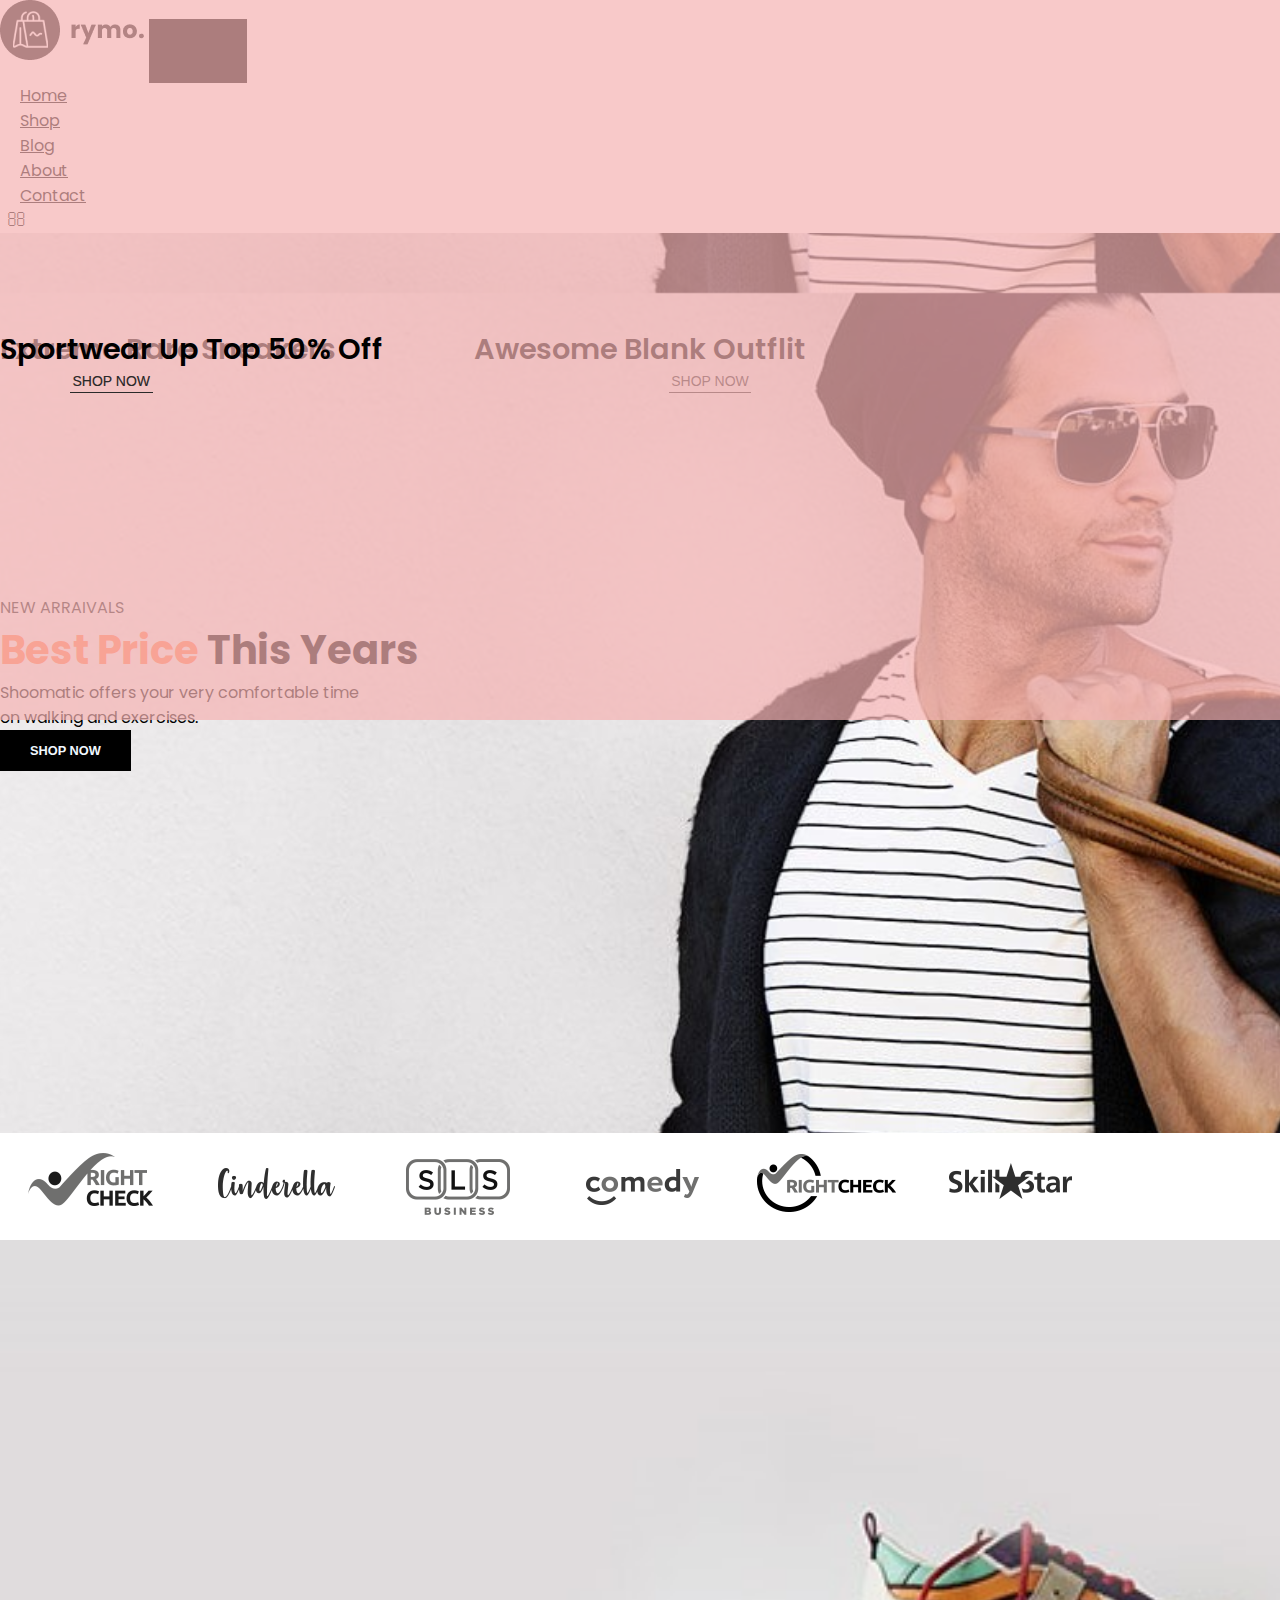
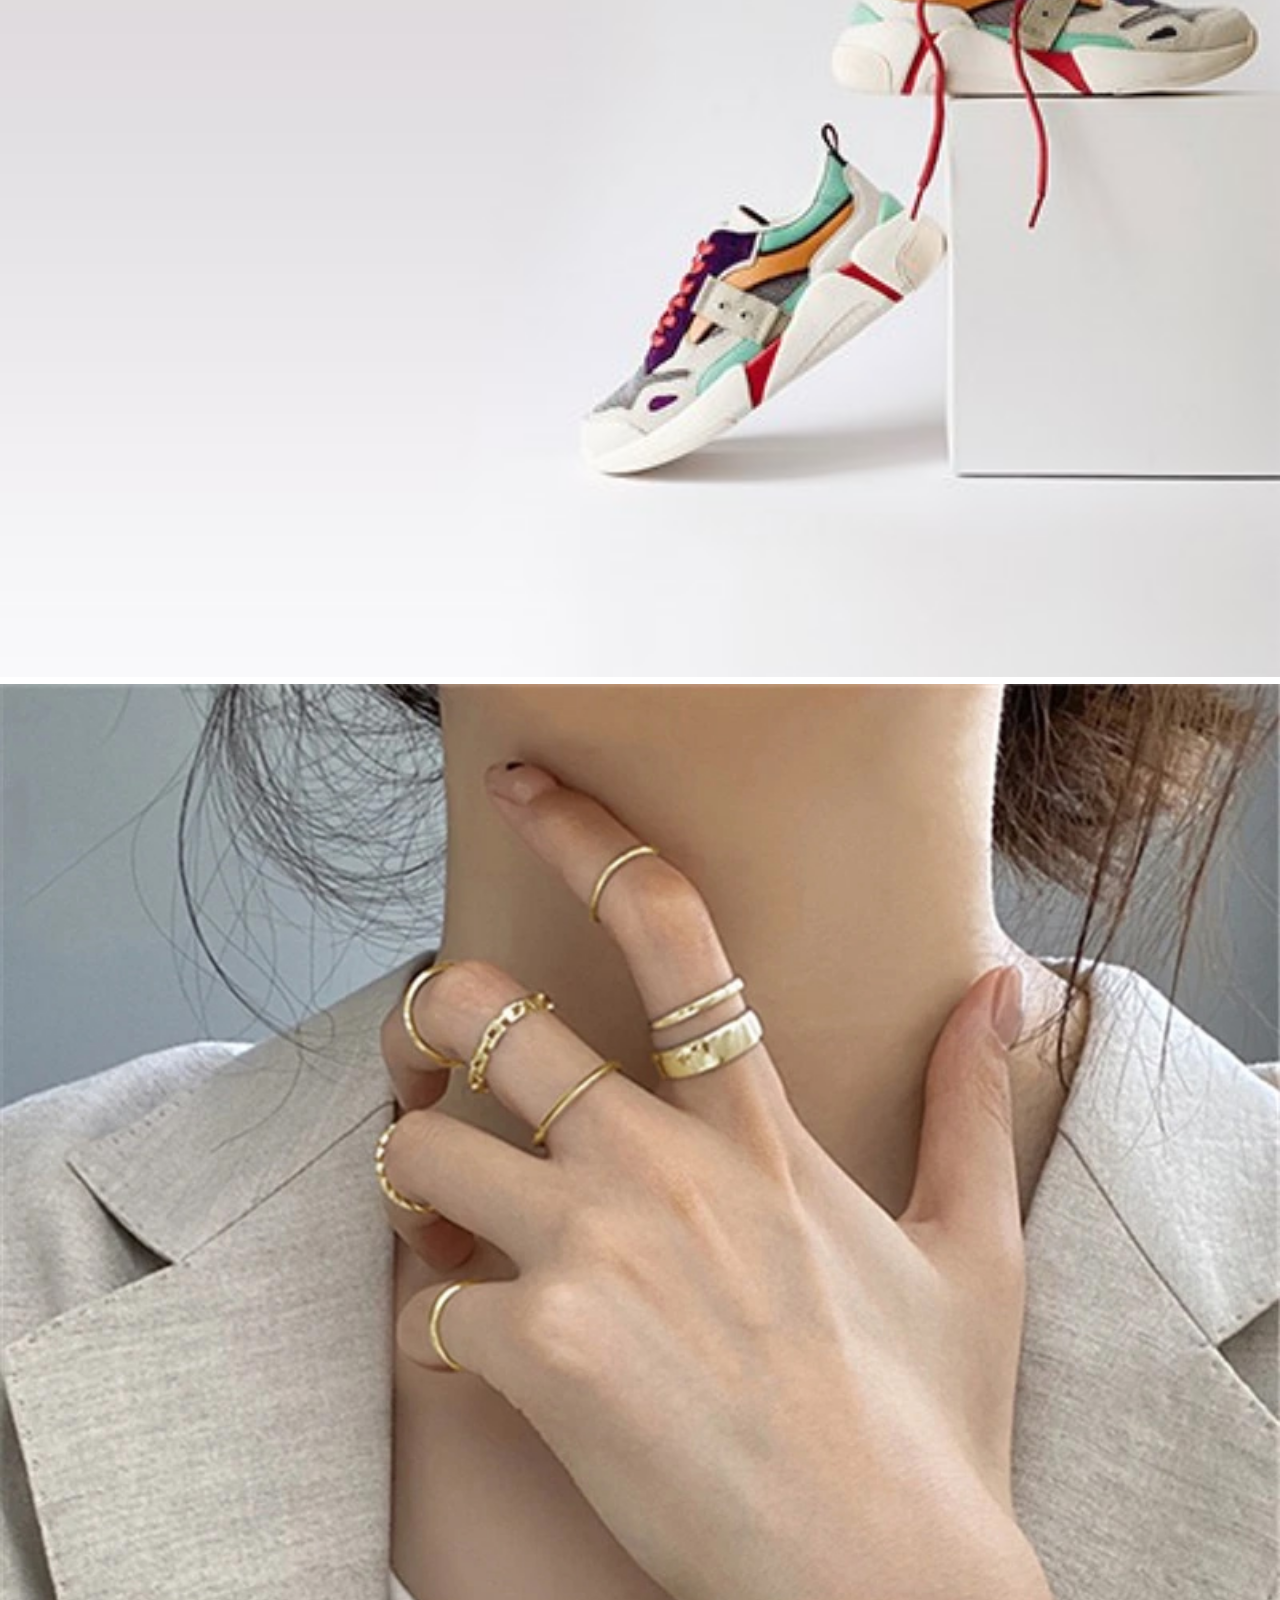
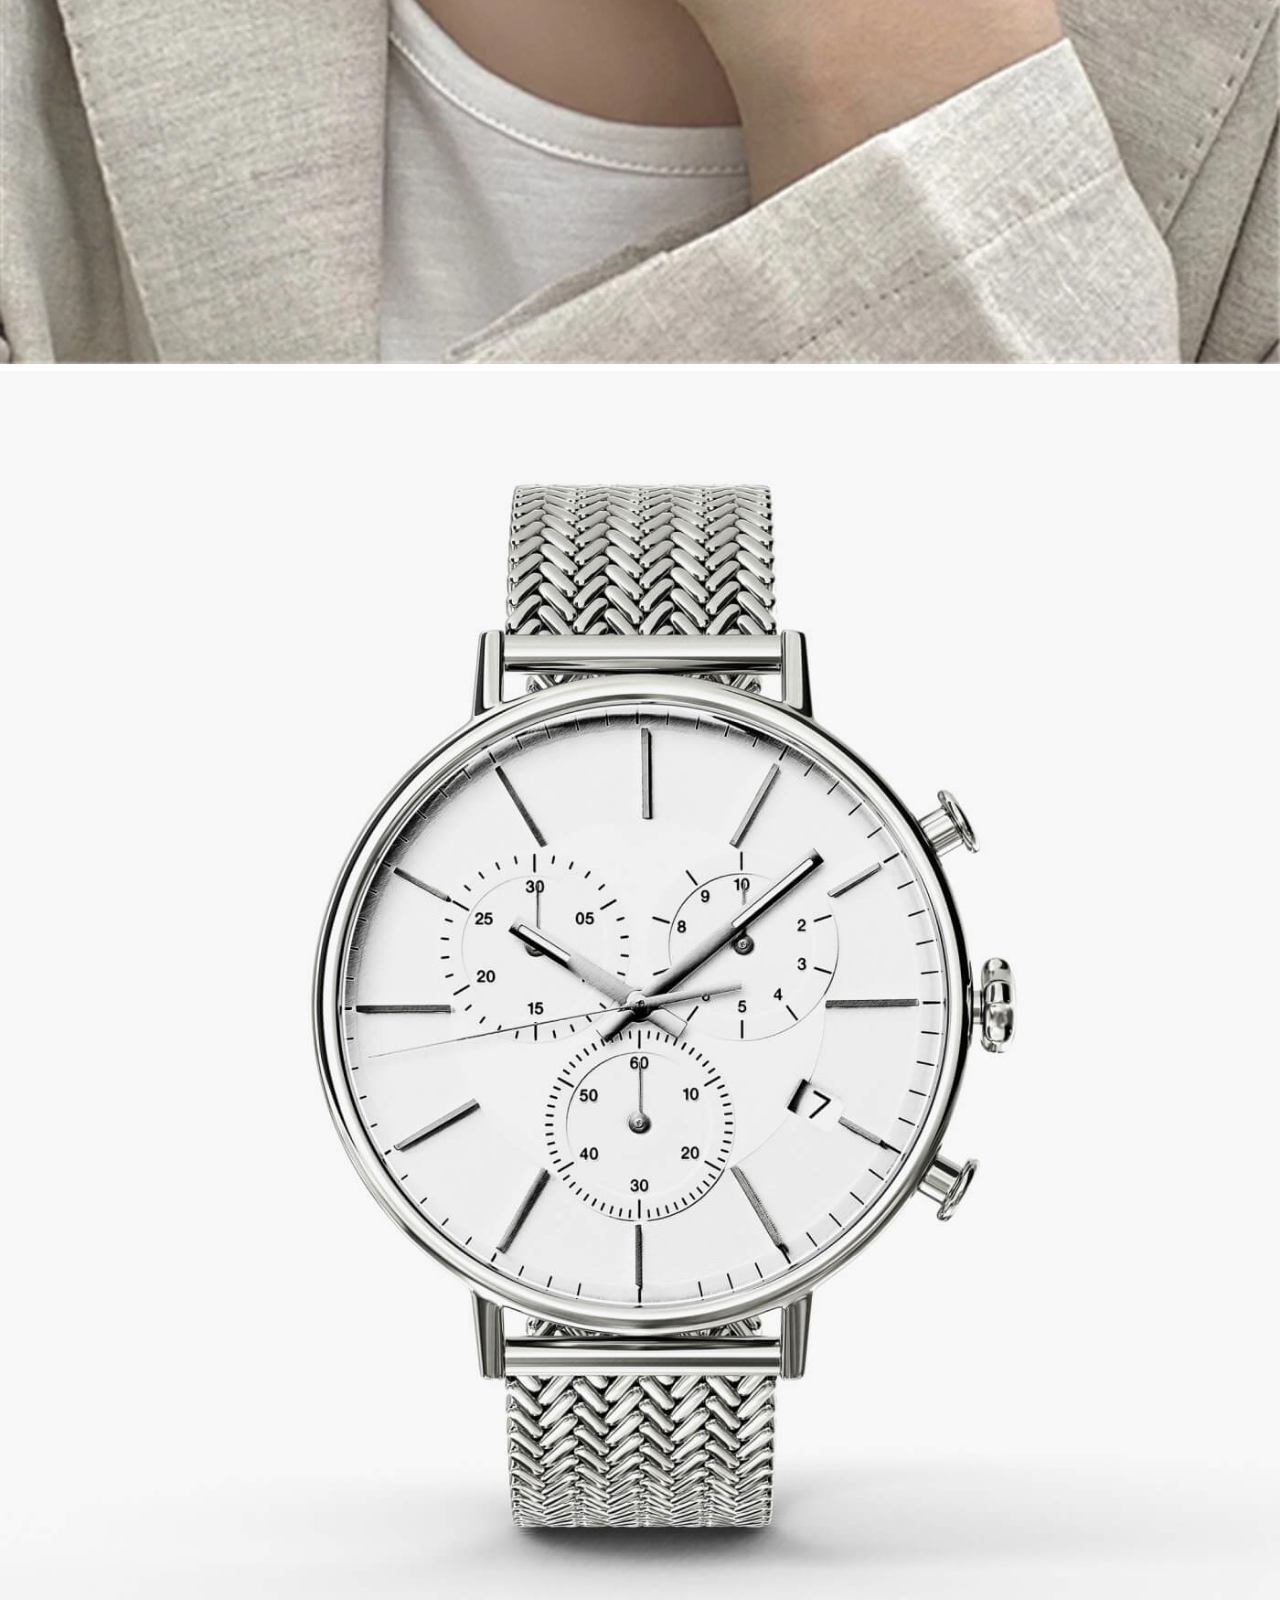
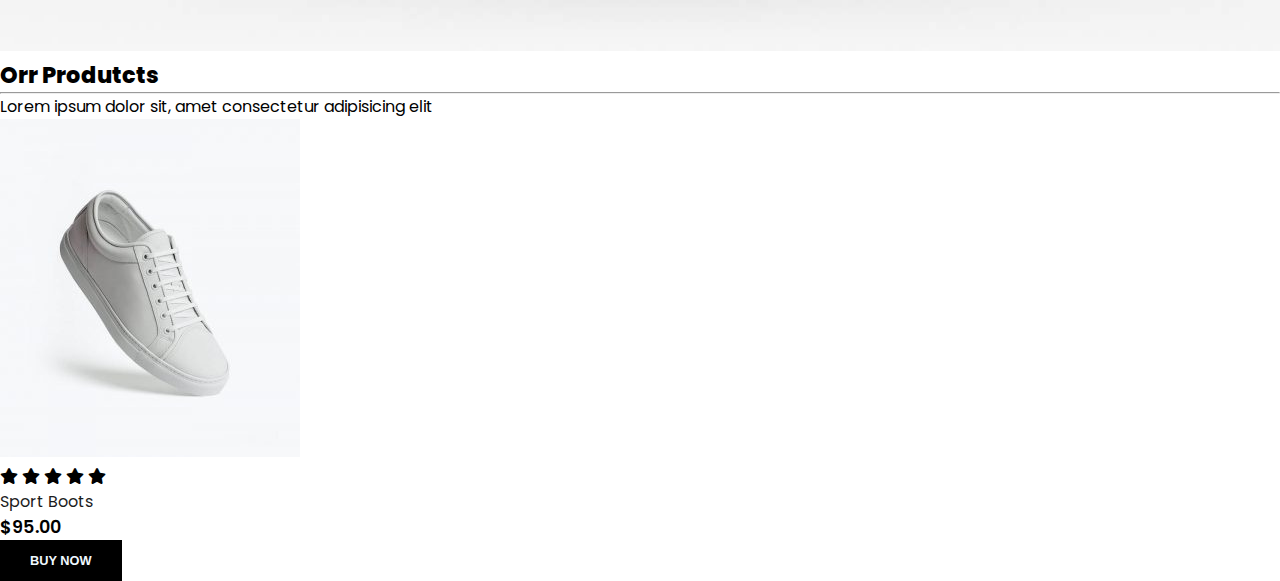
==== index.html @ a353704d "commit" ====
<!DOCTYPE html>
<html lang="en">
<head>
    <meta charset="UTF-8">
    <meta http-equiv="X-UA-Compatible" content="IE=edge">
    <meta name="viewport" content="width=device-width, initial-scale=1.0">
    <title>Bluse</title>

    <link rel="stylesheet" href="https://cdn.jsdelivr.net/npm/bootstrap@4.1.3/dist/css/bootstrap.min.css" 
    integrity="sha384-MCw98/SFnGE8fJT3GXwEOngsV7Zt27NXFoaoApmYm81iuXoPkFOJwJ8ERdknLPMO" 
    crossorigin="anonymous">

        <link rel="stylesheet" href="https://pro.fontawesome.com/releases/v5.10.0/css/all.css" />

        <link rel="stylesheet" href="style.css">

</head>
<body>

    <!-- #Navigation --> 
    <nav class="navbar navbar-expand-lg navbar-light bg-light py-3 fixed-top">
      <div class ="container">
        <img src="imagens/logo1.png" alt="">
        <button class="navbar-toggler" type="button" 
         data-toggle="collapse"
         data-target="#navbarSupportedContent" aria-controls="navbarSupportedContent" 
         aria-expanded="false" aria-label="Toggle navigation">
          <span><i id="bar" class="fa fa-bars"></i></span>
        </button>
      
        <div class="collapse navbar-collapse"
         id="navbarSupportedContent">
          <ul class="navbar-nav ml-auto">
                
                        <li class="nav-item">
                          <a class="nav-link" href="#">Home</a>
                        </li>
                        <li class="nav-item">
                            <a class="nav-link" href="#">Shop</a>
                        </li>
                          <li class="nav-item">
                            <a class="nav-link" href="#">Blog</a>
                          </li>
                          <li class="nav-item">
                            <a class="nav-link" href="#">About</a>
                          </li>
                          <li class="nav-item">
                            <a class="nav-link" href="#">Contact</a>
                          </li>

                          <li class="nav-item">
                            <i class="fa fa-search"></i>
                            <i class="fa fa-shopping-bag"></i>
                          </li>             
          </ul>
        </div>
      </div>
      </nav>

      <section id="home">
        <div class="container">
              <h5>NEW ARRAIVALS</h5>
                <h1> <span>Best Price</span> This Years</h1>
                  <p>Shoomatic offers your very comfortable time <br> on walking and exercises.</p>
                  <button>Shop Now</button>
        </div>

      </section>

      <section id="brand" class="container">
         <div class="row" m-0 py-5>
              <img class="img-fluid col-lg-2 col-md-4 col-6" src="imagens/brand/1.png" alt="">
              <img class="img-fluid col-lg-2 col-md-4 col-6" src="imagens/brand/2.png" alt="">
              <img class="img-fluid col-lg-2 col-md-4 col-6" src="imagens/brand/3.png" alt="">
              <img class="img-fluid col-lg-2 col-md-4 col-6" src="imagens/brand/4.png" alt="">
              <img class="img-fluid col-lg-2 col-md-4 col-6" src="imagens/brand/5.png" alt="">
              <img class="img-fluid col-lg-2 col-md-4 col-6" src="imagens/brand/6.png" alt="">
         </div>
      </section>

      <section id="new" class="w-100">
        <div class="row p-0 m-0">
          <div class="one col-lg-4 col-md-12 col-12 p-0">
            <img class="img-fluid"  src="imagens/new/1.jpg" alt="">
            <div  class="details">
                  <h2>Extreme Rare Sneakers</h2>
                  <button class="text-uppercase" >Shop Now</button>
            </div>
          </div>

          <div class="one col-lg-4 col-md-12 col-12 p-0">
            <img class="img-fluid"  src="imagens/new/5.jpg" alt="">
            <div  class="details">
                  <h2>Awesome Blank Outflit</h2>
                  <button class="text-uppercase" >Shop Now</button>
            </div>
          </div>

          <div class="one col-lg-4 col-md-12 col-12 p-0">
            <img class="img-fluid"  src="imagens/new/3.jpg" alt="">
            <div  class="details">
                  <h2>Sportwear Up Top 50% Off</h2>
                  <button class="text-uppercase" >Shop Now</button>
            </div>
          </div>

        </div>
      </section>


      <section id="featured" class="my-5 pb-5">
            <div class="container text-center py-5">
              <h3>Orr Produtcts</h3>
              <hr>
              <p>
                Lorem ipsum dolor sit, amet consectetur adipisicing elit</p>
            </div>
            <div class="row mx-auto container-fluid">
              <div class="product text-center">
                <img class="img-fluid" src="imagens/featured/1.jpg" alt="">
                <div class="star">
                  <i class="fas fa-star"></i>
                  <i class="fas fa-star"></i>
                  <i class="fas fa-star"></i>
                  <i class="fas fa-star"></i>
                  <i class="fas fa-star"></i>
                </div>
                <h5 class="p-name">Sport Boots</h5>
                <h4 class="p-price">$95.00</h4>
                <button class="buy-btn">Buy Now</button>
              </div>
            </div>
      </section>


    <!-- JavaScript (Opcional) -->
    <!-- jQuery primeiro, depois Popper.js, depois Bootstrap JS -->
    <script src="https://cdn.jsdelivr.net/npm/@popperjs/core@2.9.1/dist/umd/popper.min.js"
    integrity="sha384-SR1sx49pcuLnqZUnnPwx6FCym0wLsk5JZuNx2bPPENzswTNFaQU1RDvt3wT4gWFG"
    crossorigin="anonymous"></script>
<script src="https://cdn.jsdelivr.net/npm/bootstrap@5.0.0-beta3/dist/js/bootstrap.min.js"
    integrity="sha384-j0CNLUeiqtyaRmlzUHCPZ+Gy5fQu0dQ6eZ/xAww941Ai1SxSY+0EQqNXNE6DZiVc"
    crossorigin="anonymous"></script>
    
</body>
</html>
---- style.css ----
@charset "UTF-8";

@import url("https://fonts.googleapis.com/css2?family=Poppins:wght@100;200;300;400;500;600;700;800;900&display=swap");
* {
  margin: 0;
  padding: 0;
  box-sizing: border-box;
}

body {
  font-family: "Poppins", sans-serif;
}

h1 {
  font-size: 2.5rem;
  font-weight: 700;
}

h2 {
  font-size: 1.8rem;
  font-weight: 600;
}

h3 {
  font-size: 1.4rem;
  font-weight: 800;
}

h4 {
  font-size: 1.1rem;
  font-weight: 600;
}

h5 {
  font-size: 1rem;
  font-weight: 400;
  color: #1d1d1d;
}

h6 {
  color: #d8d8d8;
}
/* 
hr {
  width: 30px;
  height: 2px;
  background-color: #fb774b;
} */

button {
  font-size: 0.8rem;
  font-weight: 700;
  outline: none;
  border: none;
  background-color: black;
  color: aliceblue;
  padding: 13px 30px;
  cursor: pointer;
  text-transform: uppercase;
  transition: 0,3s ease;
}

button:hover {
  background-color: rgb(93, 71, 71);
}

.navbar {
    font-size:  16px;
    /* padding-right:70px; */
    top: 0;
    left: 0;
}
.navbar > img {
   padding-left:160px;
}

.navbar-light .navbar-nav .nav-link {
    padding: 0 20px;
    color: black;
    transition: 0.3s ease;
}

.navbar-light .navbar-nav .nav-link:hover, 
.navbar i:hover,
.navbar-light .navbar-nav .nav-link.active,
 .navbar i.active{
    color: #fb774b;
} 

.navbar i {
    font-size: 1.2rem;
    padding:  0 7px;
    cursor: pointer;
    font-weight: 500;
    transition: 0.3s ease;
}

#bar{
  font-size: 1.5rem;
  padding: 7px;
  cursor: pointer;
  font-weight: 500;
  transition: 0.3s ease;
  color: black;
}

#bar:hover,
#bar.active{
  color: #fff;
}

/* Mobile Now */

@media only screen and (max-width: 991px){
  body > nav > div > button:hover,
  body > nav > div > button:focus {
    background-color: #fb774b;
  }

  body > nav > div > button:hover #bar,
  body > nav > div > button:focus #bar{
    color: #fff;
  }

  #navbarSupportedContent > .navbar-light {
    margin: 1rem;
    justify-content: flex-end;
    align-items: flex-end;
    display: block;
    text-align: right;
  }

  #navbarSupportedContent > ul > li:nth-child(n) > a {
    padding: 10px 0;
  }
   
}


#home {
  background-image: url("imagens/back.jpg");
  width: 100%;
  height: 100vh;
  background-size: cover;
  background-position: top 60px center;
  display: flex;
  flex-direction: column;
  justify-content: center;
  align-items: flex-start;
}

#home span {
  color: coral;
}


#new .one img{
  width: 100%;
  height: 80%;
  background-position: center center;
  background-repeat: no-repeat;
  background-size: cover;
  position: relative;
}

#new .one .details {
  position: absolute;
  width: 100%;
  height: 80%;
  top: 0;
  left: 0px;
  transition: 0.3s ease;
}

#new .one:hover .details {
    cursor: pointer;
    background-color: rgba(245, 178, 178, 0.7);
}

#new .one .details button {
  display: inline-block;
  font-size: 14px;
  font-weight: 500;
  color: #2a2a2a;
  background: none;
  text-transform: uppercase;
  border-bottom: 1px solid #2a2a2a;
  padding: 2.5px;
  transform: translate(70px);
  transition: 0.3s ease;
}

#new .one .details button:hover{
  color: #fff;
  border-bottom: 1px solid #fff;
}

#new .one:nth-child(1) .details {
   display: flex;
   justify-content: center;
   flex-direction: column;
   align-items: flex-start;
   text-align: start;
}


#new .one:nth-child(2) .details {
  display: flex;
  justify-content: center;
  flex-direction: column;
  align-items: center;
  text-align: center;
}

#new .one:nth-child(3) .details {
  display: flex;
  justify-content: center;
  flex-direction: column;
  align-items: flex-start;
  text-align: right;
}
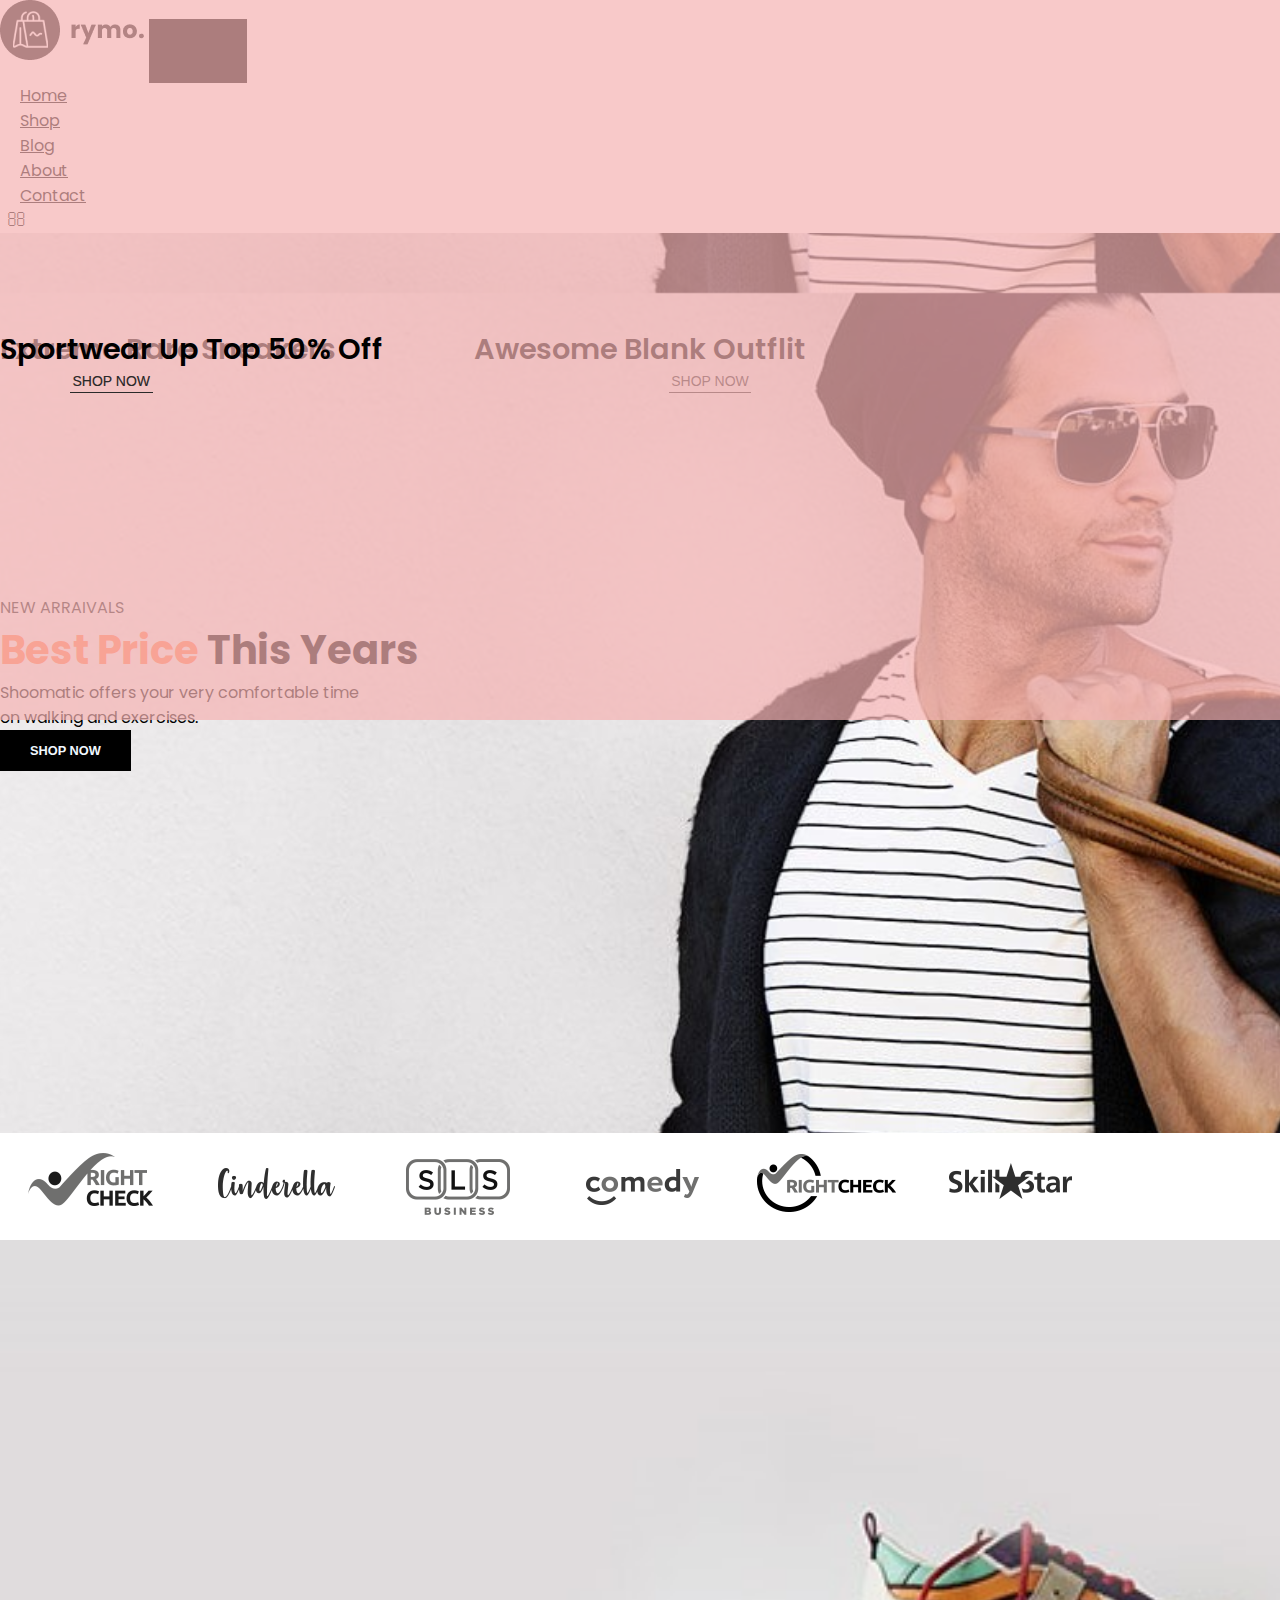
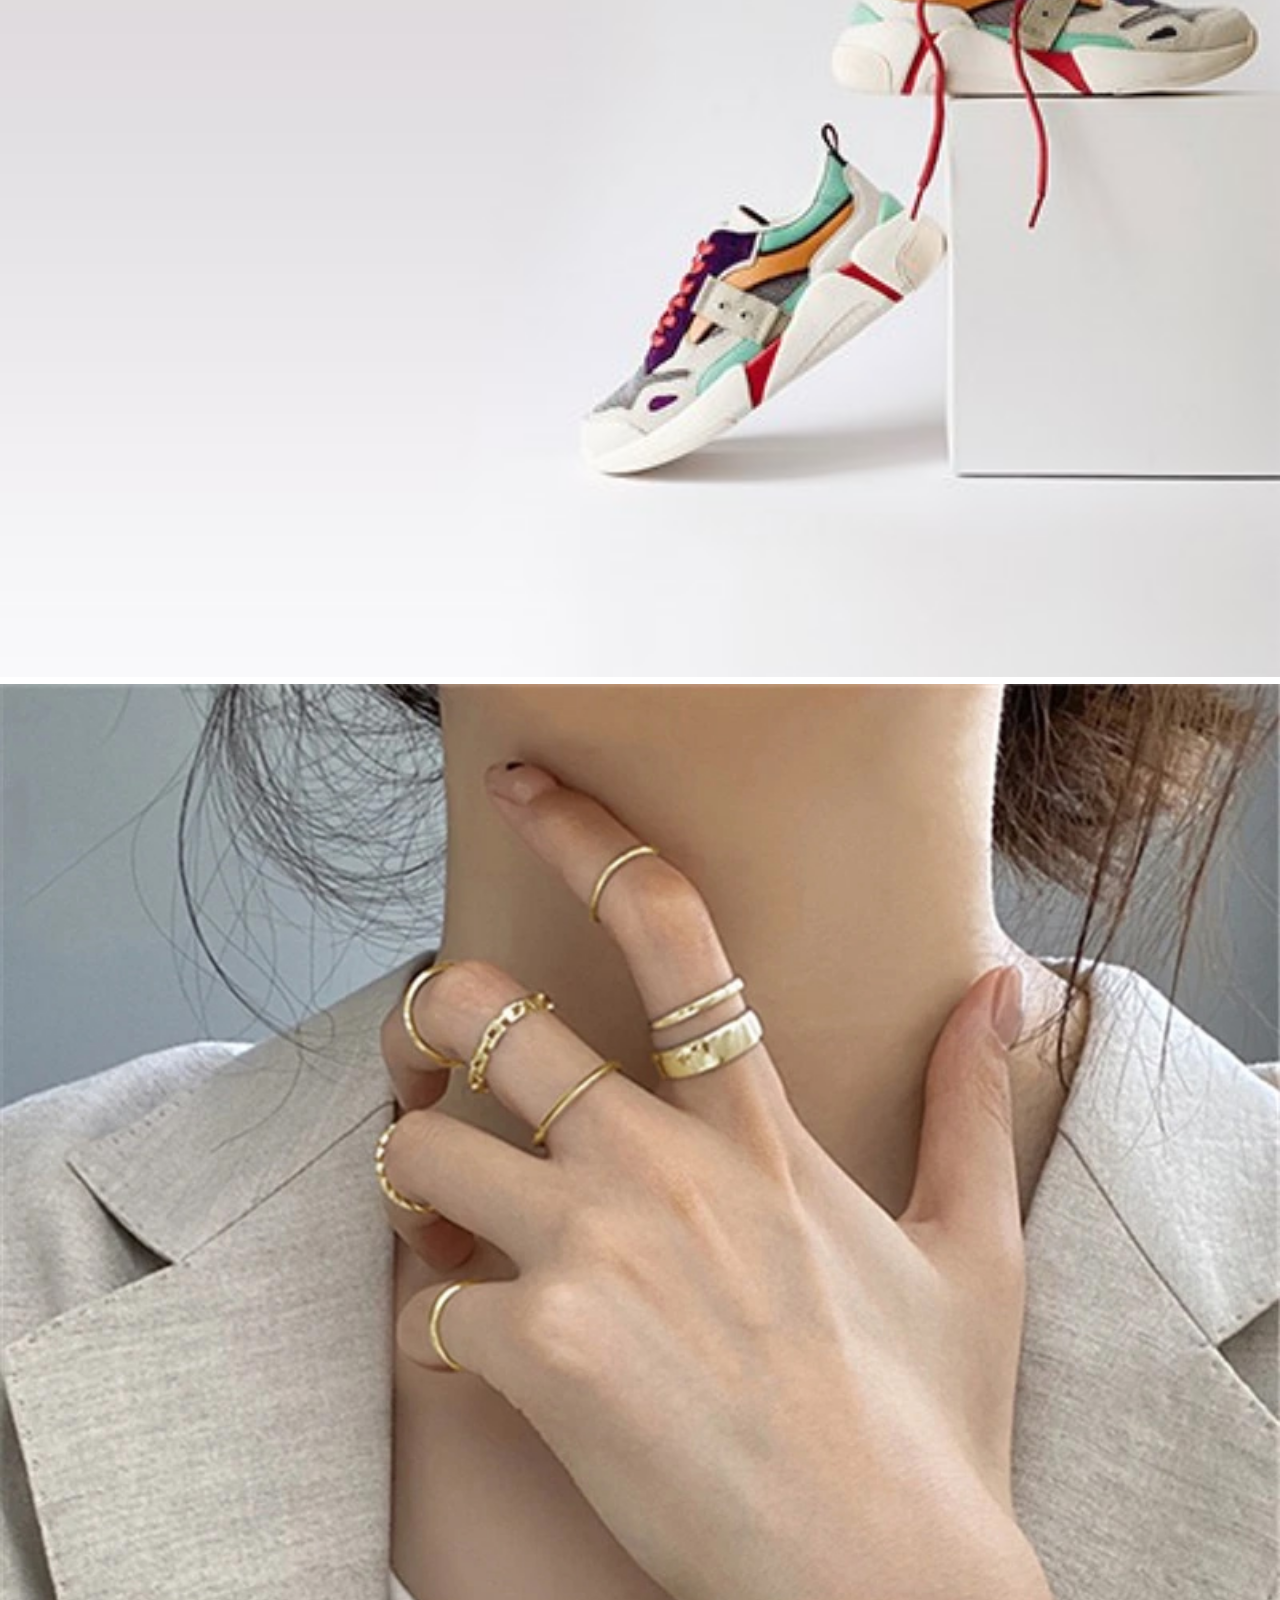
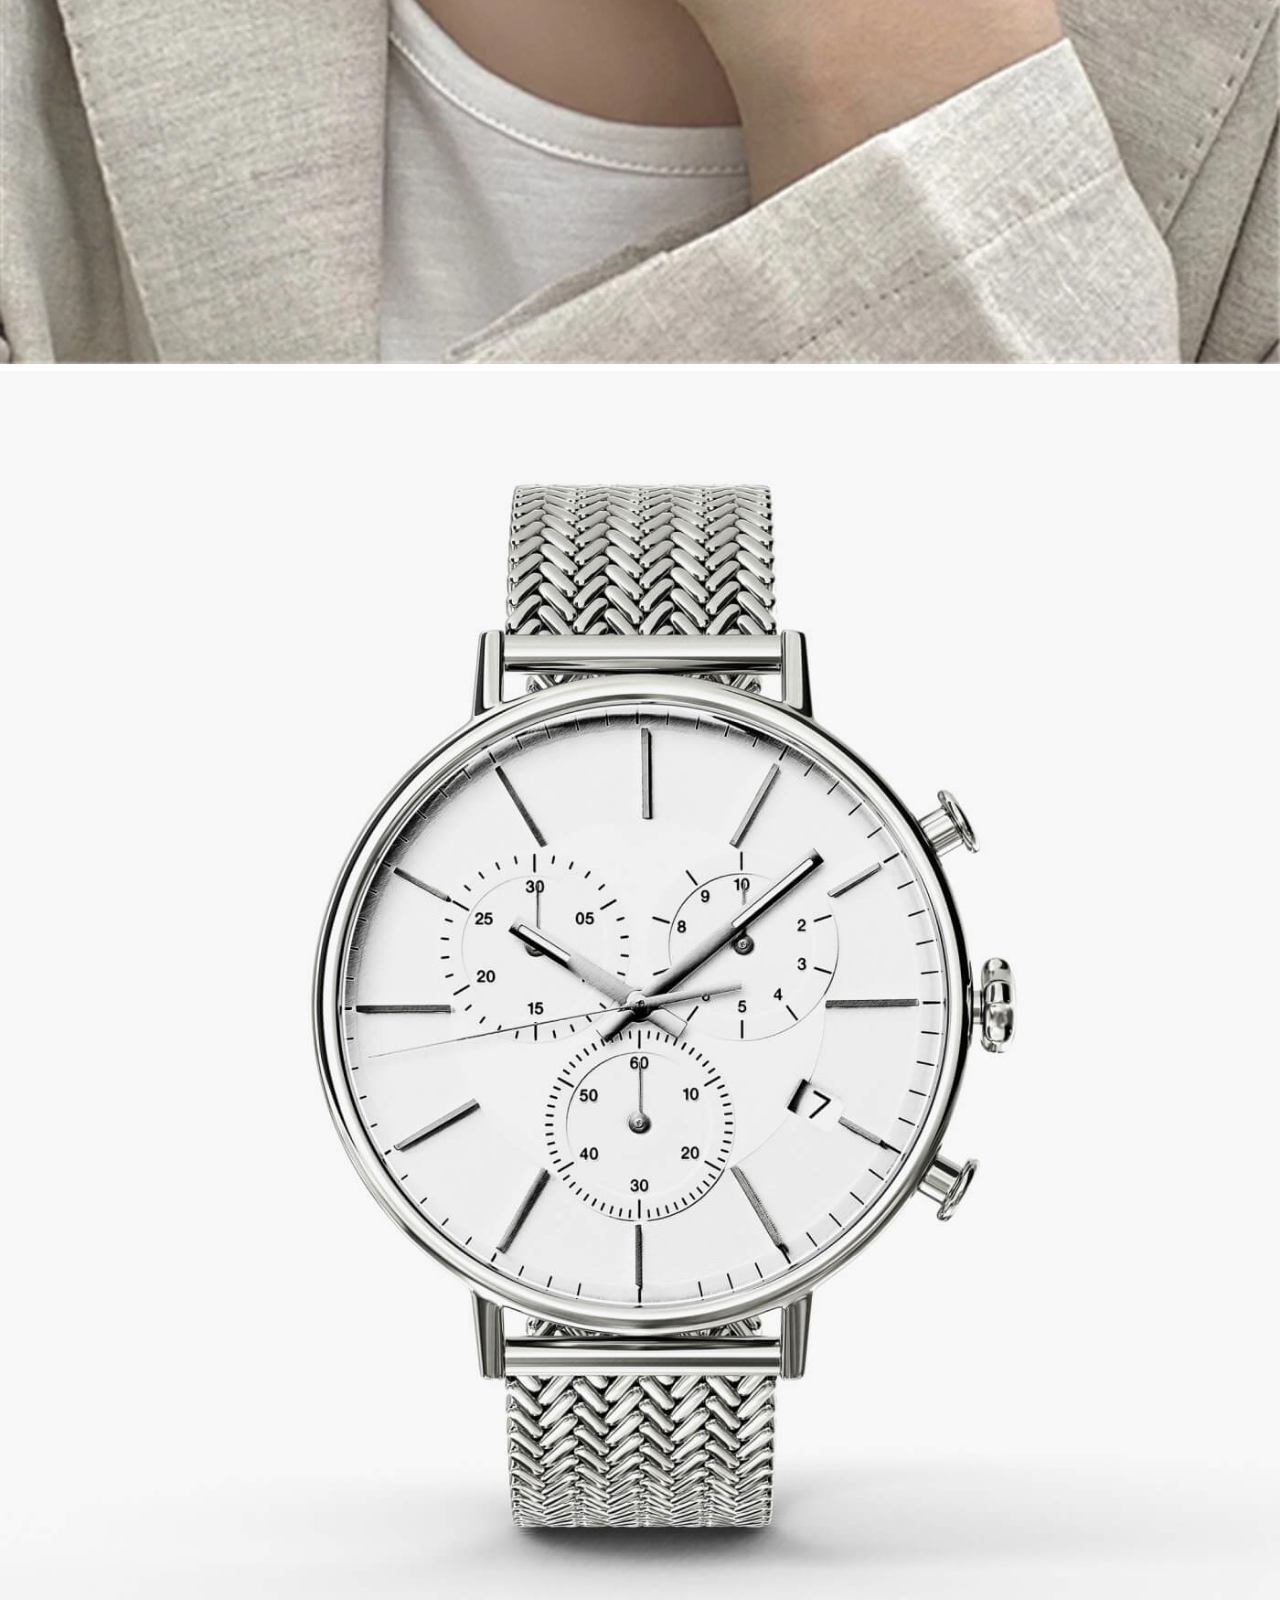
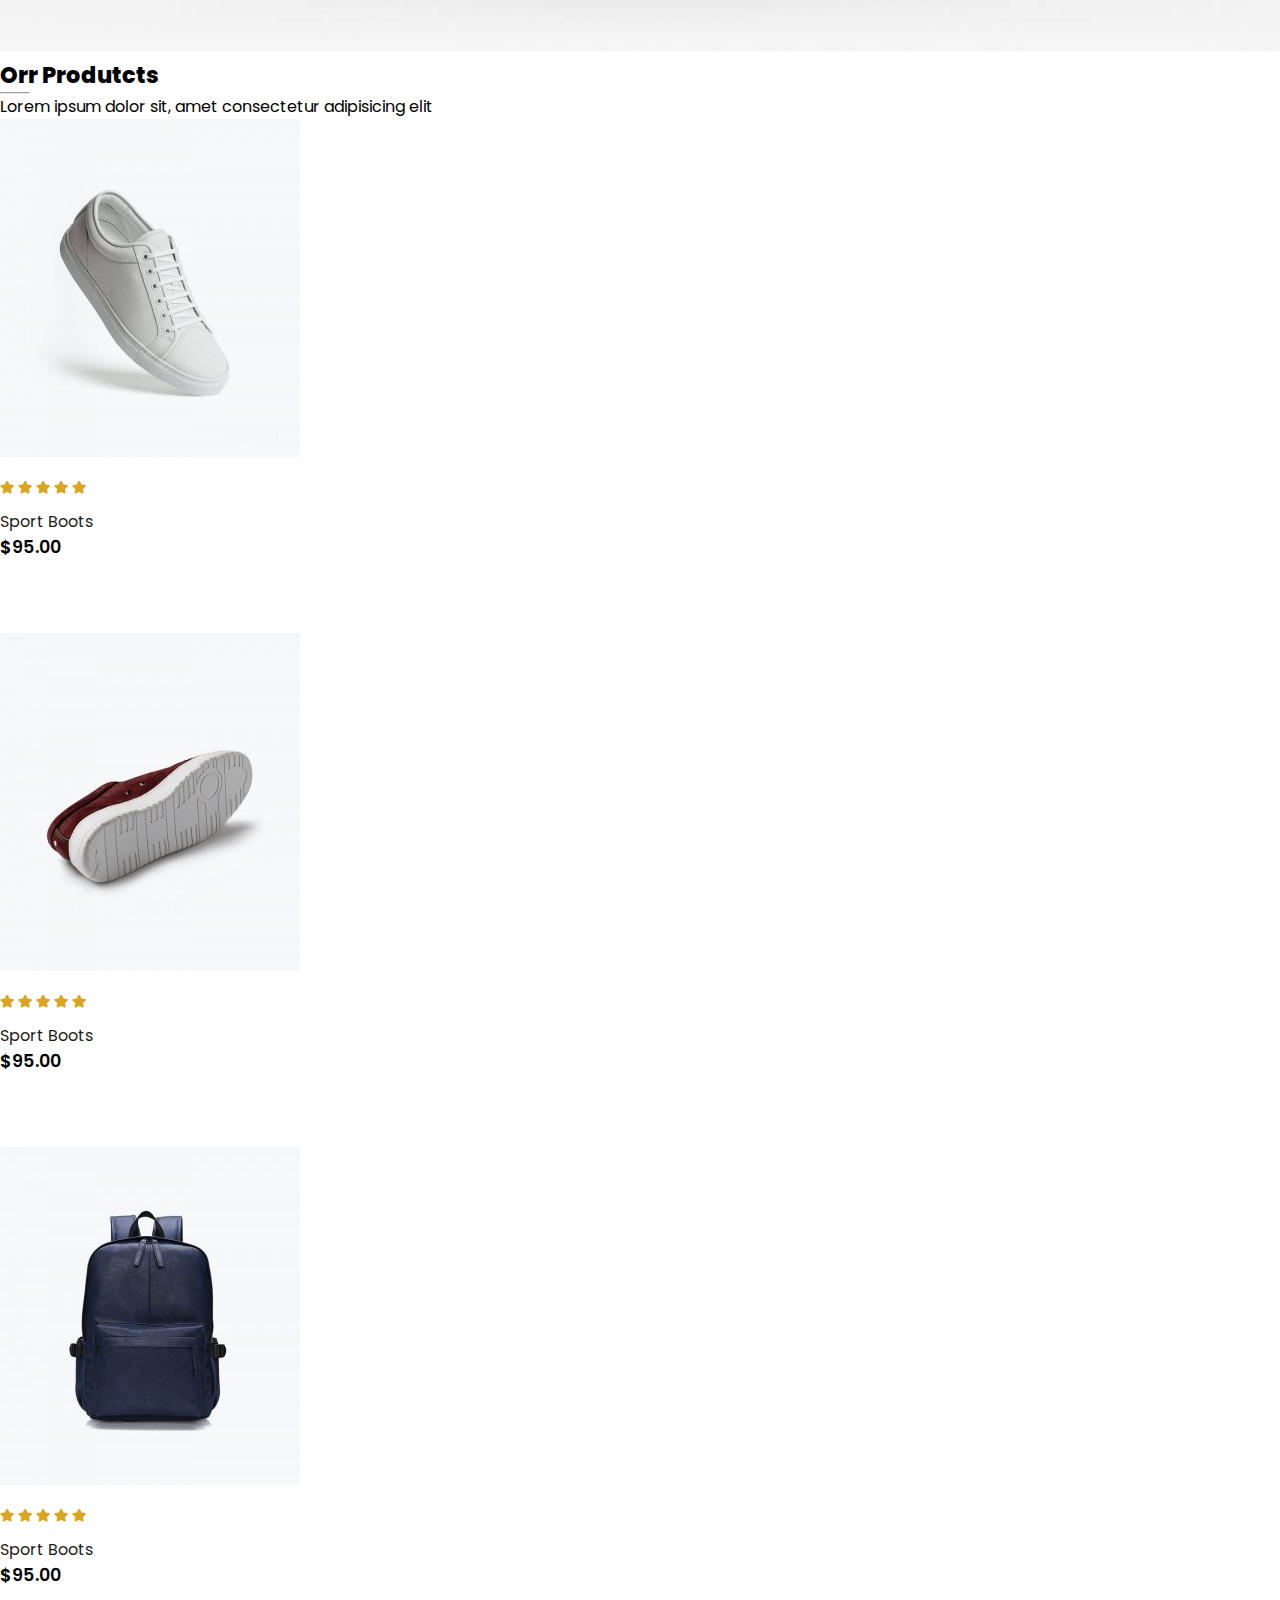
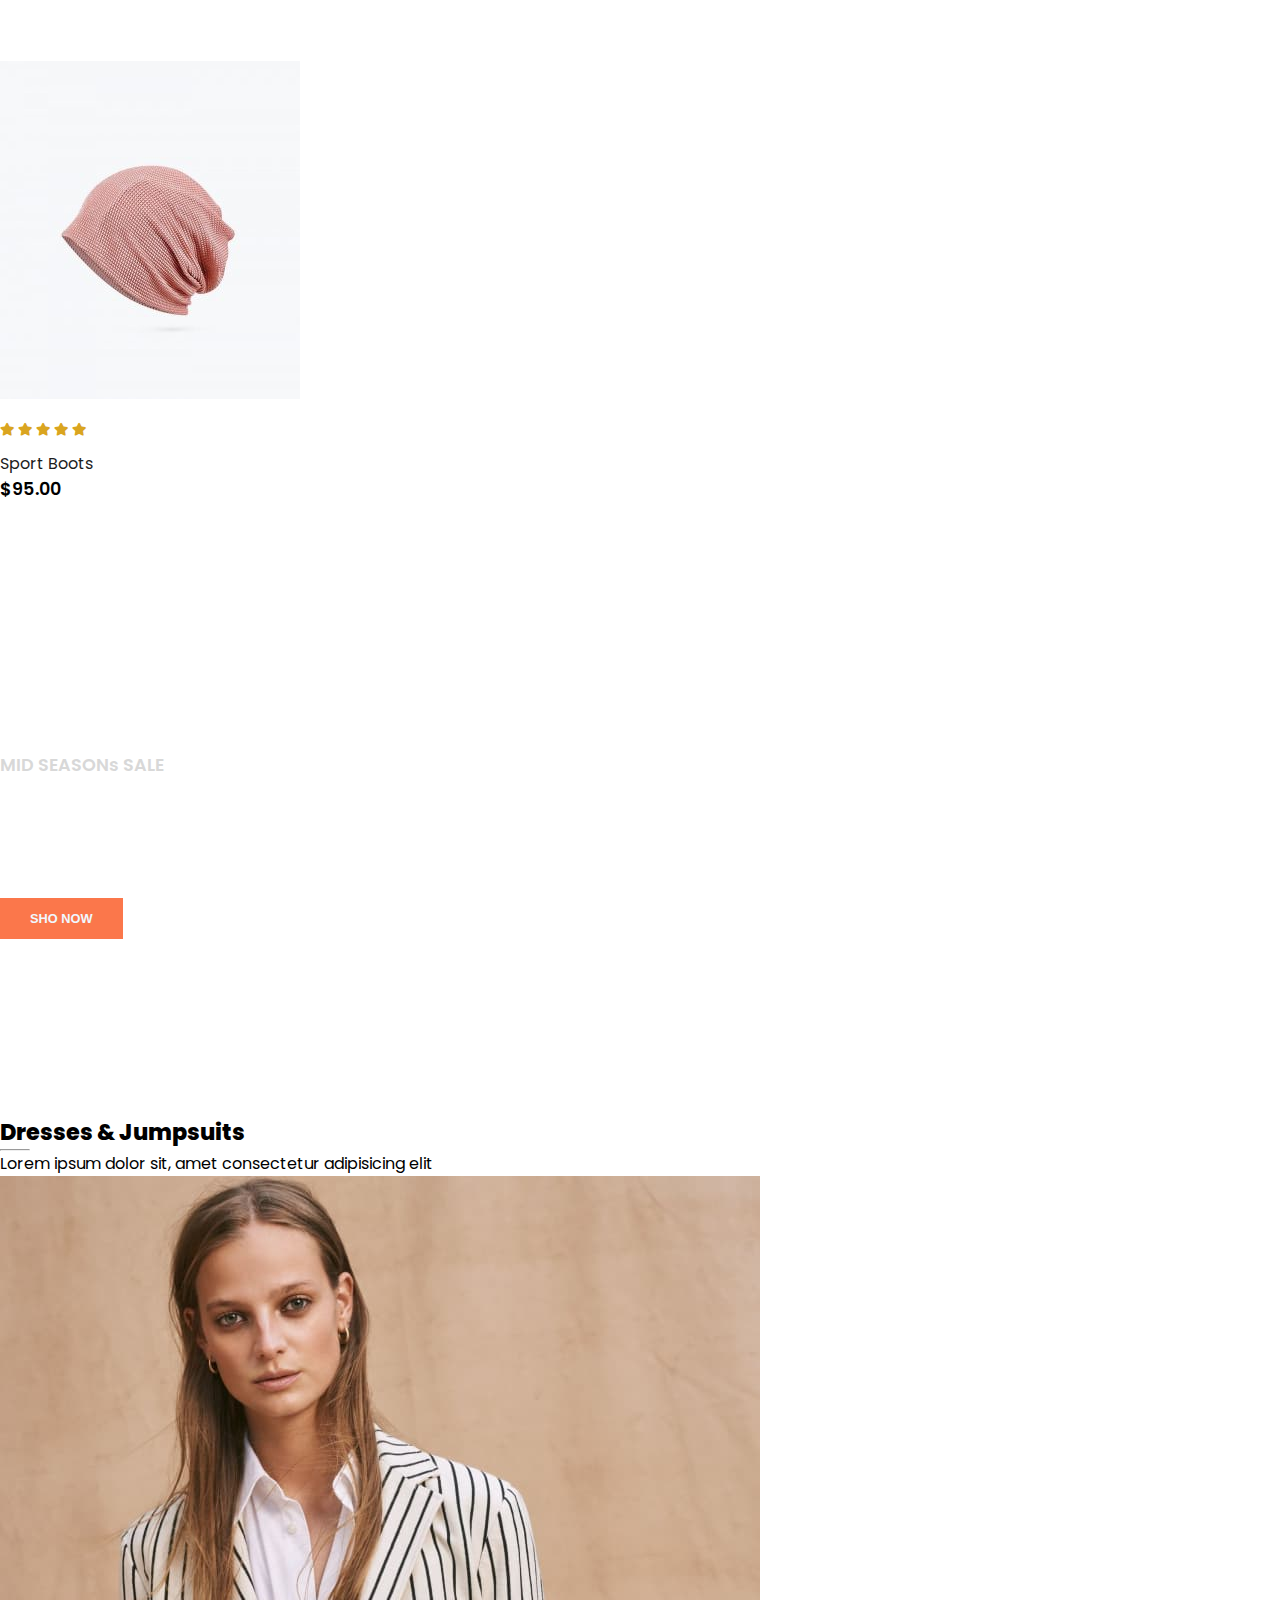
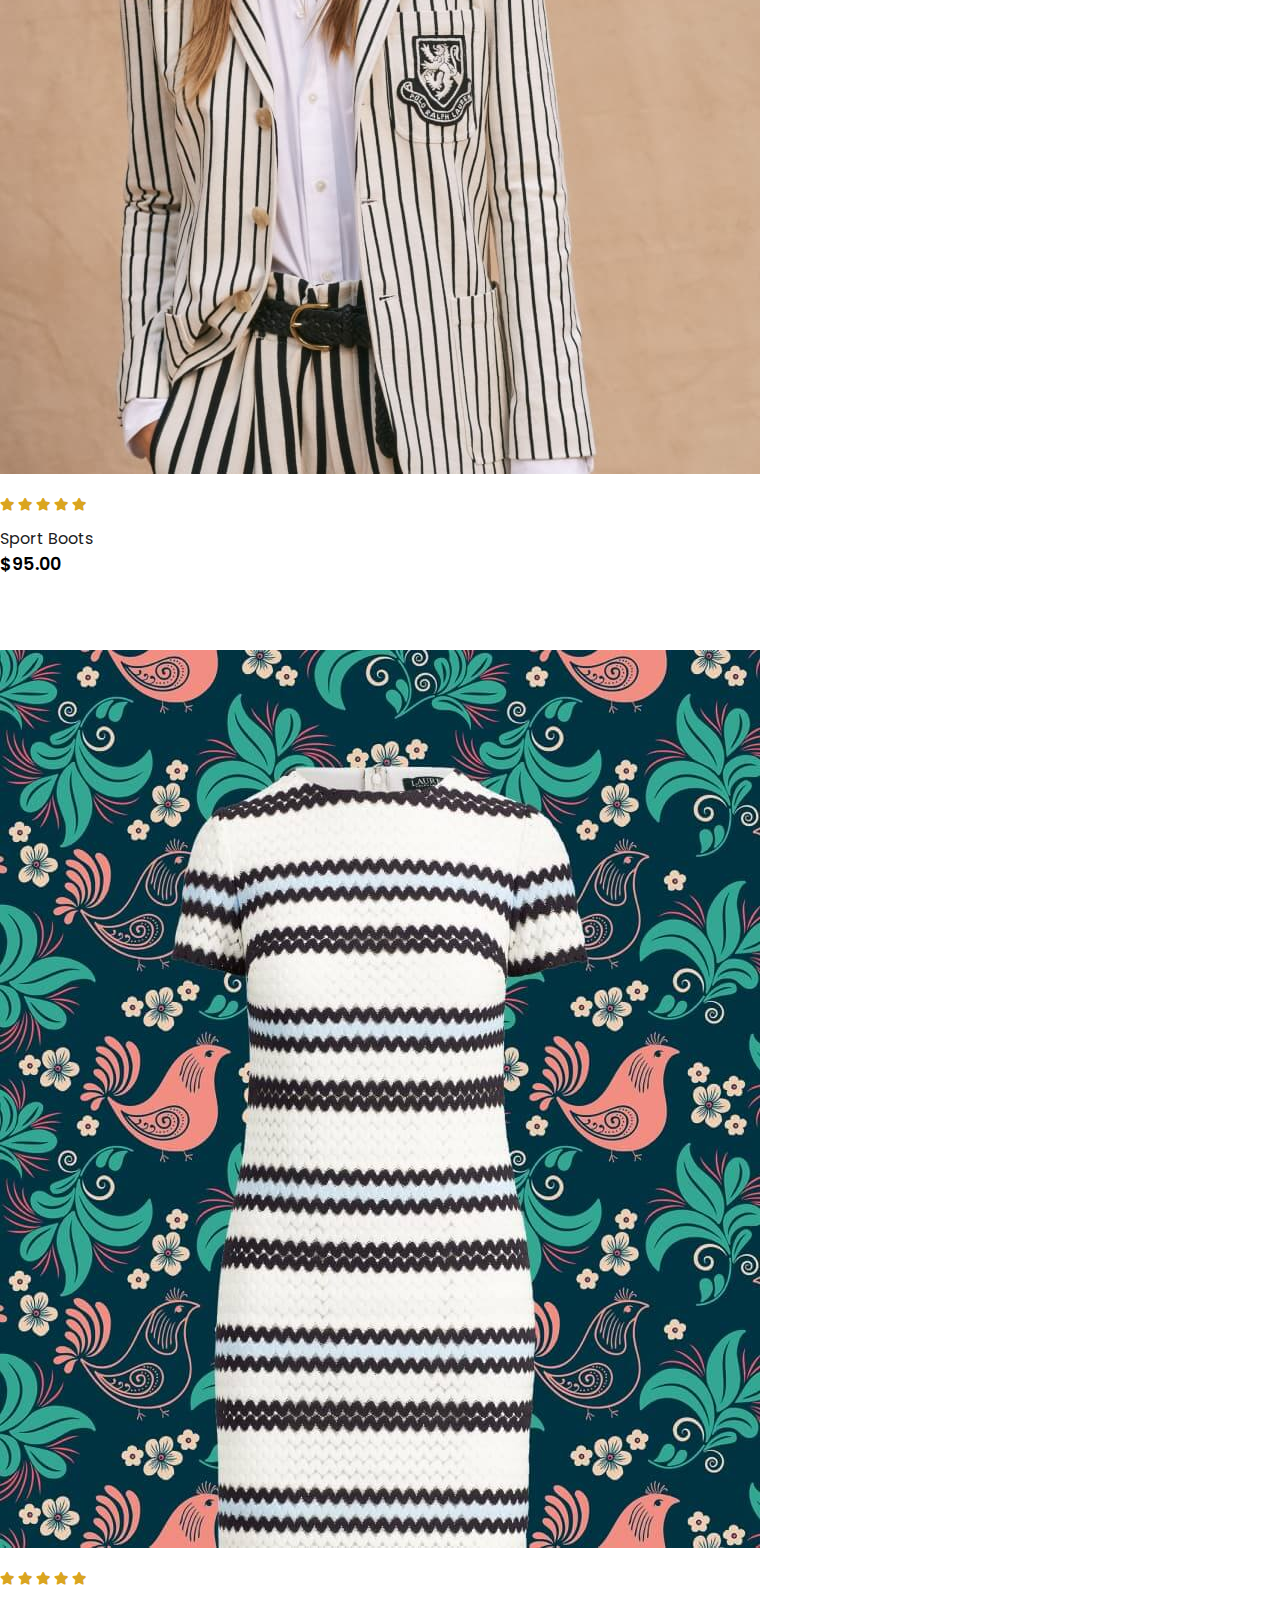
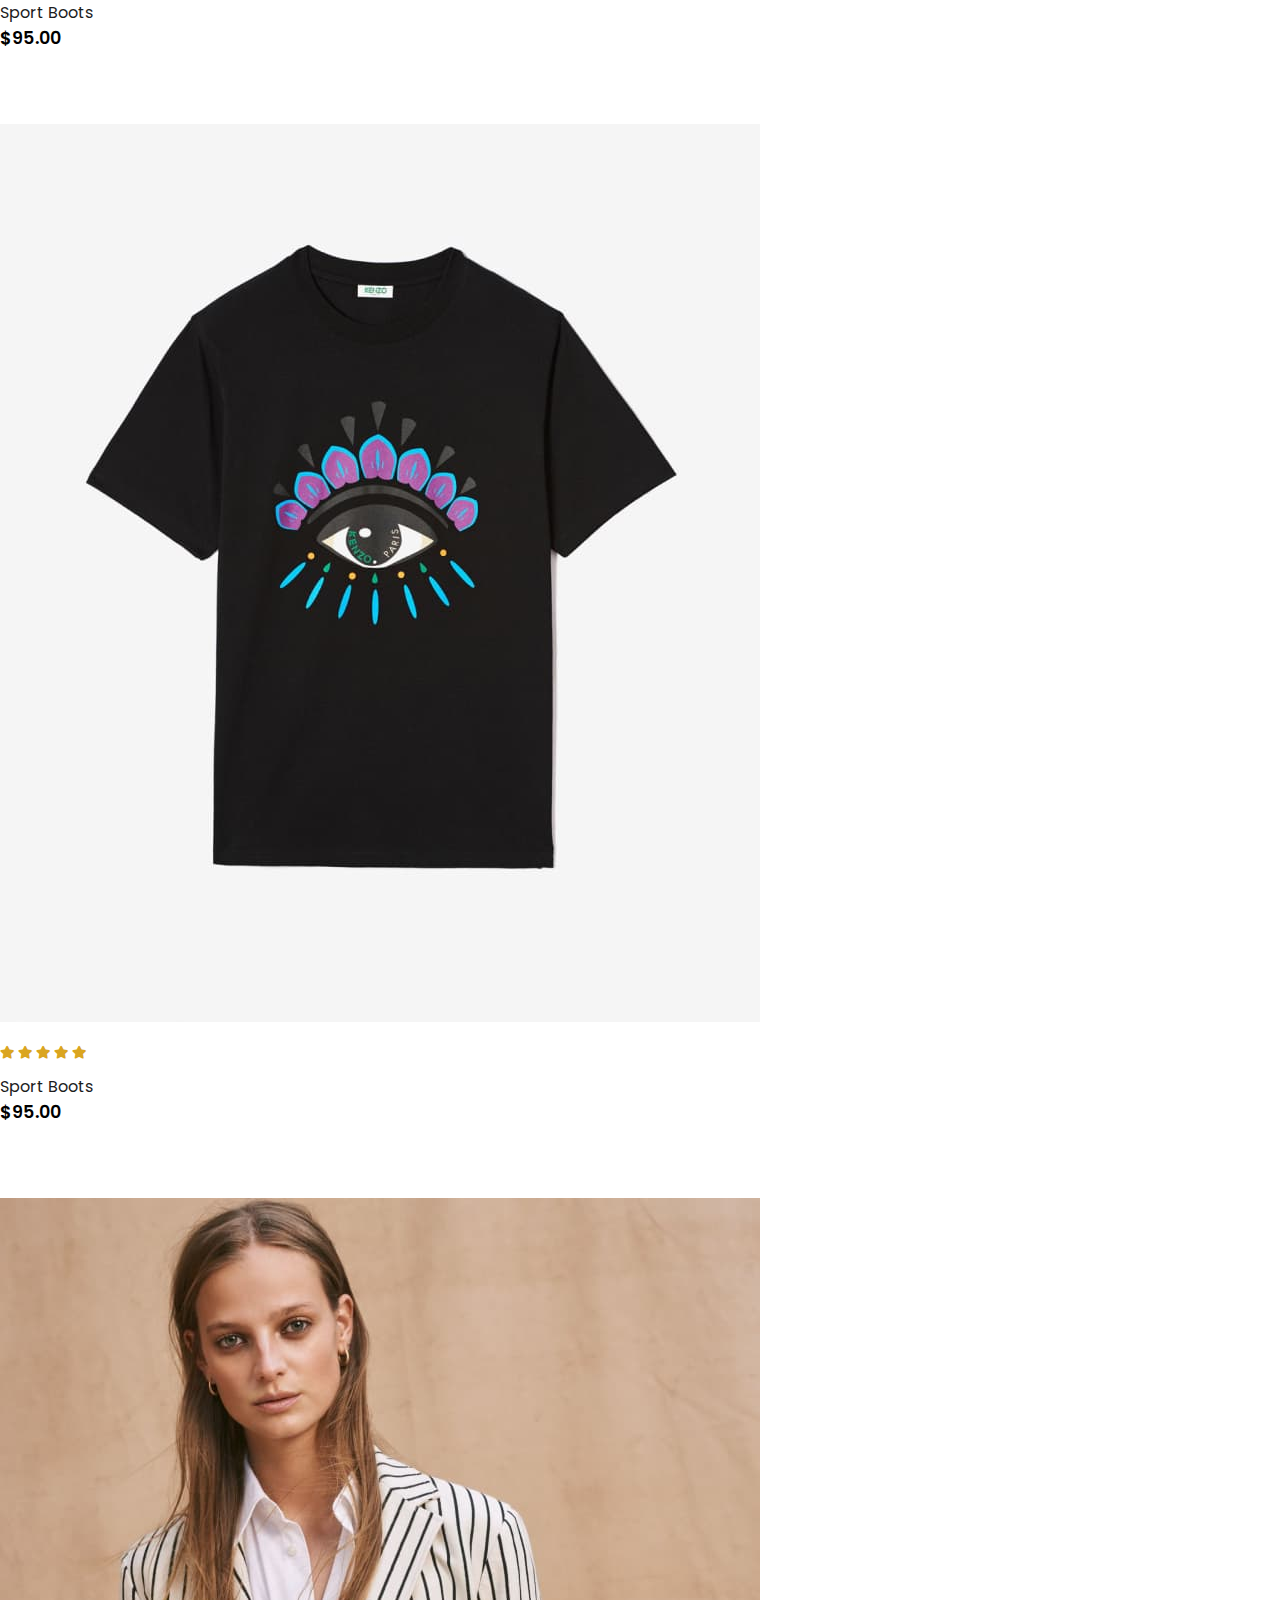
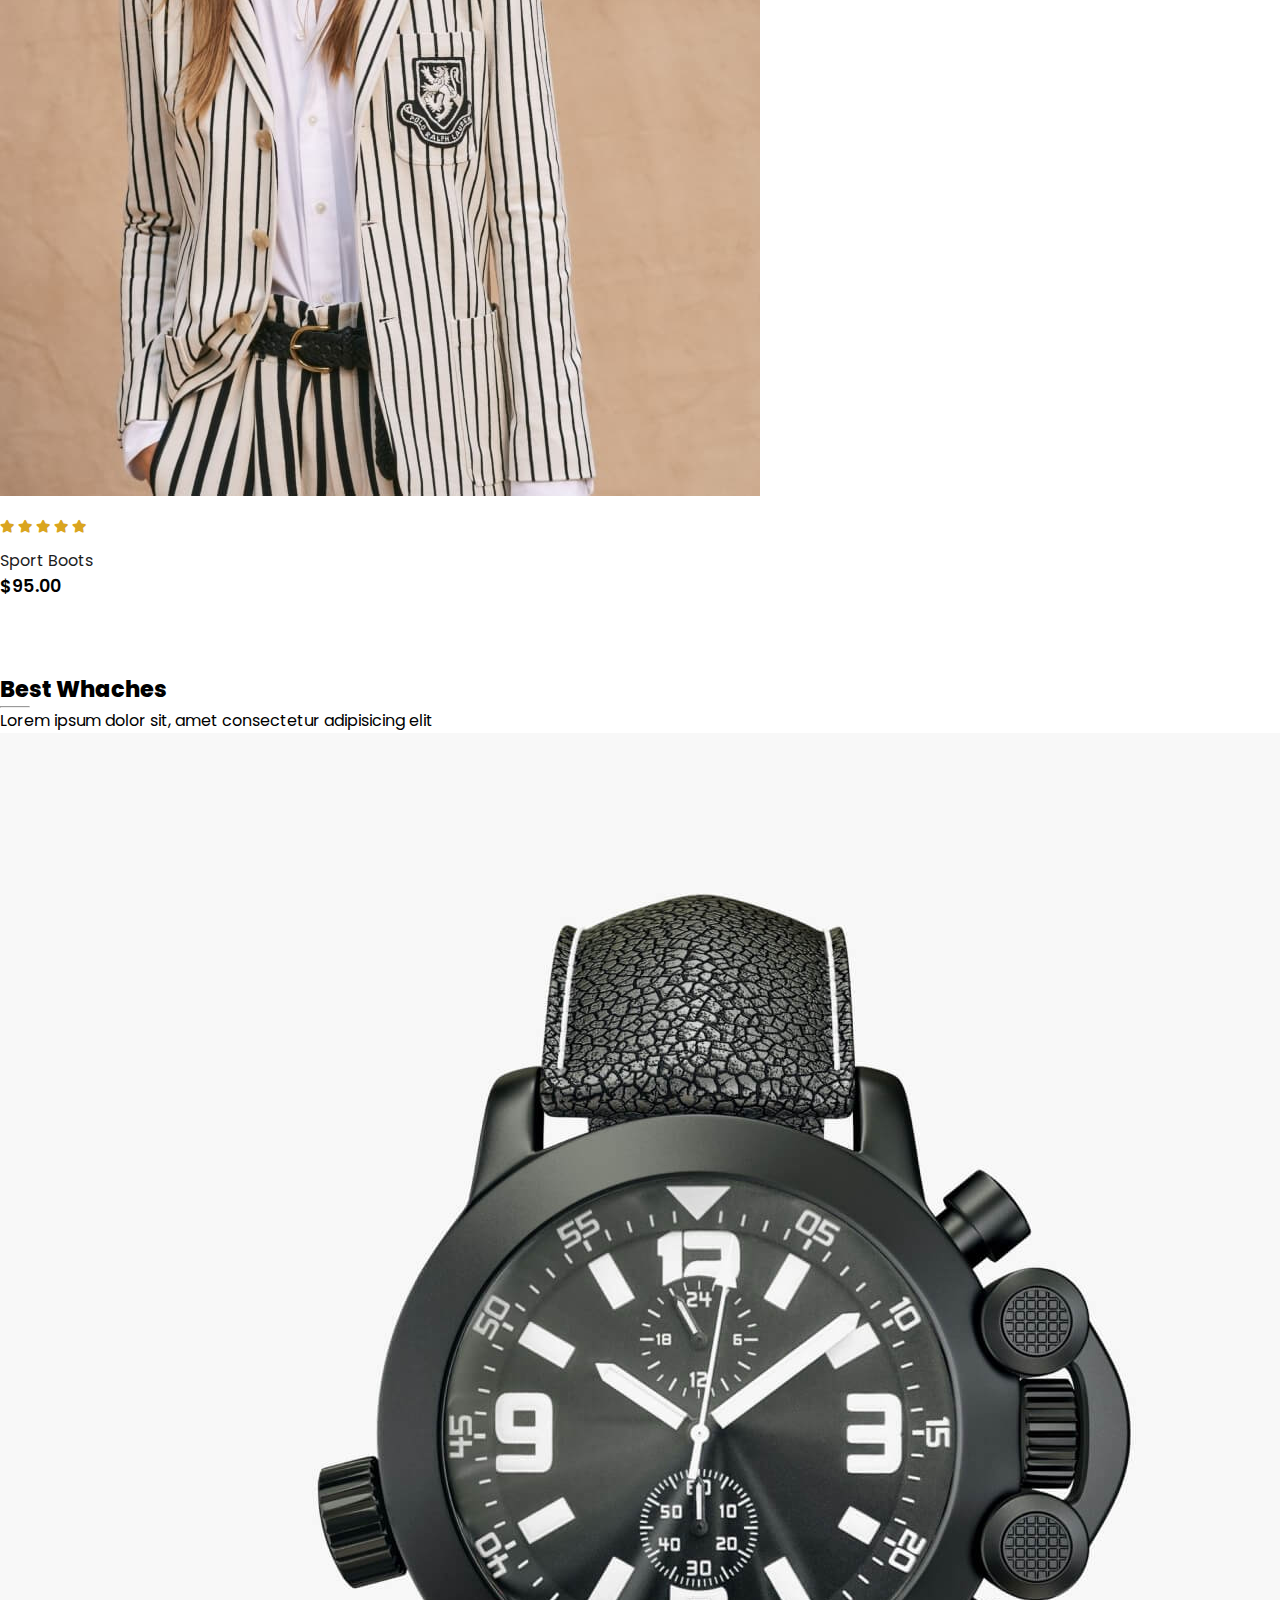
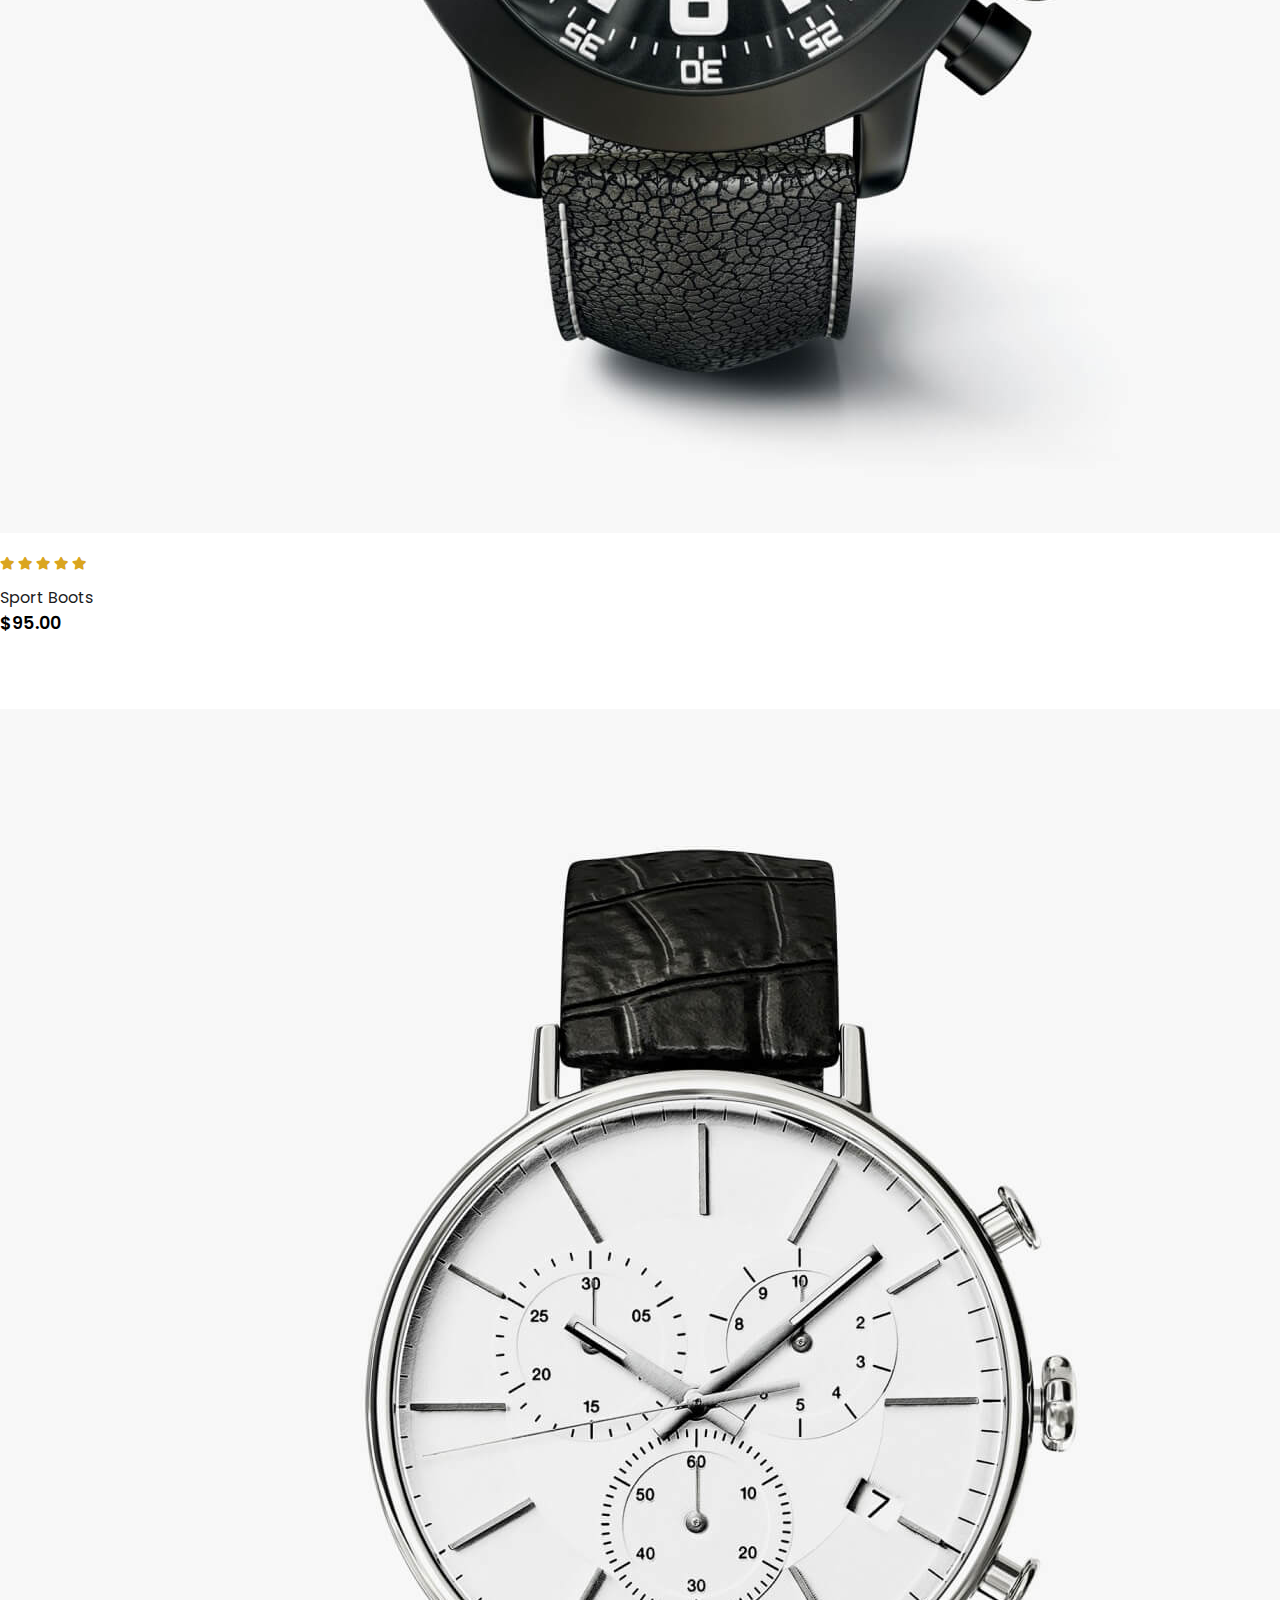
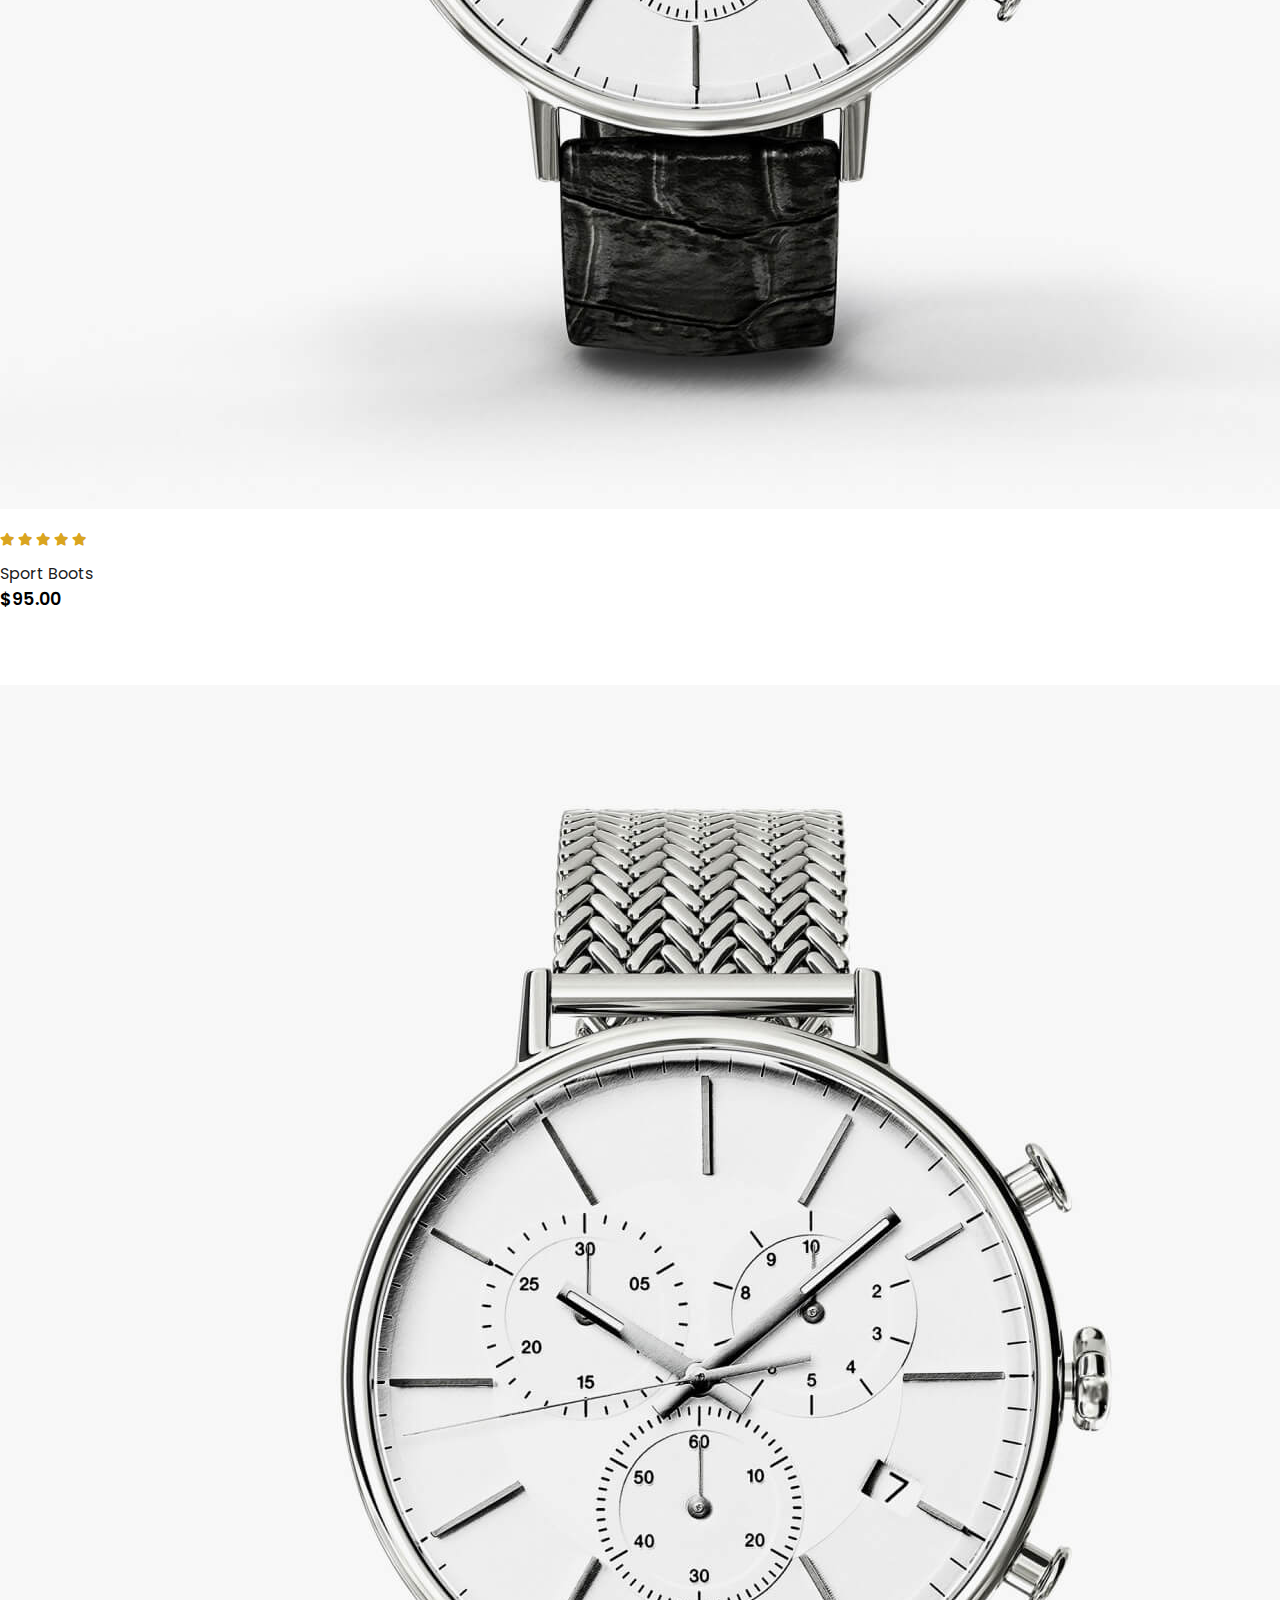
==== commit e152b9c8: "produtos" ====
--- a/index.html
+++ b/index.html
@@ -108,16 +108,16 @@
       </section>
 
 
-      <section id="featured" class="my-5 pb-5">
+      <section id="featured" class="my-50 py-5">
             <div class="container text-center py-5">
               <h3>Orr Produtcts</h3>
-              <hr>
+              <hr class="mx-auto">
               <p>
                 Lorem ipsum dolor sit, amet consectetur adipisicing elit</p>
             </div>
             <div class="row mx-auto container-fluid">
-              <div class="product text-center">
-                <img class="img-fluid" src="imagens/featured/1.jpg" alt="">
+              <div class="product text-center col-lg-3 col-md-4 col-12">
+                <img class="img-fluid mb-3" src="imagens/featured/1.jpg" alt="">
                 <div class="star">
                   <i class="fas fa-star"></i>
                   <i class="fas fa-star"></i>
@@ -129,8 +129,253 @@
                 <h4 class="p-price">$95.00</h4>
                 <button class="buy-btn">Buy Now</button>
               </div>
-            </div>
-      </section>
+
+              <div class="product text-center col-lg-3 col-md-4 col-12">
+                <img class="img-fluid mb-3" src="imagens/featured/2.jpg" alt="">
+                <div class="star">
+                  <i class="fas fa-star"></i>
+                  <i class="fas fa-star"></i>
+                  <i class="fas fa-star"></i>
+                  <i class="fas fa-star"></i>
+                  <i class="fas fa-star"></i>
+                </div>
+                <h5 class="p-name">Sport Boots</h5>
+                <h4 class="p-price">$95.00</h4>
+                <button class="buy-btn">Buy Now</button>
+            </div>
+
+            <div class="product text-center col-lg-3 col-md-4 col-12">
+              <img class="img-fluid mb-3" src="imagens/featured/3.jpg" alt="">
+              <div class="star">
+                <i class="fas fa-star"></i>
+                <i class="fas fa-star"></i>
+                <i class="fas fa-star"></i>
+                <i class="fas fa-star"></i>
+                <i class="fas fa-star"></i>
+              </div>
+              <h5 class="p-name">Sport Boots</h5>
+              <h4 class="p-price">$95.00</h4>
+              <button class="buy-btn">Buy Now</button>
+            </div>
+
+            <div class="product text-center col-lg-3 col-md-4 col-12">
+              <img class="img-fluid mb-3" src="imagens/featured/4.jpg" alt="">
+              <div class="star">
+                <i class="fas fa-star"></i>
+                <i class="fas fa-star"></i>
+                <i class="fas fa-star"></i>
+                <i class="fas fa-star"></i>
+                <i class="fas fa-star"></i>
+              </div>
+              <h5 class="p-name">Sport Boots</h5>
+              <h4 class="p-price">$95.00</h4>
+              <button class="buy-btn">Buy Now</button>
+            </div>
+      </section>
+
+      <section id="banner" class="my-5 py-5">
+        <div class="container">
+          <h4>MID SEASONs SALE</h4>
+          <h1>Autum Collection <br>UP TO 20% OFF</h1>
+          <button class="text-uppercase">Sho Now</button>
+        </div>
+
+      </section>
+
+      <section id="clothes" class="my-5 py-5">
+        <div class="container text-center py-5">
+          <h3>Dresses & Jumpsuits</h3>
+          <hr class="mx-auto">
+          <p>
+            Lorem ipsum dolor sit, amet consectetur adipisicing elit</p>
+        </div>
+        <div class="row mx-auto container-fluid">
+          <div class="product text-center col-lg-3 col-md-4 col-12">
+            <img class="img-fluid mb-3" src="imagens/clothes/1.jpg" alt="">
+            <div class="star">
+              <i class="fas fa-star"></i>
+              <i class="fas fa-star"></i>
+              <i class="fas fa-star"></i>
+              <i class="fas fa-star"></i>
+              <i class="fas fa-star"></i>
+            </div>
+            <h5 class="p-name">Sport Boots</h5>
+            <h4 class="p-price">$95.00</h4>
+            <button class="buy-btn">Buy Now</button>
+          </div>
+
+          <div class="product text-center col-lg-3 col-md-4 col-12">
+            <img class="img-fluid mb-3" src="imagens/clothes/2.jpg" alt="">
+            <div class="star">
+              <i class="fas fa-star"></i>
+              <i class="fas fa-star"></i>
+              <i class="fas fa-star"></i>
+              <i class="fas fa-star"></i>
+              <i class="fas fa-star"></i>
+            </div>
+            <h5 class="p-name">Sport Boots</h5>
+            <h4 class="p-price">$95.00</h4>
+            <button class="buy-btn">Buy Now</button>
+        </div>
+
+        <div class="product text-center col-lg-3 col-md-4 col-12">
+          <img class="img-fluid mb-3" src="imagens/clothes/3.jpg" alt="">
+          <div class="star">
+            <i class="fas fa-star"></i>
+            <i class="fas fa-star"></i>
+            <i class="fas fa-star"></i>
+            <i class="fas fa-star"></i>
+            <i class="fas fa-star"></i>
+          </div>
+          <h5 class="p-name">Sport Boots</h5>
+          <h4 class="p-price">$95.00</h4>
+          <button class="buy-btn">Buy Now</button>
+        </div>
+
+        <div class="product text-center col-lg-3 col-md-4 col-12">
+          <img class="img-fluid mb-3" src="imagens/clothes/1.jpg" alt="">
+          <div class="star">
+            <i class="fas fa-star"></i>
+            <i class="fas fa-star"></i>
+            <i class="fas fa-star"></i>
+            <i class="fas fa-star"></i>
+            <i class="fas fa-star"></i>
+          </div>
+          <h5 class="p-name">Sport Boots</h5>
+          <h4 class="p-price">$95.00</h4>
+          <button class="buy-btn">Buy Now</button>
+        </div>
+  </section>
+
+  <section id="whaches" class="my-5 py-5">
+    <div class="container text-center py-5">
+      <h3>Best Whaches</h3>
+      <hr class="mx-auto">
+      <p>
+        Lorem ipsum dolor sit, amet consectetur adipisicing elit</p>
+    </div>
+    <div class="row mx-auto container-fluid">
+      <div class="product text-center col-lg-3 col-md-4 col-12">
+        <img class="img-fluid mb-3" src="imagens/watches/1.jpg" alt="">
+        <div class="star">
+          <i class="fas fa-star"></i>
+          <i class="fas fa-star"></i>
+          <i class="fas fa-star"></i>
+          <i class="fas fa-star"></i>
+          <i class="fas fa-star"></i>
+        </div>
+        <h5 class="p-name">Sport Boots</h5>
+        <h4 class="p-price">$95.00</h4>
+        <button class="buy-btn">Buy Now</button>
+      </div>
+
+      <div class="product text-center col-lg-3 col-md-4 col-12">
+        <img class="img-fluid mb-3" src="imagens/watches/2.jpg"" alt="">
+        <div class="star">
+          <i class="fas fa-star"></i>
+          <i class="fas fa-star"></i>
+          <i class="fas fa-star"></i>
+          <i class="fas fa-star"></i>
+          <i class="fas fa-star"></i>
+        </div>
+        <h5 class="p-name">Sport Boots</h5>
+        <h4 class="p-price">$95.00</h4>
+        <button class="buy-btn">Buy Now</button>
+    </div>
+
+    <div class="product text-center col-lg-3 col-md-4 col-12">
+      <img class="img-fluid mb-3" src="imagens/watches/3.jpg"alt="">
+      <div class="star">
+        <i class="fas fa-star"></i>
+        <i class="fas fa-star"></i>
+        <i class="fas fa-star"></i>
+        <i class="fas fa-star"></i>
+        <i class="fas fa-star"></i>
+      </div>
+      <h5 class="p-name">Sport Boots</h5>
+      <h4 class="p-price">$95.00</h4>
+      <button class="buy-btn">Buy Now</button>
+    </div>
+
+    <div class="product text-center col-lg-3 col-md-4 col-12">
+      <img class="img-fluid mb-3" src="imagens/watches/4.jpg"alt="">
+      <div class="star">
+        <i class="fas fa-star"></i>
+        <i class="fas fa-star"></i>
+        <i class="fas fa-star"></i>
+        <i class="fas fa-star"></i>
+        <i class="fas fa-star"></i>
+      </div>
+      <h5 class="p-name">Sport Boots</h5>
+      <h4 class="p-price">$95.00</h4>
+      <button class="buy-btn">Buy Now</button>
+    </div>
+</section>
+
+<section id="shoes" class="my-5 pb-5">
+  <div class="container text-center mt-5 py-5">
+    <h3>Renning Shoes</h3>
+    <hr class="mx-auto">
+    <p>
+      Lorem ipsum dolor sit, amet consectetur adipisicing elit</p>
+  </div>
+  <div class="row mx-auto container-fluid">
+    <div class="product text-center col-lg-3 col-md-4 col-12">
+      <img class="img-fluid mb-3" src="imagens/shoes/1.jpg" alt="">
+      <div class="star">
+        <i class="fas fa-star"></i>
+        <i class="fas fa-star"></i>
+        <i class="fas fa-star"></i>
+        <i class="fas fa-star"></i>
+        <i class="fas fa-star"></i>
+      </div>
+      <h5 class="p-name">Sport Boots</h5>
+      <h4 class="p-price">$95.00</h4>
+      <button class="buy-btn">Buy Now</button>
+    </div>
+
+    <div class="product text-center col-lg-3 col-md-4 col-12">
+      <img class="img-fluid mb-3" src="imagens/shoes/2.jpg"" alt="">
+      <div class="star">
+        <i class="fas fa-star"></i>
+        <i class="fas fa-star"></i>
+        <i class="fas fa-star"></i>
+        <i class="fas fa-star"></i>
+        <i class="fas fa-star"></i>
+      </div>
+      <h5 class="p-name">Sport Boots</h5>
+      <h4 class="p-price">$95.00</h4>
+      <button class="buy-btn">Buy Now</button>
+  </div>
+
+  <div class="product text-center col-lg-3 col-md-4 col-12">
+    <img class="img-fluid mb-3" src="imagens/shoes/3.jpg"alt="">
+    <div class="star">
+      <i class="fas fa-star"></i>
+      <i class="fas fa-star"></i>
+      <i class="fas fa-star"></i>
+      <i class="fas fa-star"></i>
+      <i class="fas fa-star"></i>
+    </div>
+    <h5 class="p-name">Sport Boots</h5>
+    <h4 class="p-price">$95.00</h4>
+    <button class="buy-btn">Buy Now</button>
+  </div>
+
+  <div class="product text-center col-lg-3 col-md-4 col-12">
+    <img class="img-fluid mb-3" src="imagens/shoes/4.jpg"alt="">
+    <div class="star">
+      <i class="fas fa-star"></i>
+      <i class="fas fa-star"></i>
+      <i class="fas fa-star"></i>
+      <i class="fas fa-star"></i>
+      <i class="fas fa-star"></i>
+    </div>
+    <h5 class="p-name">Sport Boots</h5>
+    <h4 class="p-price">$95.00</h4>
+    <button class="buy-btn">Buy Now</button>
+  </div>
+</section>
 
 
     <!-- JavaScript (Opcional) -->
--- a/style.css
+++ b/style.css
@@ -64,6 +64,20 @@
   background-color: rgb(93, 71, 71);
 }
 
+hr {
+  width: 30px;
+  height: 2px;
+  background-color: #fb774b;
+}
+.star {
+  padding: 10px 0;
+}
+
+.star i {
+  font-size: 0.8rem;
+  color: goldenrod;
+}
+
 .navbar {
     font-size:  16px;
     /* padding-right:70px; */
@@ -220,3 +234,59 @@
   text-align: right;
 }
 
+/*Product*/
+
+.product {
+  cursor: pointer;
+  margin-bottom: 2rem;
+}
+
+.product img {
+   transition:  0.3s all;
+}
+
+.product:hover img {
+   opacity: 0.7;
+}
+
+.product .buy-btn {
+  background: #fb774b;
+  transform: translateY(20p);
+  opacity: 0;
+  transition: 0.3s all;
+}
+
+.product:hover .buy-btn {
+  transform: translateY(0);
+  opacity: 1;
+}
+
+
+#banner {
+  background-image: url("imagens/banner/2.jpg");
+  width: 100%;
+  height: 60vh;
+  background-size: cover;
+  background-position: top 70px center;
+  background-repeat: no-repeat;
+  background-attachment: fixed;
+  display: flex;
+  flex-direction: column;
+  justify-content: center;
+  align-items: flex-start;
+}
+
+#banner h4 {
+  color: #d8d8d8;
+}
+
+#banner h1 {
+  color: #fff;
+}
+
+#banner button {
+  background-color: #fb774b;
+}
+
+
+
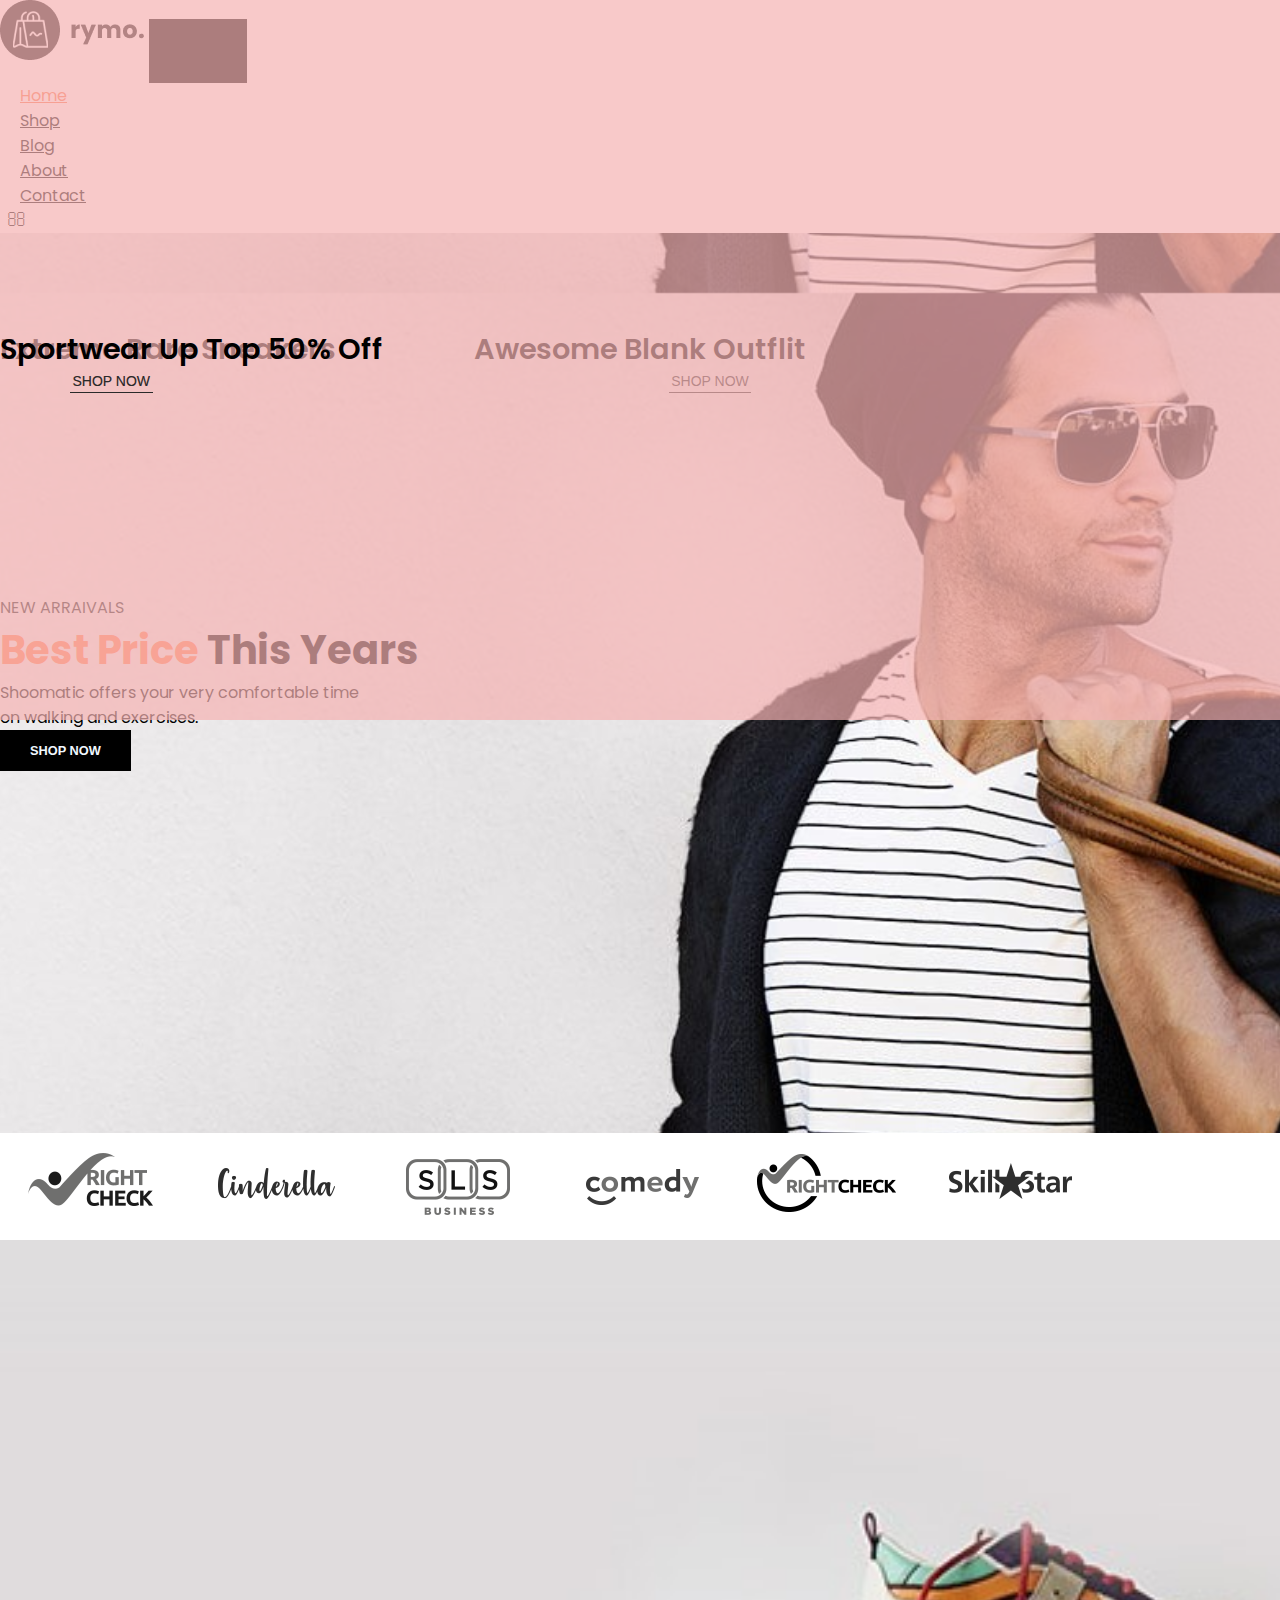
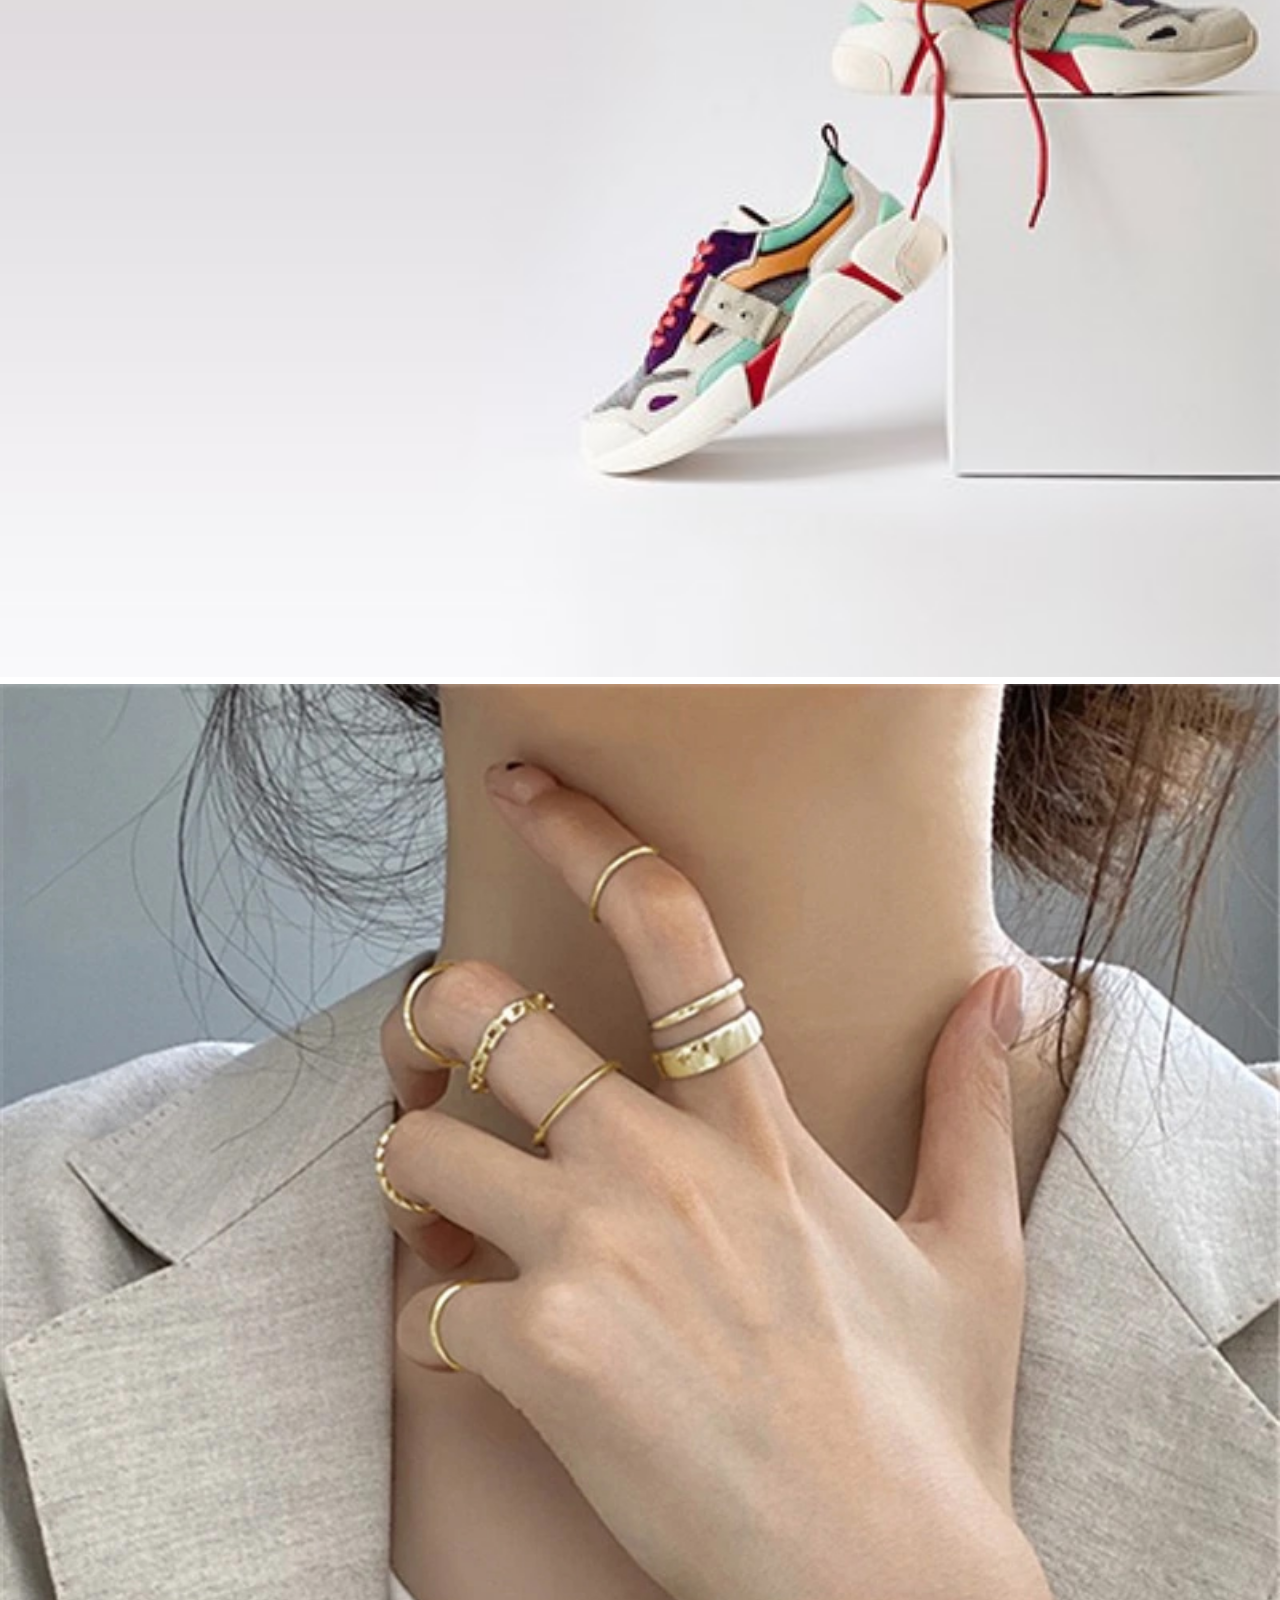
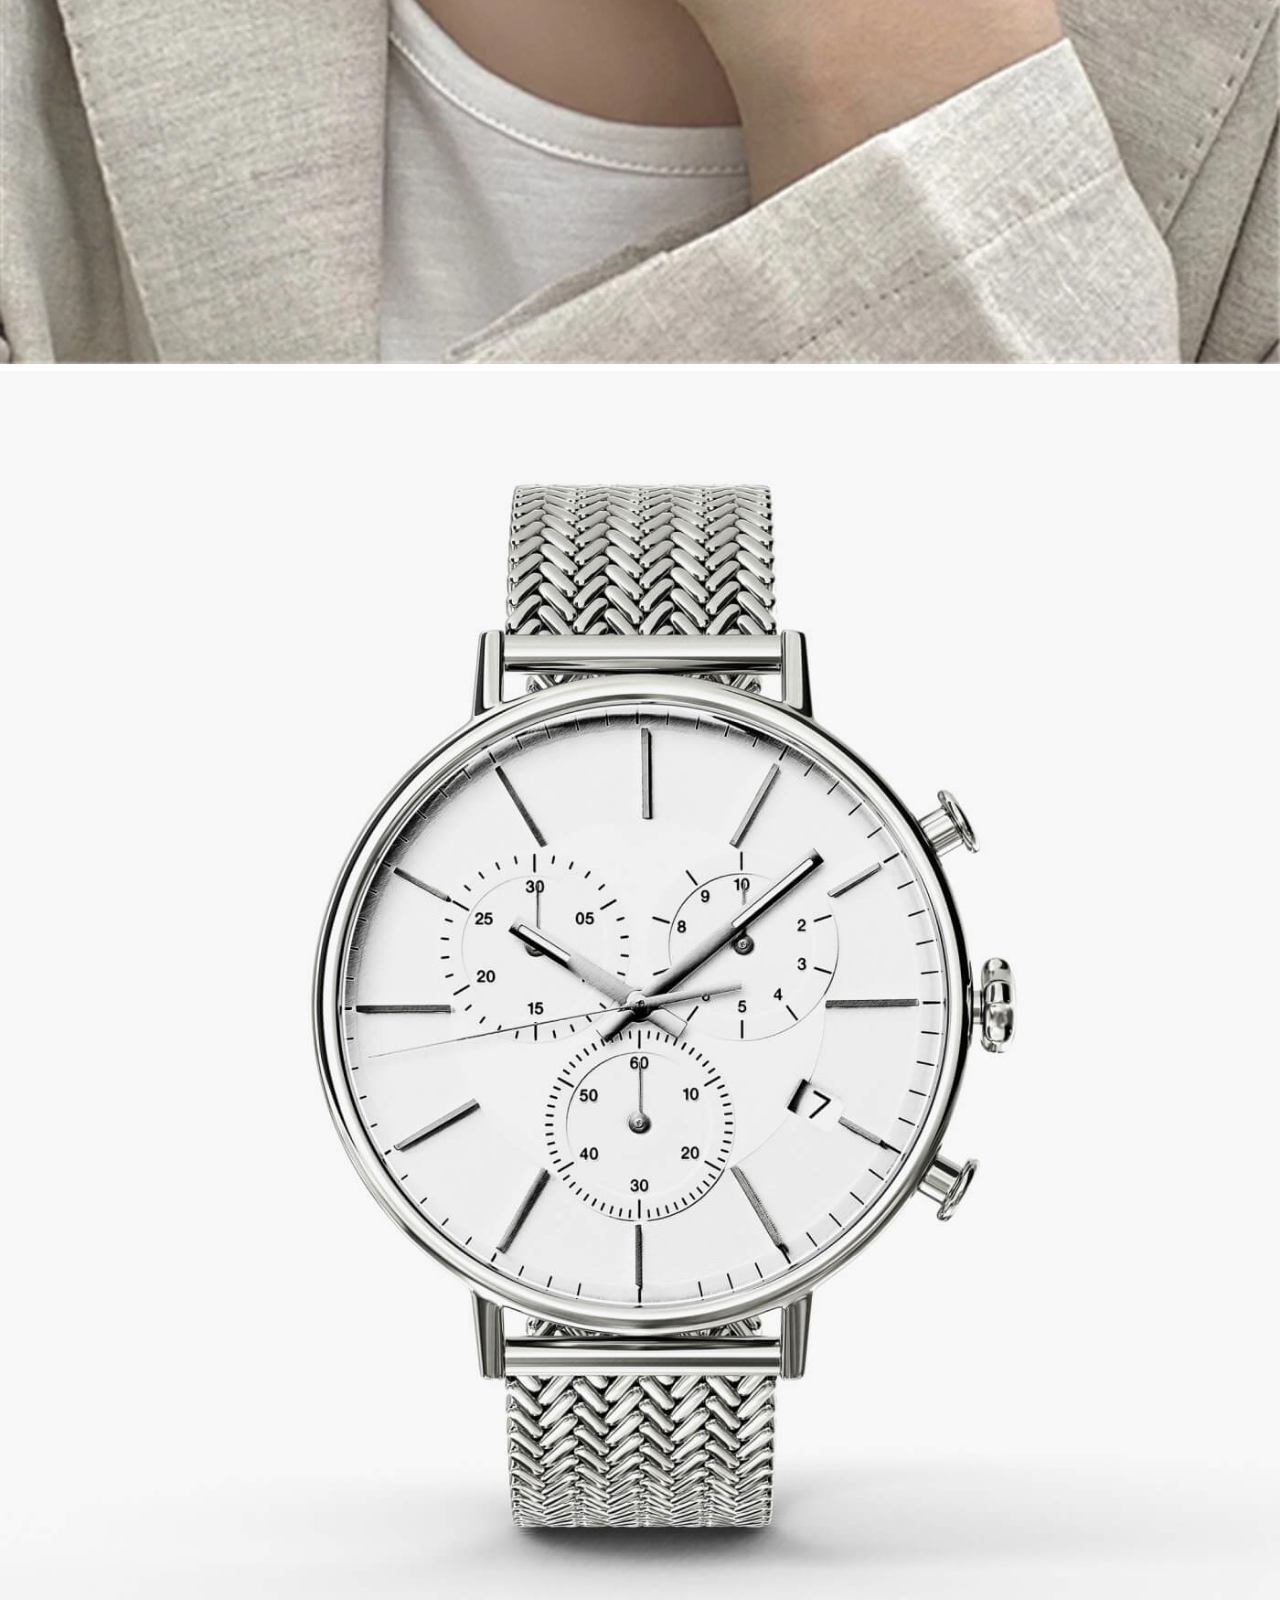
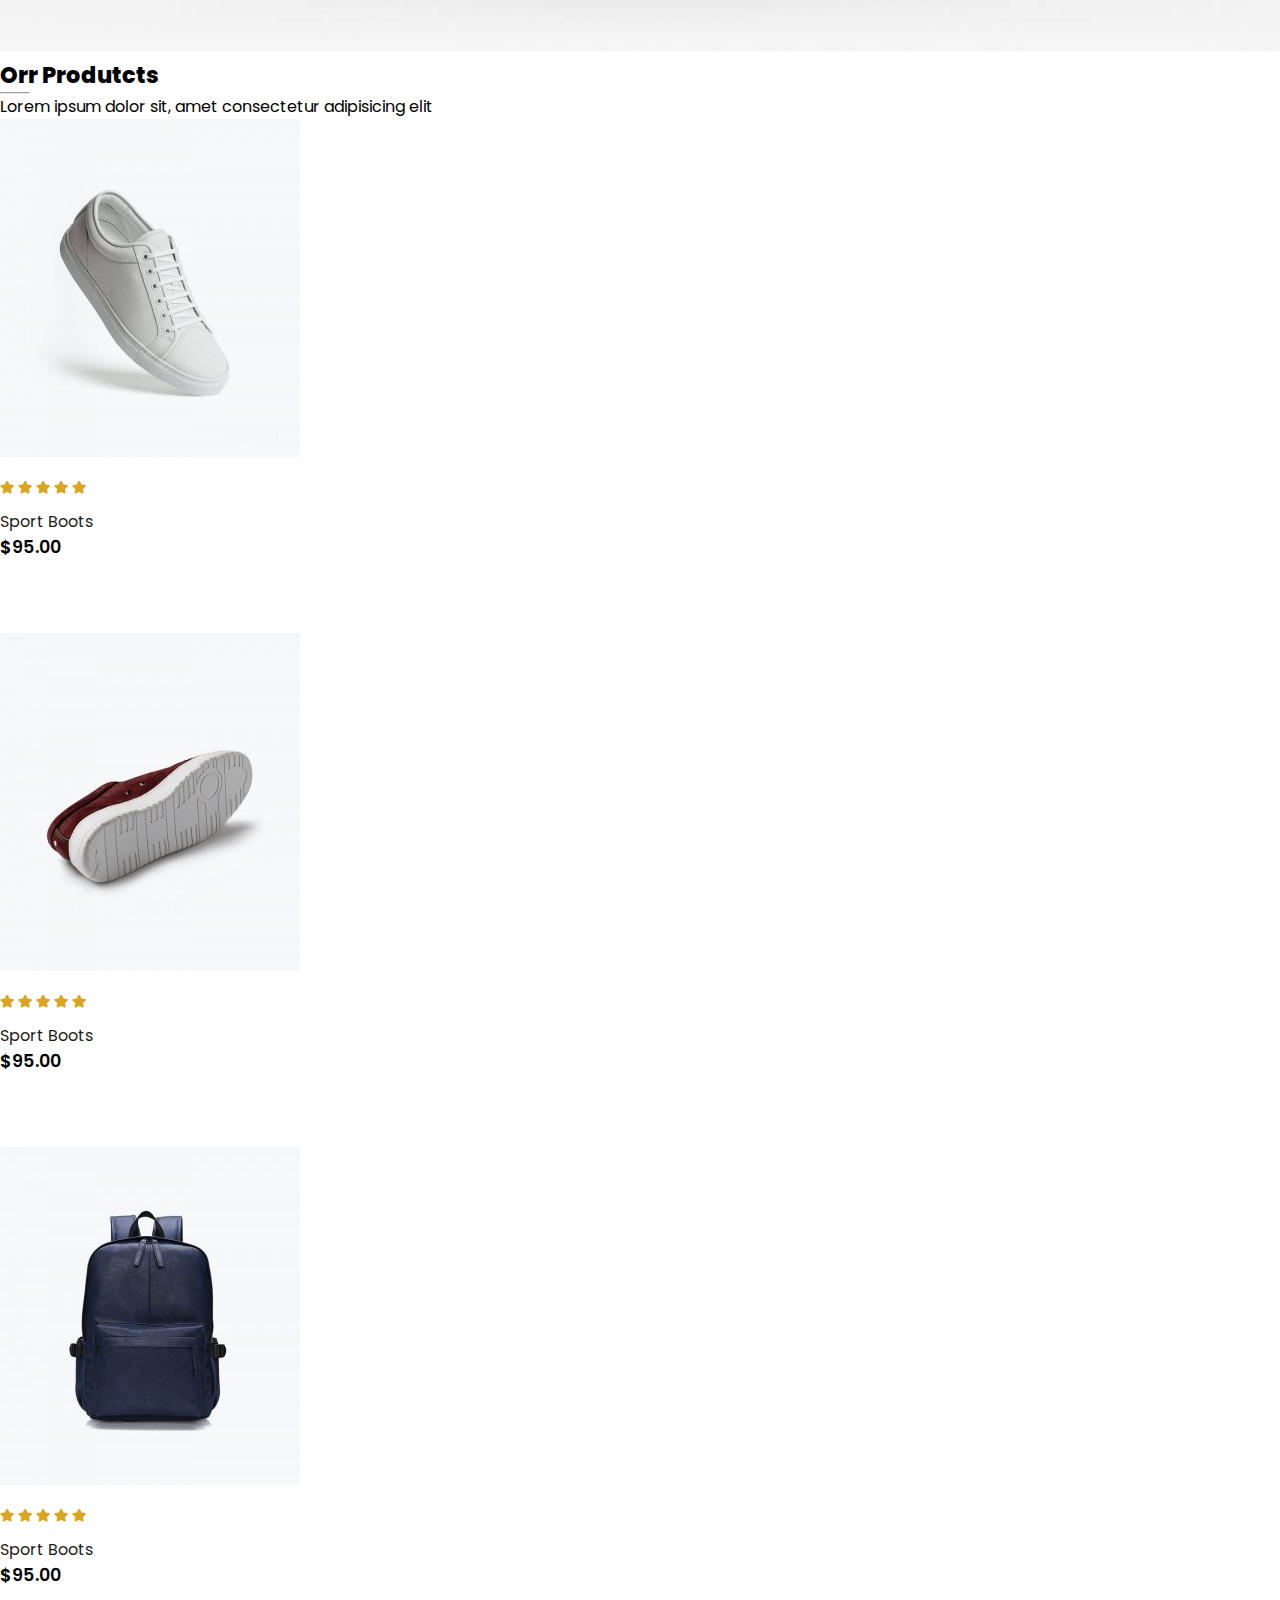
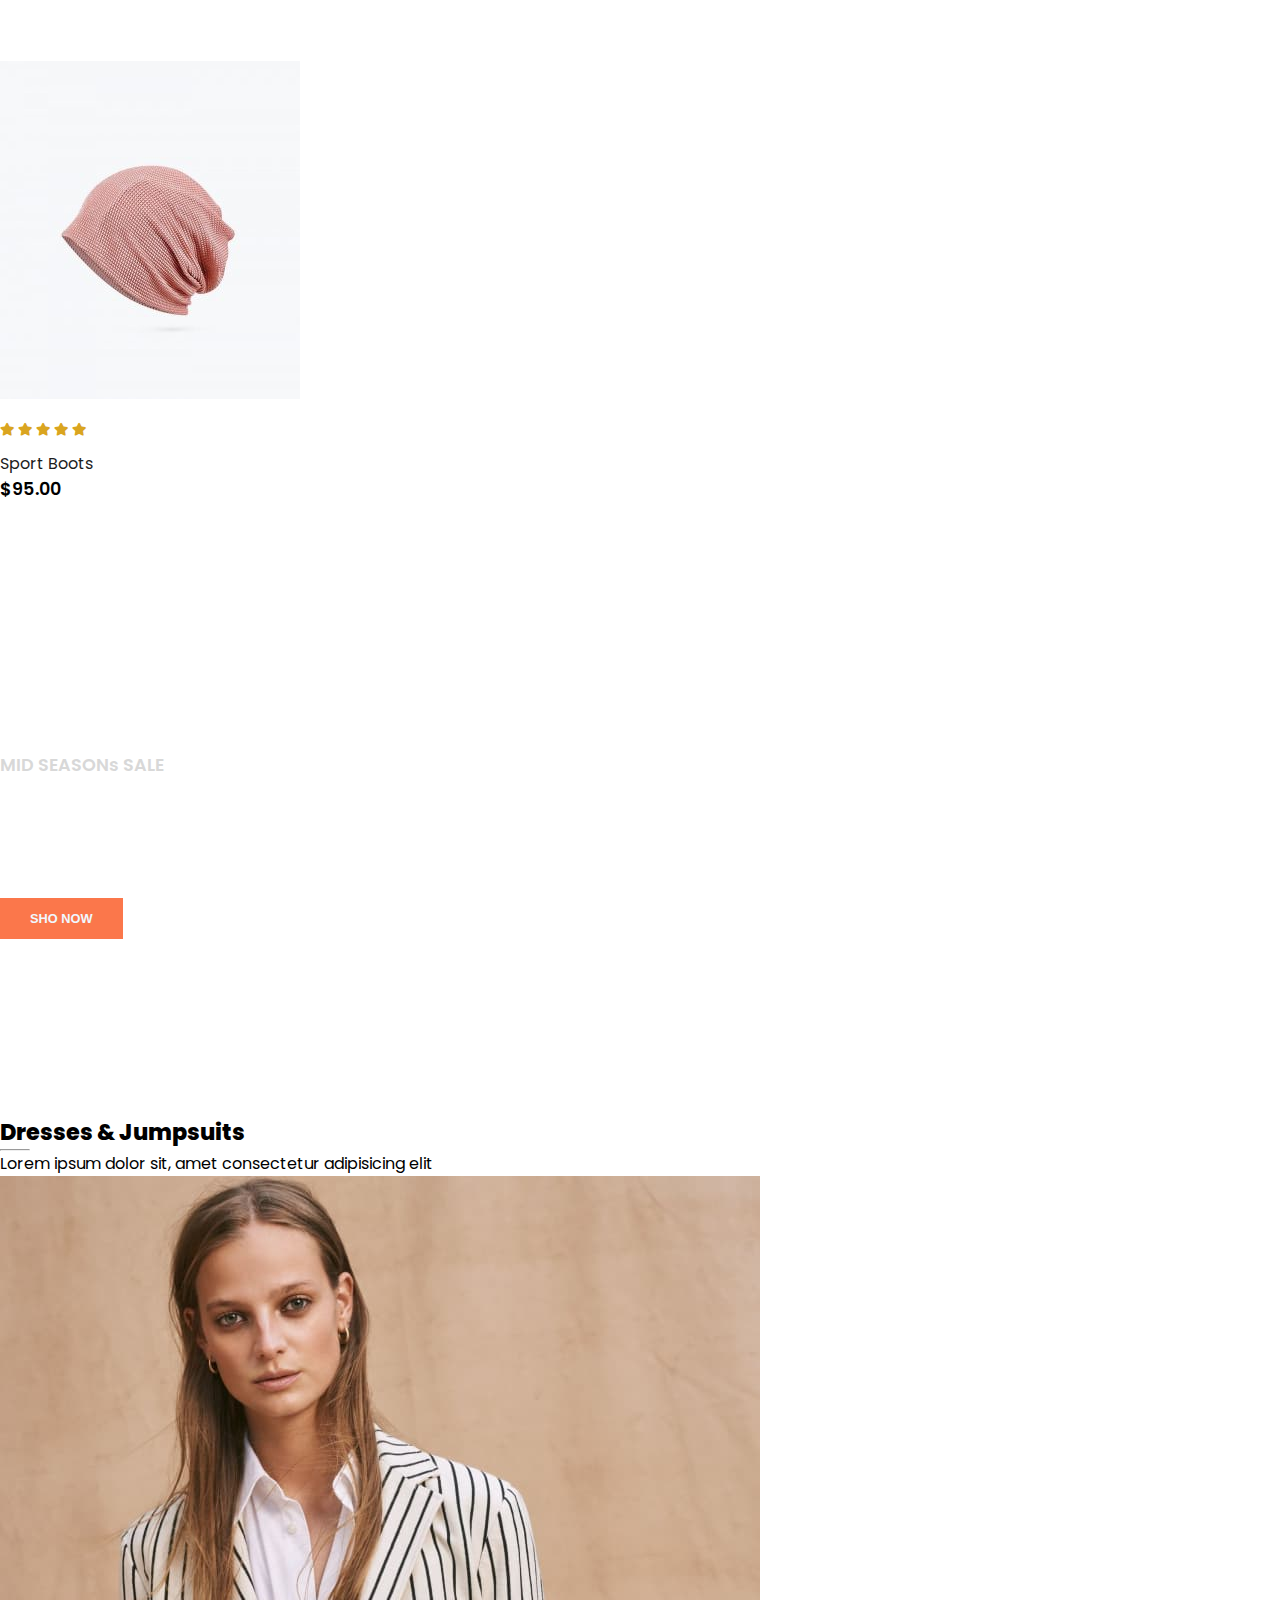
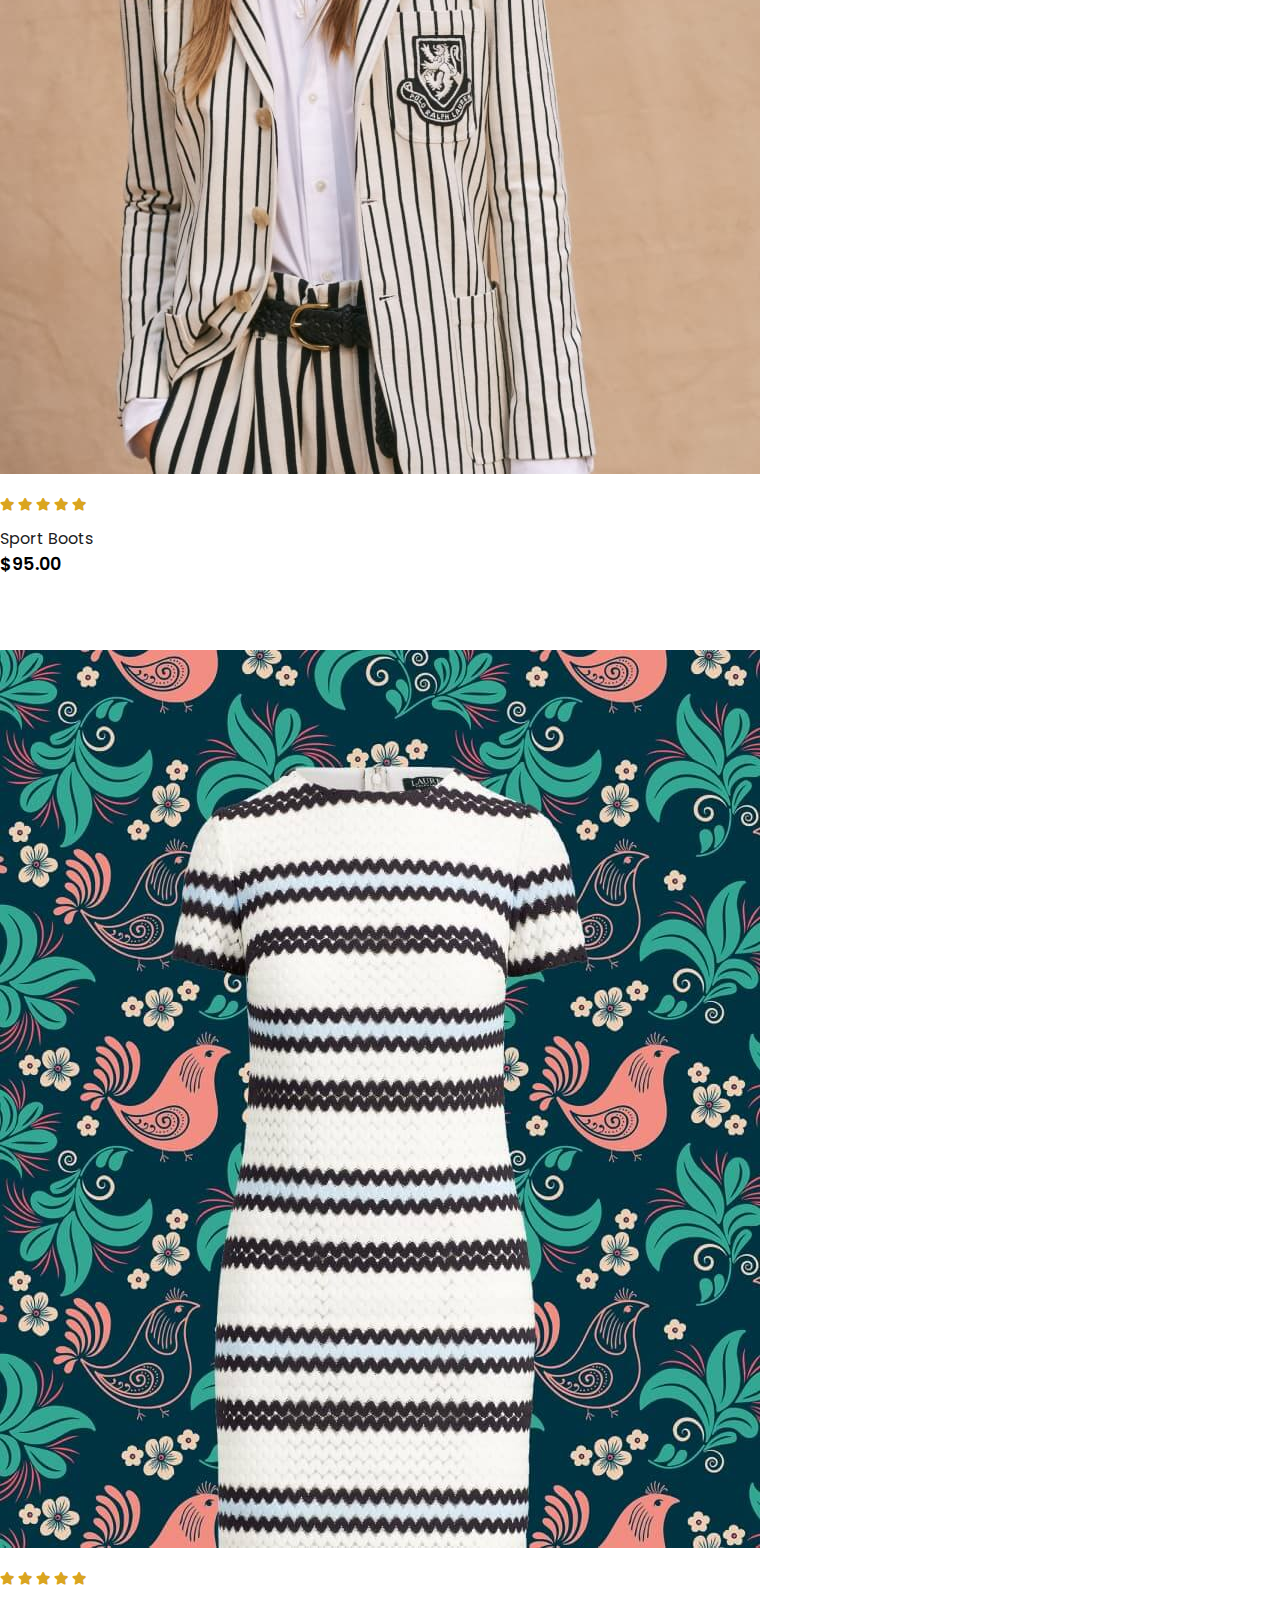
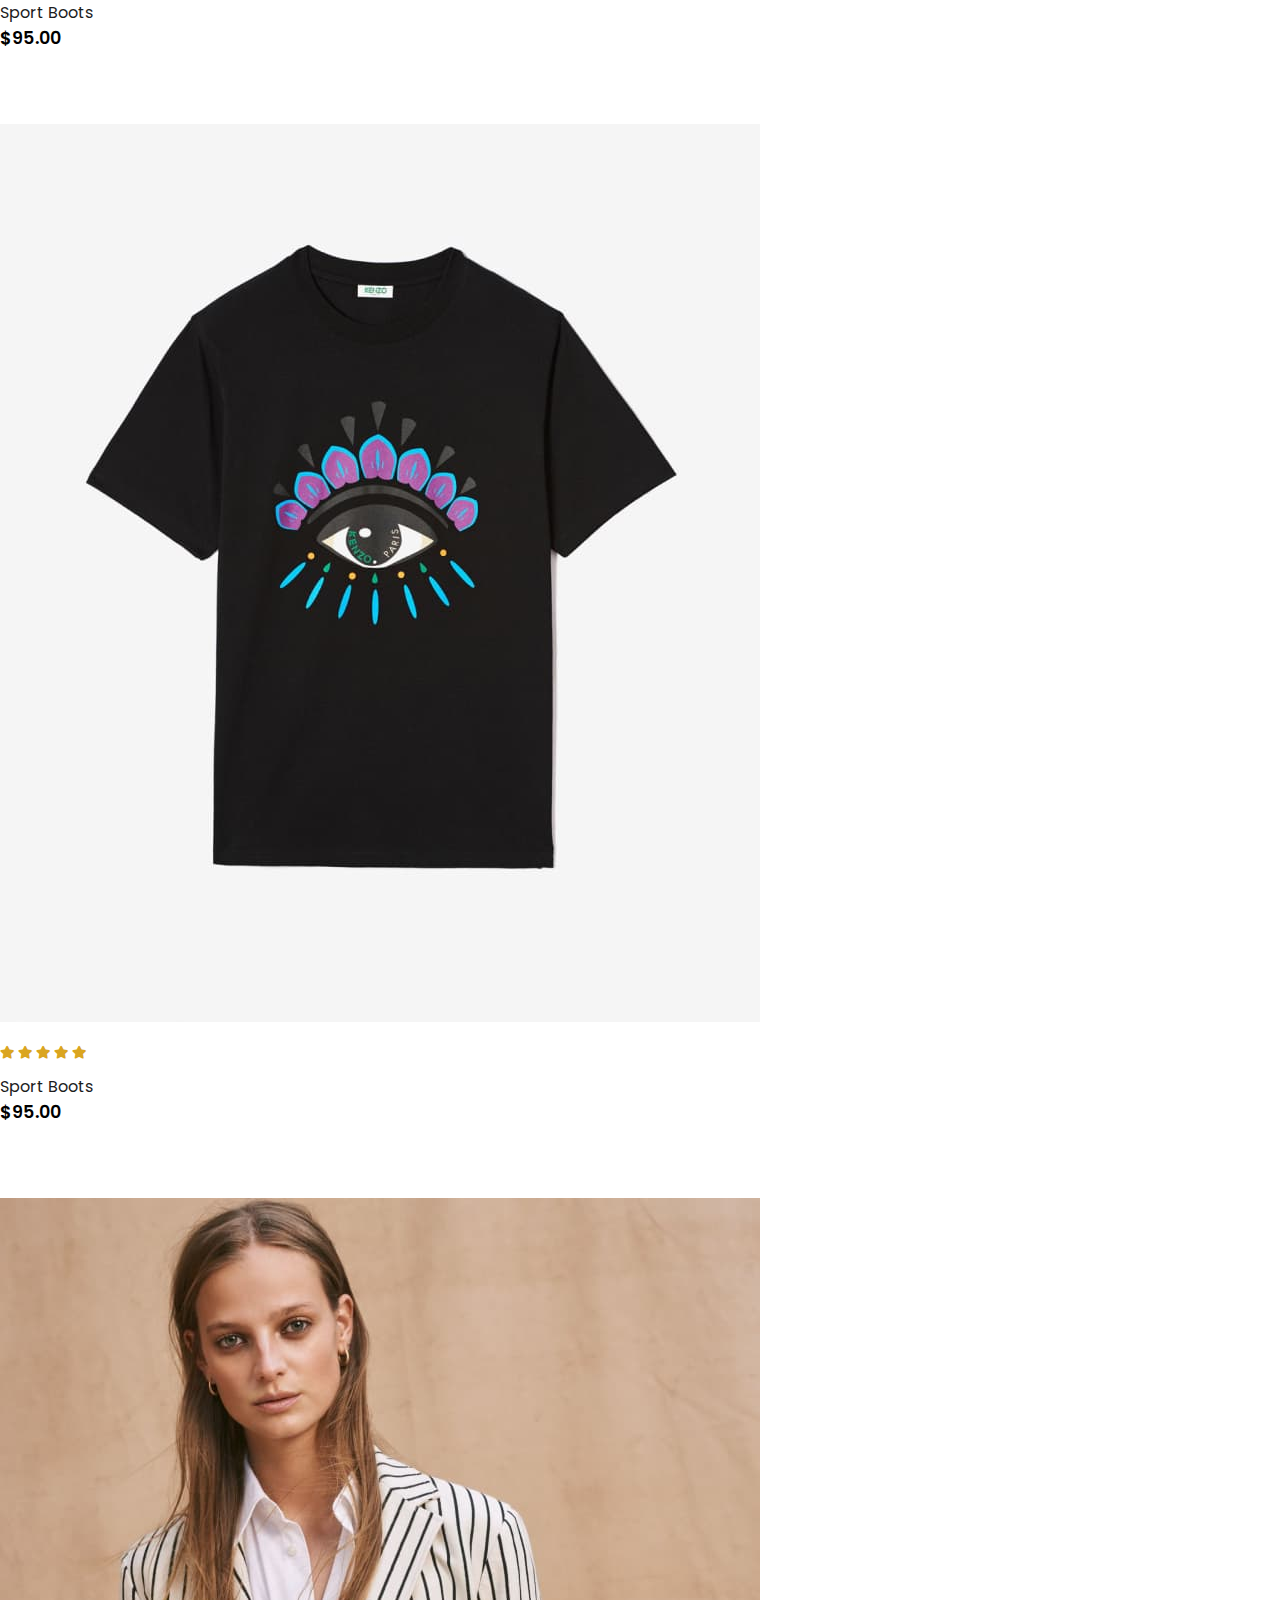
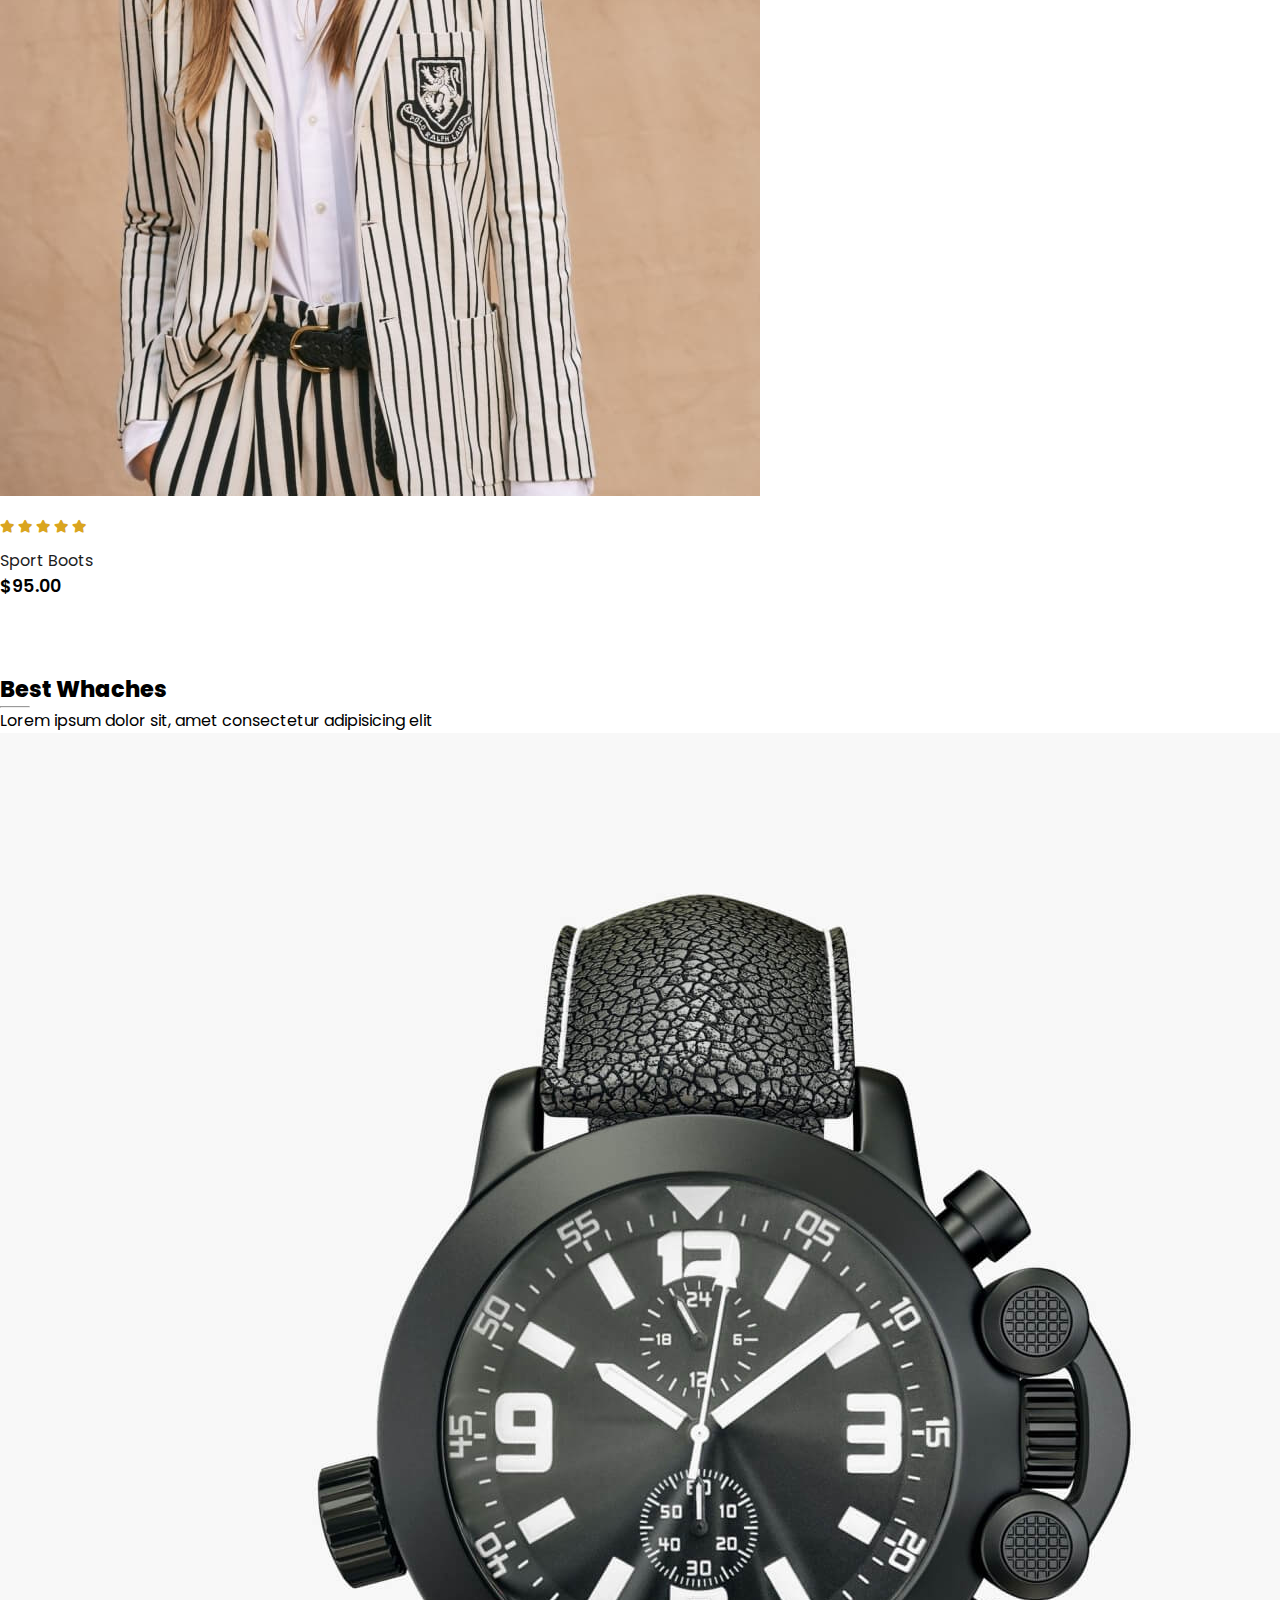
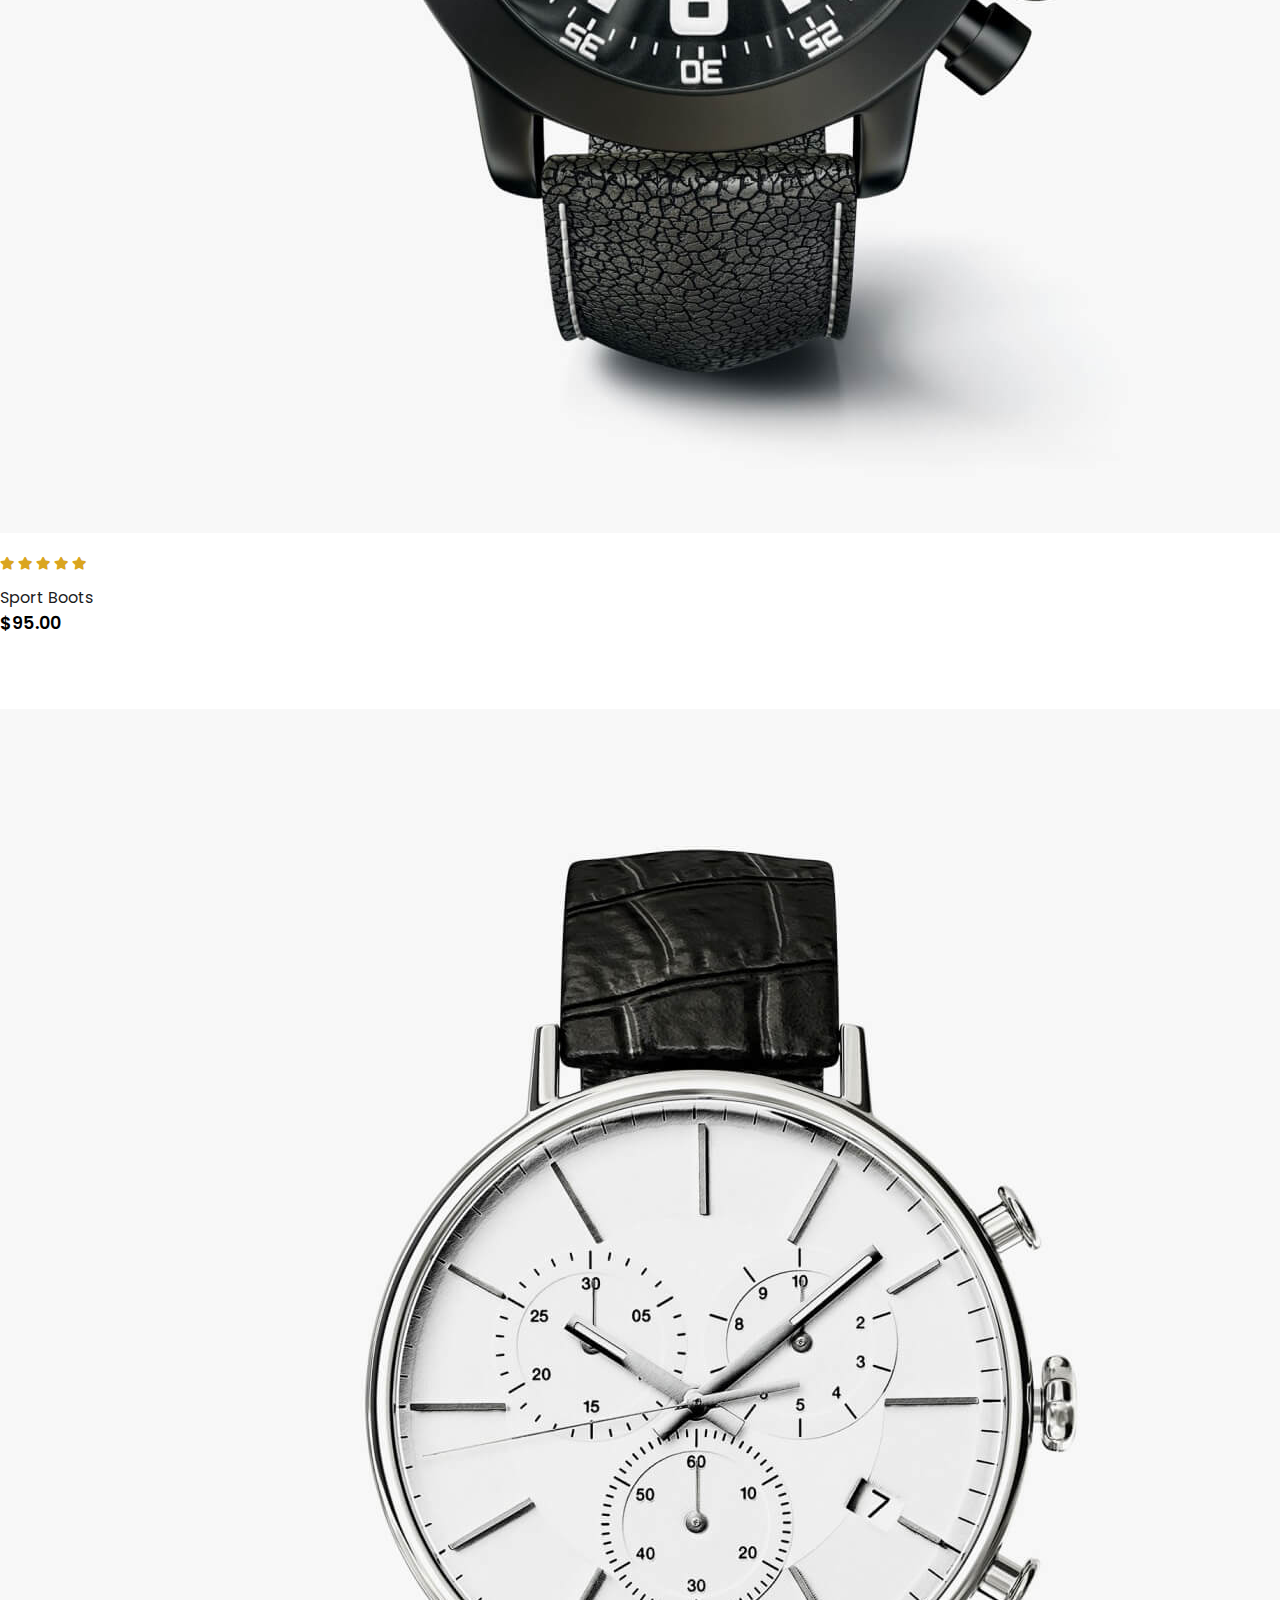
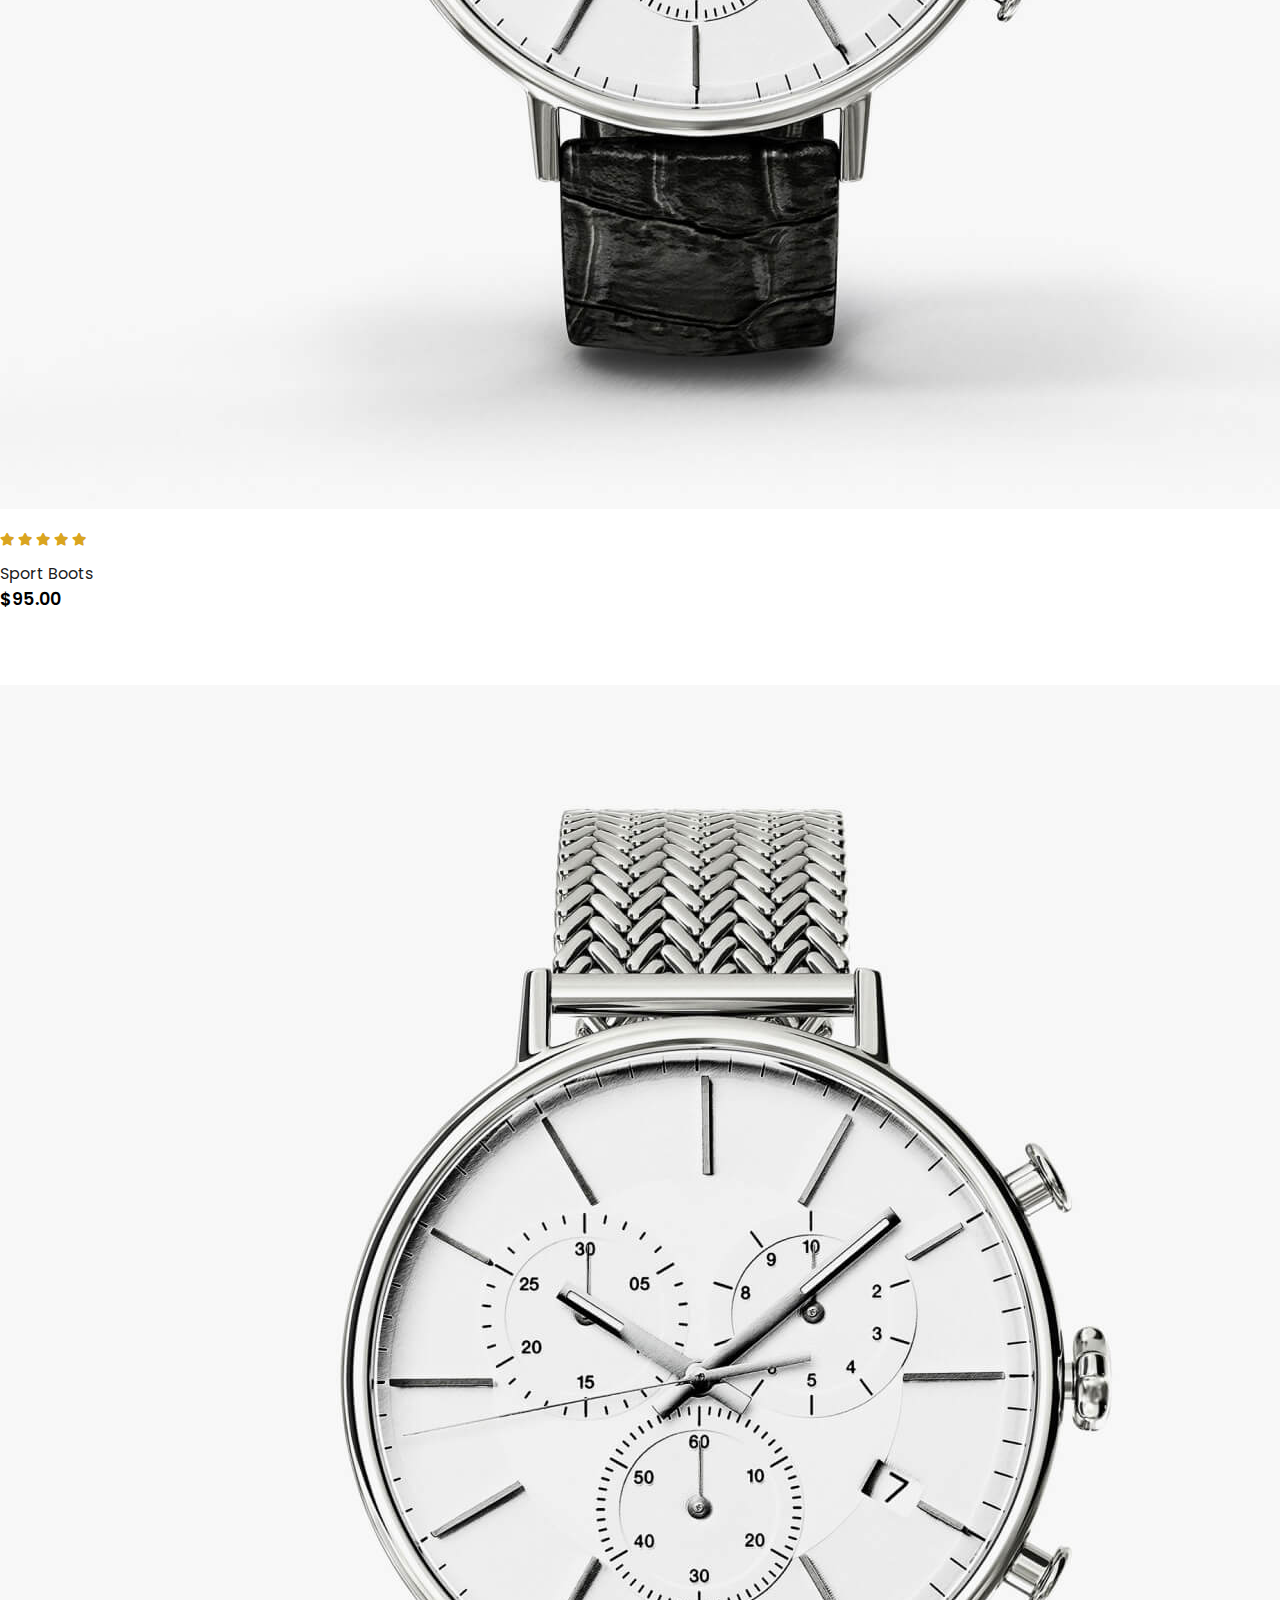
==== commit 4816ab52: "Testes" ====
--- a/index.html
+++ b/index.html
@@ -1,5 +1,5 @@
 <!DOCTYPE html>
-<html lang="en">
+<html lang="pt-br">
 <head>
     <meta charset="UTF-8">
     <meta http-equiv="X-UA-Compatible" content="IE=edge">
@@ -10,7 +10,7 @@
     integrity="sha384-MCw98/SFnGE8fJT3GXwEOngsV7Zt27NXFoaoApmYm81iuXoPkFOJwJ8ERdknLPMO" 
     crossorigin="anonymous">
 
-        <link rel="stylesheet" href="https://pro.fontawesome.com/releases/v5.10.0/css/all.css" />
+        <link rel="stylesheet" href="https://pro.fontawesome.com/releases/v5.10.0/css/all.css"/>
 
         <link rel="stylesheet" href="style.css">
 
@@ -18,7 +18,7 @@
 <body>
 
     <!-- #Navigation --> 
-    <nav class="navbar navbar-expand-lg navbar-light bg-light py-3 fixed-top">
+    <nav class="navbar navbar-expand-lg navbar-light bg-white py-3 fixed-top">
       <div class ="container">
         <img src="imagens/logo1.png" alt="">
         <button class="navbar-toggler" type="button" 
@@ -33,13 +33,14 @@
           <ul class="navbar-nav ml-auto">
                 
                         <li class="nav-item">
-                          <a class="nav-link" href="#">Home</a>
+                          <a class="nav-link active" href="#">Home</a>
                         </li>
                         <li class="nav-item">
-                            <a class="nav-link" href="#">Shop</a>
+                            <a class="nav-link" href="shopping.html">Shop</a>
                         </li>
-                          <li class="nav-item">
-                            <a class="nav-link" href="#">Blog</a>
+                          <li class="nav-item"> 
+                            
+                            <a class="nav-link" href="">Blog</a>
                           </li>
                           <li class="nav-item">
                             <a class="nav-link" href="#">About</a>
@@ -52,72 +53,211 @@
                             <i class="fa fa-search"></i>
                             <i class="fa fa-shopping-bag"></i>
                           </li>             
-          </ul>
+           </ul>
         </div>
       </div>
-      </nav>
-
-      <section id="home">
-        <div class="container">
-              <h5>NEW ARRAIVALS</h5>
-                <h1> <span>Best Price</span> This Years</h1>
-                  <p>Shoomatic offers your very comfortable time <br> on walking and exercises.</p>
-                  <button>Shop Now</button>
-        </div>
-
-      </section>
-
-      <section id="brand" class="container">
-         <div class="row" m-0 py-5>
-              <img class="img-fluid col-lg-2 col-md-4 col-6" src="imagens/brand/1.png" alt="">
-              <img class="img-fluid col-lg-2 col-md-4 col-6" src="imagens/brand/2.png" alt="">
-              <img class="img-fluid col-lg-2 col-md-4 col-6" src="imagens/brand/3.png" alt="">
-              <img class="img-fluid col-lg-2 col-md-4 col-6" src="imagens/brand/4.png" alt="">
-              <img class="img-fluid col-lg-2 col-md-4 col-6" src="imagens/brand/5.png" alt="">
-              <img class="img-fluid col-lg-2 col-md-4 col-6" src="imagens/brand/6.png" alt="">
-         </div>
-      </section>
-
-      <section id="new" class="w-100">
-        <div class="row p-0 m-0">
-          <div class="one col-lg-4 col-md-12 col-12 p-0">
-            <img class="img-fluid"  src="imagens/new/1.jpg" alt="">
-            <div  class="details">
-                  <h2>Extreme Rare Sneakers</h2>
-                  <button class="text-uppercase" >Shop Now</button>
-            </div>
-          </div>
-
-          <div class="one col-lg-4 col-md-12 col-12 p-0">
-            <img class="img-fluid"  src="imagens/new/5.jpg" alt="">
-            <div  class="details">
-                  <h2>Awesome Blank Outflit</h2>
-                  <button class="text-uppercase" >Shop Now</button>
-            </div>
-          </div>
-
-          <div class="one col-lg-4 col-md-12 col-12 p-0">
-            <img class="img-fluid"  src="imagens/new/3.jpg" alt="">
-            <div  class="details">
-                  <h2>Sportwear Up Top 50% Off</h2>
-                  <button class="text-uppercase" >Shop Now</button>
-            </div>
-          </div>
-
-        </div>
-      </section>
-
-
-      <section id="featured" class="my-50 py-5">
+    </nav>
+
+            <section id="home">
+              <div class="container">
+                    <h5>NEW ARRAIVALS</h5>
+                      <h1> <span>Best Price</span> This Years</h1>
+                        <p>Shoomatic offers your very comfortable time <br> on walking and exercises.</p>
+                        <button>Shop Now</button>
+              </div>
+
+            </section>
+
+                <section id="brand" class="container">
+                  <div class="row" m-0 py-5>
+                        <img class="img-fluid col-lg-2 col-md-4 col-6" src="imagens/brand/1.png" alt="">
+                        <img class="img-fluid col-lg-2 col-md-4 col-6" src="imagens/brand/2.png" alt="">
+                        <img class="img-fluid col-lg-2 col-md-4 col-6" src="imagens/brand/3.png" alt="">
+                        <img class="img-fluid col-lg-2 col-md-4 col-6" src="imagens/brand/4.png" alt="">
+                        <img class="img-fluid col-lg-2 col-md-4 col-6" src="imagens/brand/5.png" alt="">
+                        <img class="img-fluid col-lg-2 col-md-4 col-6" src="imagens/brand/6.png" alt="">
+                  </div>
+                </section>
+
+                <section id="new" class="w-100">
+                  <div class="row p-0 m-0">
+                    <div class="one col-lg-4 col-md-12 col-12 p-0">
+                      <img class="img-fluid"  src="imagens/new/1.jpg" alt="">
+                      <div  class="details">
+                            <h2>Extreme Rare Sneakers</h2>
+                            <button class="text-uppercase" >Shop Now</button>
+                      </div>
+                    </div>
+
+                    <div class="one col-lg-4 col-md-12 col-12 p-0">
+                      <img class="img-fluid"  src="imagens/new/5.jpg" alt="">
+                      <div  class="details">
+                            <h2>Awesome Blank Outflit</h2>
+                            <button class="text-uppercase" >Shop Now</button>
+                      </div>
+                    </div>
+
+                    <div class="one col-lg-4 col-md-12 col-12 p-0">
+                      <img class="img-fluid"  src="imagens/new/3.jpg" alt="">
+                      <div  class="details">
+                            <h2>Sportwear Up Top 50% Off</h2>
+                            <button class="text-uppercase" >Shop Now</button>
+                      </div>
+                    </div>
+
+                  </div>
+                </section>
+
+
+                    <section id="featured" class="my-1 pb-5">
+                          <div class="container text-center py-5">
+                            <h3>Orr Produtcts</h3>
+                            <hr class="mx-auto">
+                            <p>
+                              Lorem ipsum dolor sit, amet consectetur adipisicing elit</p>
+                          </div>
+                          <div class="row mx-auto container-fluid">
+                            <div class="product text-center col-lg-3 col-md-4 col-12">
+                              <img class="img-fluid mb-3" src="imagens/featured/1.jpg" alt="">
+                              <div class="star">
+                                <i class="fas fa-star"></i>
+                                <i class="fas fa-star"></i>
+                                <i class="fas fa-star"></i>
+                                <i class="fas fa-star"></i>
+                                <i class="fas fa-star"></i>
+                              </div>
+                              <h5 class="p-name">Sport Boots</h5>
+                              <h4 class="p-price">$95.00</h4>
+                              <button class="buy-btn">Buy Now</button>
+                            </div>
+
+                            <div class="product text-center col-lg-3 col-md-4 col-12">
+                              <img class="img-fluid mb-3" src="imagens/featured/2.jpg" alt="">
+                              <div class="star">
+                                <i class="fas fa-star"></i>
+                                <i class="fas fa-star"></i>
+                                <i class="fas fa-star"></i>
+                                <i class="fas fa-star"></i>
+                                <i class="fas fa-star"></i>
+                              </div>
+                              <h5 class="p-name">Sport Boots</h5>
+                              <h4 class="p-price">$95.00</h4>
+                              <button class="buy-btn">Buy Now</button>
+                          </div>
+
+                          <div class="product text-center col-lg-3 col-md-4 col-12">
+                            <img class="img-fluid mb-3" src="imagens/featured/3.jpg" alt="">
+                            <div class="star">
+                              <i class="fas fa-star"></i>
+                              <i class="fas fa-star"></i>
+                              <i class="fas fa-star"></i>
+                              <i class="fas fa-star"></i>
+                              <i class="fas fa-star"></i>
+                            </div>
+                            <h5 class="p-name">Sport Boots</h5>
+                            <h4 class="p-price">$95.00</h4>
+                            <button class="buy-btn">Buy Now</button>
+                          </div>
+
+                          <div class="product text-center col-lg-3 col-md-4 col-12">
+                            <img class="img-fluid mb-3" src="imagens/featured/4.jpg" alt="">
+                            <div class="star">
+                              <i class="fas fa-star"></i>
+                              <i class="fas fa-star"></i>
+                              <i class="fas fa-star"></i>
+                              <i class="fas fa-star"></i>
+                              <i class="fas fa-star"></i>
+                            </div>
+                            <h5 class="p-name">Sport Boots</h5>
+                            <h4 class="p-price">$95.00</h4>
+                            <button class="buy-btn">Buy Now</button>
+                          </div>
+                    </section>
+
+                <section id="banner" class="my-5 py-1">
+                  <div class="container">
+                    <h4>MID SEASONs SALE</h4>
+                    <h1>Autum Collection <br>UP TO 20% OFF</h1>
+                    <button class="text-uppercase">Sho Now</button>
+                  </div>
+
+                </section>
+
+              <section id="clothes" class="my-5 py-1">
+                <div class="container text-center py-5">
+                  <h3>Dresses & Jumpsuits</h3>
+                  <hr class="mx-auto">
+                  <p>
+                    Lorem ipsum dolor sit, amet consectetur adipisicing elit</p>
+                </div>
+                <div class="row mx-auto container-fluid">
+                  <div class="product text-center col-lg-3 col-md-4 col-12">
+                    <img class="img-fluid mb-3" src="imagens/clothes/1.jpg" alt="">
+                    <div class="star">
+                      <i class="fas fa-star"></i>
+                      <i class="fas fa-star"></i>
+                      <i class="fas fa-star"></i>
+                      <i class="fas fa-star"></i>
+                      <i class="fas fa-star"></i>
+                    </div>
+                    <h5 class="p-name">Sport Boots</h5>
+                    <h4 class="p-price">$95.00</h4>
+                    <button class="buy-btn">Buy Now</button>
+                  </div>
+
+                  <div class="product text-center col-lg-3 col-md-4 col-12">
+                    <img class="img-fluid mb-3" src="imagens/clothes/2.jpg" alt="">
+                    <div class="star">
+                      <i class="fas fa-star"></i>
+                      <i class="fas fa-star"></i>
+                      <i class="fas fa-star"></i>
+                      <i class="fas fa-star"></i>
+                      <i class="fas fa-star"></i>
+                    </div>
+                    <h5 class="p-name">Sport Boots</h5>
+                    <h4 class="p-price">$95.00</h4>
+                    <button class="buy-btn">Buy Now</button>
+                </div>
+
+                <div class="product text-center col-lg-3 col-md-4 col-12">
+                  <img class="img-fluid mb-3" src="imagens/clothes/3.jpg" alt="">
+                  <div class="star">
+                    <i class="fas fa-star"></i>
+                    <i class="fas fa-star"></i>
+                    <i class="fas fa-star"></i>
+                    <i class="fas fa-star"></i>
+                    <i class="fas fa-star"></i>
+                  </div>
+                  <h5 class="p-name">Sport Boots</h5>
+                  <h4 class="p-price">$95.00</h4>
+                  <button class="buy-btn">Buy Now</button>
+                </div>
+
+                <div class="product text-center col-lg-3 col-md-4 col-12">
+                  <img class="img-fluid mb-3" src="imagens/clothes/1.jpg" alt="">
+                  <div class="star">
+                    <i class="fas fa-star"></i>
+                    <i class="fas fa-star"></i>
+                    <i class="fas fa-star"></i>
+                    <i class="fas fa-star"></i>
+                    <i class="fas fa-star"></i>
+                  </div>
+                  <h5 class="p-name">Sport Boots</h5>
+                  <h4 class="p-price">$95.00</h4>
+                  <button class="buy-btn">Buy Now</button>
+                </div>
+            </section>
+
+          <section id="whaches" class="my-3 py-1">
             <div class="container text-center py-5">
-              <h3>Orr Produtcts</h3>
+              <h3>Best Whaches</h3>
               <hr class="mx-auto">
               <p>
                 Lorem ipsum dolor sit, amet consectetur adipisicing elit</p>
             </div>
             <div class="row mx-auto container-fluid">
               <div class="product text-center col-lg-3 col-md-4 col-12">
-                <img class="img-fluid mb-3" src="imagens/featured/1.jpg" alt="">
+                <img class="img-fluid mb-3" src="imagens/watches/1.jpg" alt="">
                 <div class="star">
                   <i class="fas fa-star"></i>
                   <i class="fas fa-star"></i>
@@ -131,7 +271,7 @@
               </div>
 
               <div class="product text-center col-lg-3 col-md-4 col-12">
-                <img class="img-fluid mb-3" src="imagens/featured/2.jpg" alt="">
+                <img class="img-fluid mb-3" src="imagens/watches/2.jpg"" alt="">
                 <div class="star">
                   <i class="fas fa-star"></i>
                   <i class="fas fa-star"></i>
@@ -145,7 +285,7 @@
             </div>
 
             <div class="product text-center col-lg-3 col-md-4 col-12">
-              <img class="img-fluid mb-3" src="imagens/featured/3.jpg" alt="">
+              <img class="img-fluid mb-3" src="imagens/watches/3.jpg"alt="">
               <div class="star">
                 <i class="fas fa-star"></i>
                 <i class="fas fa-star"></i>
@@ -159,7 +299,7 @@
             </div>
 
             <div class="product text-center col-lg-3 col-md-4 col-12">
-              <img class="img-fluid mb-3" src="imagens/featured/4.jpg" alt="">
+              <img class="img-fluid mb-3" src="imagens/watches/4.jpg"alt="">
               <div class="star">
                 <i class="fas fa-star"></i>
                 <i class="fas fa-star"></i>
@@ -171,27 +311,18 @@
               <h4 class="p-price">$95.00</h4>
               <button class="buy-btn">Buy Now</button>
             </div>
-      </section>
-
-      <section id="banner" class="my-5 py-5">
-        <div class="container">
-          <h4>MID SEASONs SALE</h4>
-          <h1>Autum Collection <br>UP TO 20% OFF</h1>
-          <button class="text-uppercase">Sho Now</button>
-        </div>
-
-      </section>
-
-      <section id="clothes" class="my-5 py-5">
-        <div class="container text-center py-5">
-          <h3>Dresses & Jumpsuits</h3>
+        </section>
+
+      <section id="shoes" class="my-3 pb-1">
+        <div class="container text-center mt-3 py-1">
+          <h3>Renning Shoes</h3>
           <hr class="mx-auto">
           <p>
             Lorem ipsum dolor sit, amet consectetur adipisicing elit</p>
         </div>
         <div class="row mx-auto container-fluid">
           <div class="product text-center col-lg-3 col-md-4 col-12">
-            <img class="img-fluid mb-3" src="imagens/clothes/1.jpg" alt="">
+            <img class="img-fluid mb-3" src="imagens/shoes/5.jpg" alt="">
             <div class="star">
               <i class="fas fa-star"></i>
               <i class="fas fa-star"></i>
@@ -205,7 +336,7 @@
           </div>
 
           <div class="product text-center col-lg-3 col-md-4 col-12">
-            <img class="img-fluid mb-3" src="imagens/clothes/2.jpg" alt="">
+            <img class="img-fluid mb-3" src="imagens/shoes/6.jpg"" alt="">
             <div class="star">
               <i class="fas fa-star"></i>
               <i class="fas fa-star"></i>
@@ -219,7 +350,7 @@
         </div>
 
         <div class="product text-center col-lg-3 col-md-4 col-12">
-          <img class="img-fluid mb-3" src="imagens/clothes/3.jpg" alt="">
+          <img class="img-fluid mb-3" src="imagens/shoes/7.jpg"alt="">
           <div class="star">
             <i class="fas fa-star"></i>
             <i class="fas fa-star"></i>
@@ -233,7 +364,7 @@
         </div>
 
         <div class="product text-center col-lg-3 col-md-4 col-12">
-          <img class="img-fluid mb-3" src="imagens/clothes/1.jpg" alt="">
+          <img class="img-fluid mb-3" src="imagens/shoes/8.jpg"alt="">
           <div class="star">
             <i class="fas fa-star"></i>
             <i class="fas fa-star"></i>
@@ -245,147 +376,83 @@
           <h4 class="p-price">$95.00</h4>
           <button class="buy-btn">Buy Now</button>
         </div>
-  </section>
-
-  <section id="whaches" class="my-5 py-5">
-    <div class="container text-center py-5">
-      <h3>Best Whaches</h3>
-      <hr class="mx-auto">
-      <p>
-        Lorem ipsum dolor sit, amet consectetur adipisicing elit</p>
-    </div>
-    <div class="row mx-auto container-fluid">
-      <div class="product text-center col-lg-3 col-md-4 col-12">
-        <img class="img-fluid mb-3" src="imagens/watches/1.jpg" alt="">
-        <div class="star">
-          <i class="fas fa-star"></i>
-          <i class="fas fa-star"></i>
-          <i class="fas fa-star"></i>
-          <i class="fas fa-star"></i>
-          <i class="fas fa-star"></i>
-        </div>
-        <h5 class="p-name">Sport Boots</h5>
-        <h4 class="p-price">$95.00</h4>
-        <button class="buy-btn">Buy Now</button>
-      </div>
-
-      <div class="product text-center col-lg-3 col-md-4 col-12">
-        <img class="img-fluid mb-3" src="imagens/watches/2.jpg"" alt="">
-        <div class="star">
-          <i class="fas fa-star"></i>
-          <i class="fas fa-star"></i>
-          <i class="fas fa-star"></i>
-          <i class="fas fa-star"></i>
-          <i class="fas fa-star"></i>
-        </div>
-        <h5 class="p-name">Sport Boots</h5>
-        <h4 class="p-price">$95.00</h4>
-        <button class="buy-btn">Buy Now</button>
-    </div>
-
-    <div class="product text-center col-lg-3 col-md-4 col-12">
-      <img class="img-fluid mb-3" src="imagens/watches/3.jpg"alt="">
-      <div class="star">
-        <i class="fas fa-star"></i>
-        <i class="fas fa-star"></i>
-        <i class="fas fa-star"></i>
-        <i class="fas fa-star"></i>
-        <i class="fas fa-star"></i>
-      </div>
-      <h5 class="p-name">Sport Boots</h5>
-      <h4 class="p-price">$95.00</h4>
-      <button class="buy-btn">Buy Now</button>
-    </div>
-
-    <div class="product text-center col-lg-3 col-md-4 col-12">
-      <img class="img-fluid mb-3" src="imagens/watches/4.jpg"alt="">
-      <div class="star">
-        <i class="fas fa-star"></i>
-        <i class="fas fa-star"></i>
-        <i class="fas fa-star"></i>
-        <i class="fas fa-star"></i>
-        <i class="fas fa-star"></i>
-      </div>
-      <h5 class="p-name">Sport Boots</h5>
-      <h4 class="p-price">$95.00</h4>
-      <button class="buy-btn">Buy Now</button>
-    </div>
-</section>
-
-<section id="shoes" class="my-5 pb-5">
-  <div class="container text-center mt-5 py-5">
-    <h3>Renning Shoes</h3>
-    <hr class="mx-auto">
-    <p>
-      Lorem ipsum dolor sit, amet consectetur adipisicing elit</p>
-  </div>
-  <div class="row mx-auto container-fluid">
-    <div class="product text-center col-lg-3 col-md-4 col-12">
-      <img class="img-fluid mb-3" src="imagens/shoes/1.jpg" alt="">
-      <div class="star">
-        <i class="fas fa-star"></i>
-        <i class="fas fa-star"></i>
-        <i class="fas fa-star"></i>
-        <i class="fas fa-star"></i>
-        <i class="fas fa-star"></i>
-      </div>
-      <h5 class="p-name">Sport Boots</h5>
-      <h4 class="p-price">$95.00</h4>
-      <button class="buy-btn">Buy Now</button>
-    </div>
-
-    <div class="product text-center col-lg-3 col-md-4 col-12">
-      <img class="img-fluid mb-3" src="imagens/shoes/2.jpg"" alt="">
-      <div class="star">
-        <i class="fas fa-star"></i>
-        <i class="fas fa-star"></i>
-        <i class="fas fa-star"></i>
-        <i class="fas fa-star"></i>
-        <i class="fas fa-star"></i>
-      </div>
-      <h5 class="p-name">Sport Boots</h5>
-      <h4 class="p-price">$95.00</h4>
-      <button class="buy-btn">Buy Now</button>
-  </div>
-
-  <div class="product text-center col-lg-3 col-md-4 col-12">
-    <img class="img-fluid mb-3" src="imagens/shoes/3.jpg"alt="">
-    <div class="star">
-      <i class="fas fa-star"></i>
-      <i class="fas fa-star"></i>
-      <i class="fas fa-star"></i>
-      <i class="fas fa-star"></i>
-      <i class="fas fa-star"></i>
-    </div>
-    <h5 class="p-name">Sport Boots</h5>
-    <h4 class="p-price">$95.00</h4>
-    <button class="buy-btn">Buy Now</button>
-  </div>
-
-  <div class="product text-center col-lg-3 col-md-4 col-12">
-    <img class="img-fluid mb-3" src="imagens/shoes/4.jpg"alt="">
-    <div class="star">
-      <i class="fas fa-star"></i>
-      <i class="fas fa-star"></i>
-      <i class="fas fa-star"></i>
-      <i class="fas fa-star"></i>
-      <i class="fas fa-star"></i>
-    </div>
-    <h5 class="p-name">Sport Boots</h5>
-    <h4 class="p-price">$95.00</h4>
-    <button class="buy-btn">Buy Now</button>
-  </div>
-</section>
+      </section>
+
+      <footer class="mt-5 py-5">
+        <div class="row container mx-auto pt-5">
+              <div class="footer-one col-lg-3 col-md-6 col-12"> 
+                <img src="imagens/logo2.png" alt="">
+                <p class="pt-3">Lorem ipsum dolor sit amet consectetur adipisicing elit. 
+                  At corrupti maiores sit quas aut doloremque atque ea eveniet sequi</p>
+             </div>
+
+              <div class="footer-one col-lg-3 col-md-6 col-12 mb-3">
+                  <h5 class="pb-2">Feature</h5>
+                  <ul  class="text-uppercase list-unstyled">
+                        <li> <a href="#">men</a> </li>
+                        <li> <a href="#">women</a> </li>
+                        <li> <a href="#">boys</a> </li>
+                        <li> <a href="#">girls</a> </li>
+                        <li> <a href="#">new arrivals</a> </li>
+                        <li> <a href="#">shoes</a> </li>
+                        <li> <a href="#">clothes</a> </li>
+                  </ul>
+             </div>
+
+              <div class="footer-one col-lg-3 col-md-6 col-12 mb-3">
+                  <h5 class="pb-2">Contact</h5>
+                      <div>
+                          <h6 class="text-uppercase">Address</h6>
+                          <p>Barueri, São Paulo, BR </p>
+                      </div>
+                      <div>
+                          <h6 class="text-uppercase">Phone</h6>
+                          <p>+55 11 98711-1236</p>
+                      </div>
+                      <div>
+                          <h6 class="text-uppercase">E-mail</h6>
+                          <p>ozeias.ssilva@gmail.com</p>
+                      </div>
+              </div>
+
+              <div class="footer-one col-lg-3 col-md-6 col-12">
+                     <h5 class="pb-2">Instagram</h5>
+                    <div class="row">
+                        <img class="img-fluid w-25 h-100 m-2"  src="imagens/insta/1.jpg" alt="">
+                        <img class="img-fluid w-25 h-100 m-2"  src="imagens/insta/2.jpg" alt="">
+                        <img class="img-fluid w-25 h-100 m-2"  src="imagens/insta/3.jpg" alt="">
+                        <img class="img-fluid w-25 h-100 m-2"  src="imagens/insta/4.jpg" alt="">
+                        <img class="img-fluid w-25 h-100 m-2"  src="imagens/insta/5.jpg" alt="">
+                        <img class="img-fluid w-25 h-100 m-2"  src="imagens/insta/1.jpg" alt="">
+                    </div>
+               </div>
+              </div>
+
+                  <div class="copyright mt-5">
+                      <div class="row container mx-auto">
+                              <div class="col-lg-3 col-md-6 col-12 mb-4"></div>
+                                <img src="imagens/payment.png" alt="">
+                                <p>Meios de Pagamento Internacional</p>
+                              </div>
+                                  <div class="col-lg-4 col-md-6 col-12">
+                                      <a href="#"><i class="fab fa-facebook-f"></i></a>
+                                      <a href="#"><i class="fab fa-twitter"></i></a>
+                                      <a href="#"><i class="fab fa-linkedin-in"></i></a>
+                                  </div>
+                       </div>
+                 </div>
+    </footer>
 
 
     <!-- JavaScript (Opcional) -->
     <!-- jQuery primeiro, depois Popper.js, depois Bootstrap JS -->
-    <script src="https://cdn.jsdelivr.net/npm/@popperjs/core@2.9.1/dist/umd/popper.min.js"
-    integrity="sha384-SR1sx49pcuLnqZUnnPwx6FCym0wLsk5JZuNx2bPPENzswTNFaQU1RDvt3wT4gWFG"
-    crossorigin="anonymous"></script>
-<script src="https://cdn.jsdelivr.net/npm/bootstrap@5.0.0-beta3/dist/js/bootstrap.min.js"
-    integrity="sha384-j0CNLUeiqtyaRmlzUHCPZ+Gy5fQu0dQ6eZ/xAww941Ai1SxSY+0EQqNXNE6DZiVc"
-    crossorigin="anonymous"></script>
+      <script src="https://cdn.jsdelivr.net/npm/@popperjs/core@2.9.1/dist/umd/popper.min.js"
+      integrity="sha384-SR1sx49pcuLnqZUnnPwx6FCym0wLsk5JZuNx2bPPENzswTNFaQU1RDvt3wT4gWFG"
+      crossorigin="anonymous"></script>
+
+      <script src="https://cdn.jsdelivr.net/npm/bootstrap@5.0.0-beta3/dist/js/bootstrap.min.js"
+      integrity="sha384-j0CNLUeiqtyaRmlzUHCPZ+Gy5fQu0dQ6eZ/xAww941Ai1SxSY+0EQqNXNE6DZiVc"
+      crossorigin="anonymous"></script>
     
 </body>
 </html>--- a/style.css
+++ b/style.css
@@ -40,8 +40,8 @@
 h6 {
   color: #d8d8d8;
 }
-/* 
-hr {
+
+/* hr {
   width: 30px;
   height: 2px;
   background-color: #fb774b;
@@ -83,6 +83,7 @@
     /* padding-right:70px; */
     top: 0;
     left: 0;
+    box-shadow: 0 5px 10px rgba(0, 0, 0, 0.1);
 }
 .navbar > img {
    padding-left:160px;
@@ -288,5 +289,67 @@
   background-color: #fb774b;
 }
 
-
-
+footer{
+  background-color: black;
+}
+
+footer h5{
+  color: #D8D8D8;
+  font-weight: 700;
+  font-size: 1.2rem;
+}
+
+footer li{
+  padding-bottom: 4px;
+}
+
+footer li a {
+  font-size: 0.8rem;
+  color: #999;
+}
+
+footer li a:hover{
+  color: #D8D8D8;
+}
+
+footer p {
+  color:#999;
+  font-size: 0.8rem;
+}
+
+footer .copyright img {
+  position:relative;
+  left: -250px;
+}
+
+footer .copyright p {
+  position:relative;
+  left: -200px;
+  bottom: -10px;
+}
+
+footer .copyright a {
+  position:relative;
+  left: 750px;
+  bottom: 35px;
+}
+
+footer .copyright a{ 
+   color: #000;
+   width: 38px;
+   height: 38px;
+   background-color: #fff;
+   display: inline-block;
+   text-align: center;
+   line-height: 38px;
+   border-radius: 50%;
+   transition: 0.3s ease;
+   margin: 0 5px;
+}
+
+footer .copyright a:hover{
+  color: #fff;
+  background-color: #fb774b;
+}
+
+
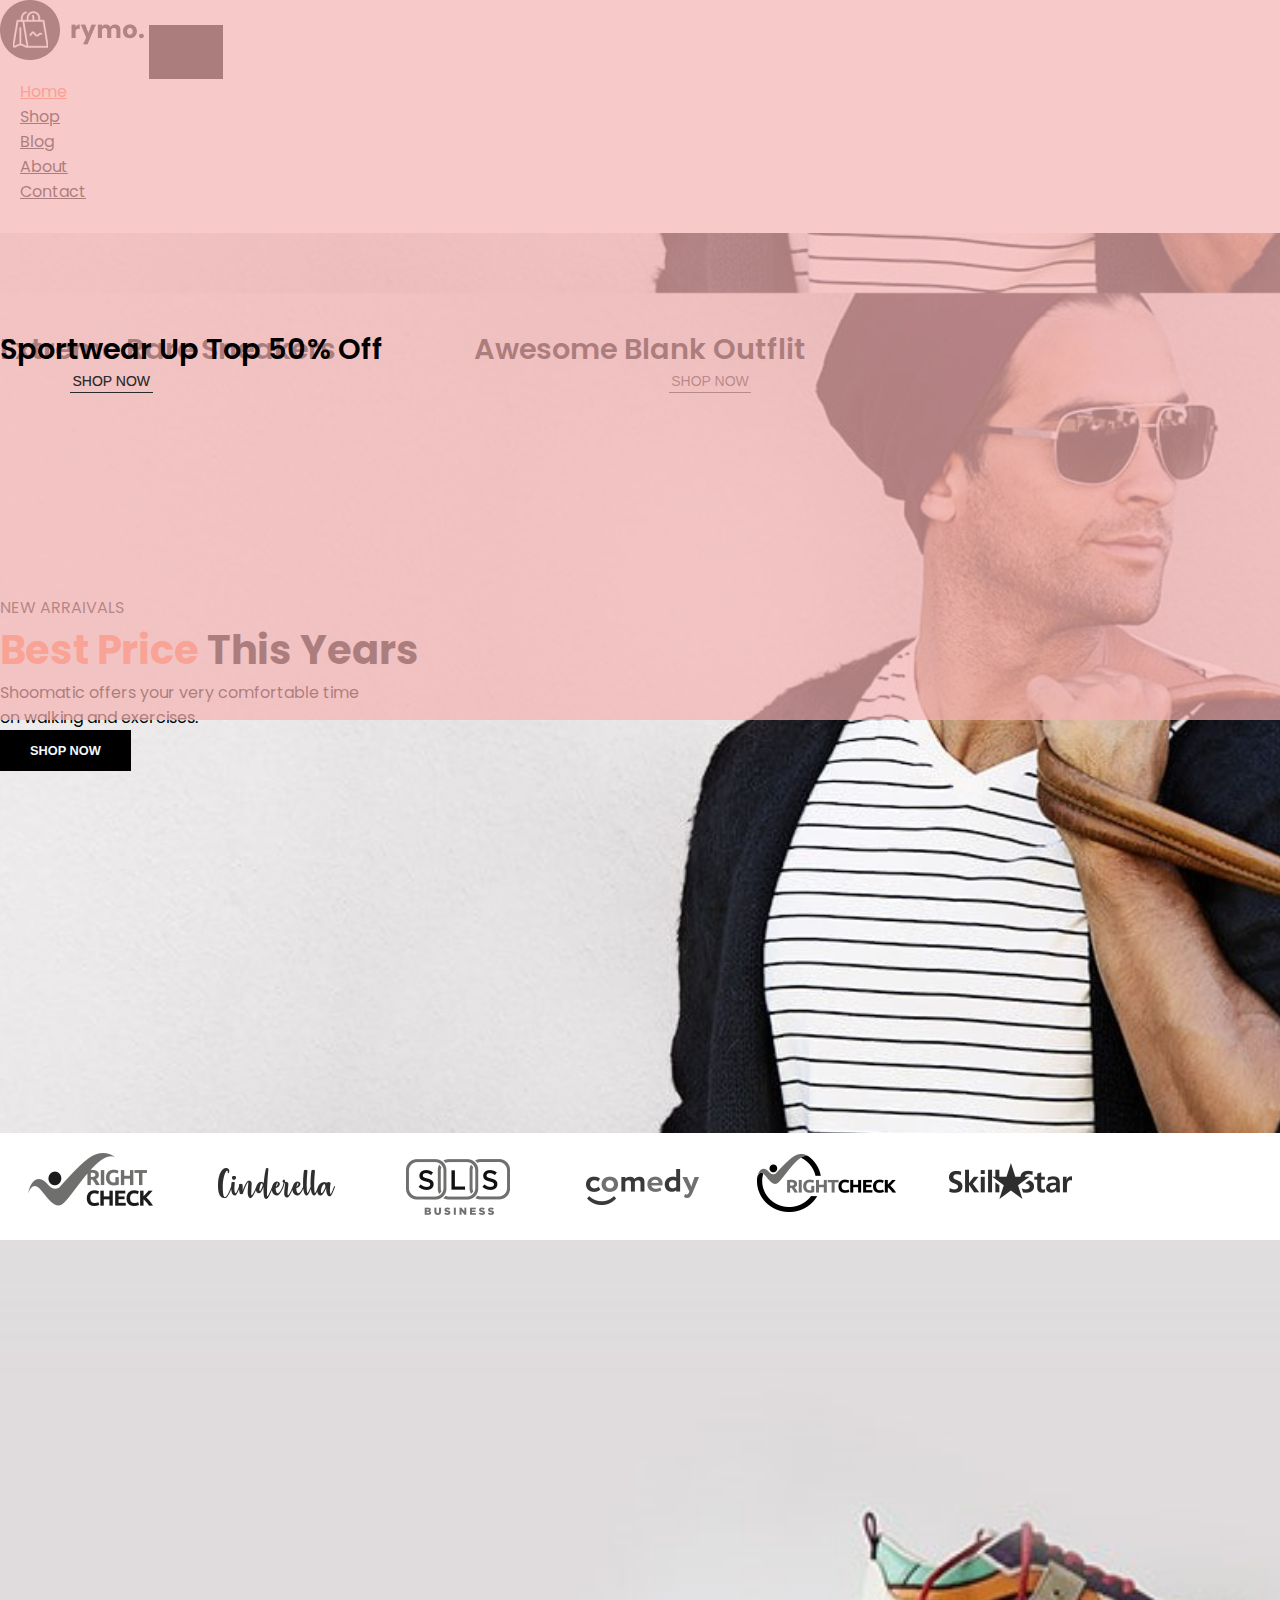
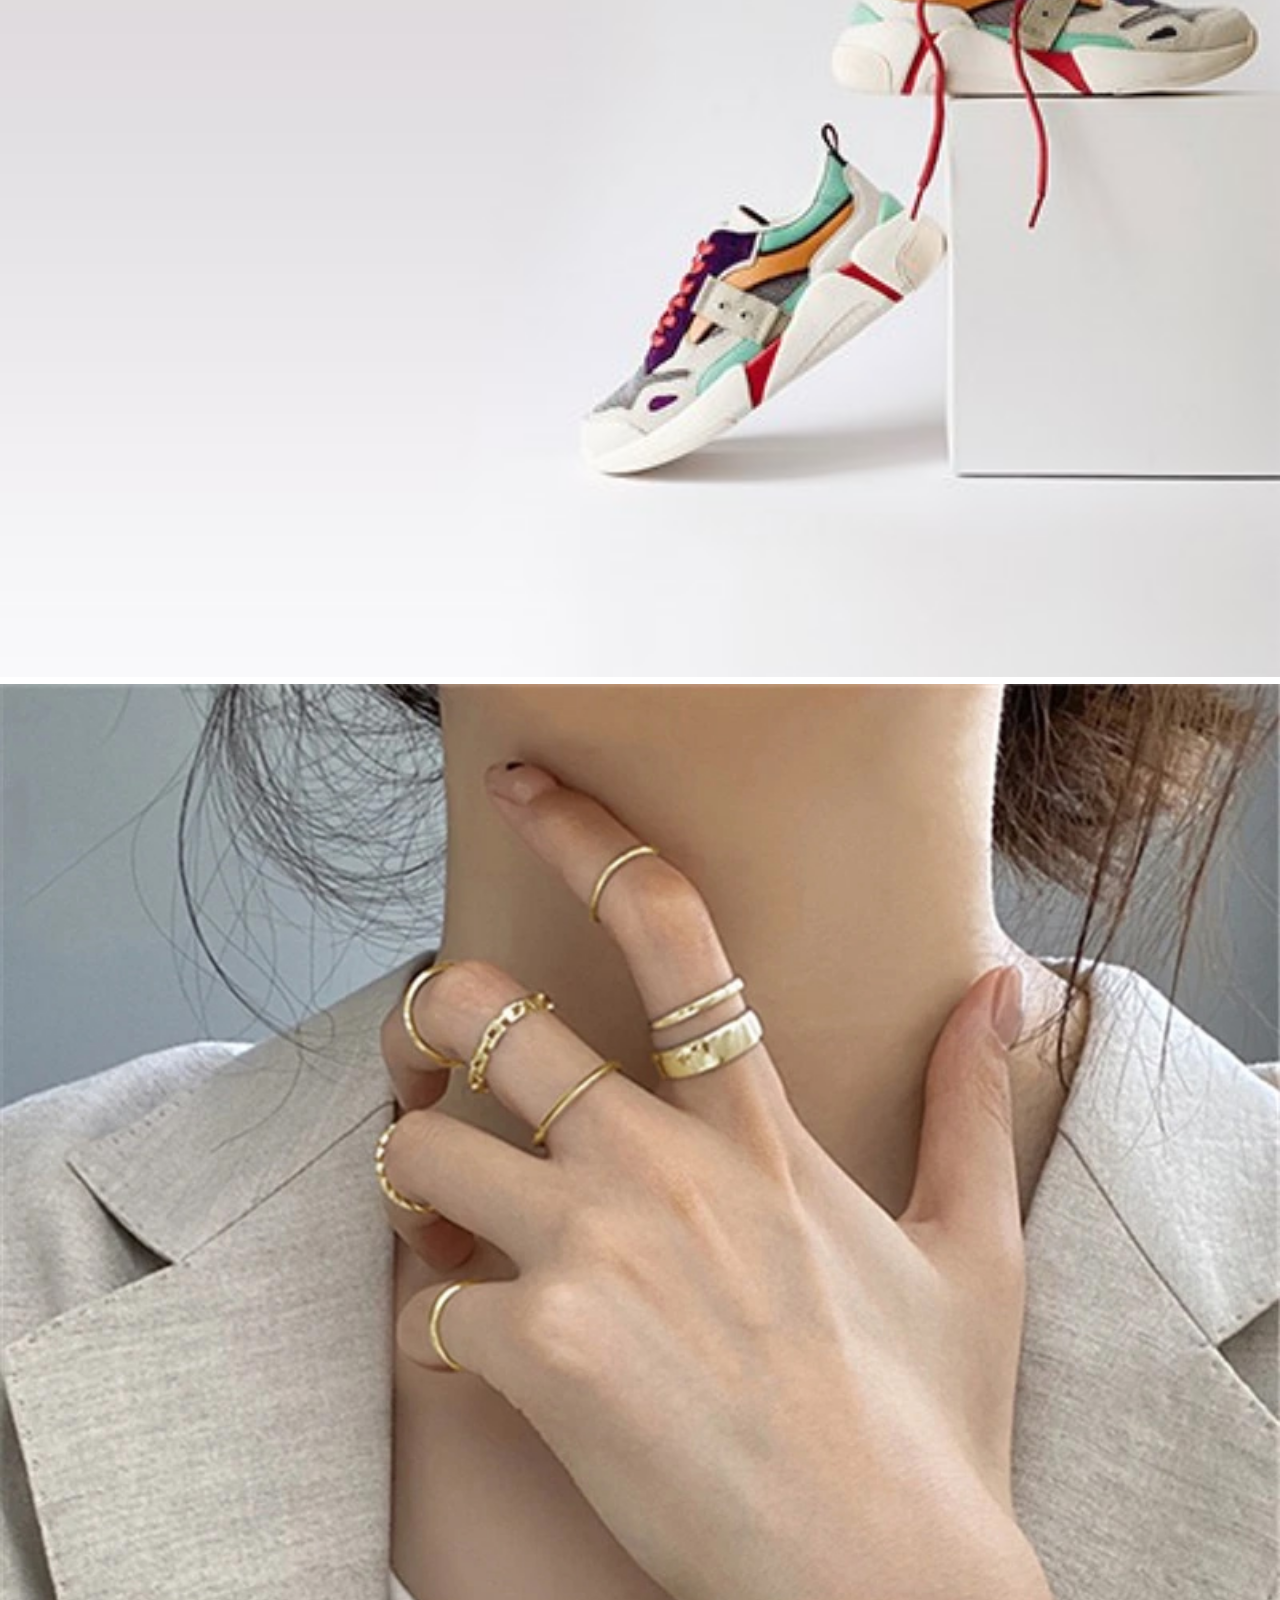
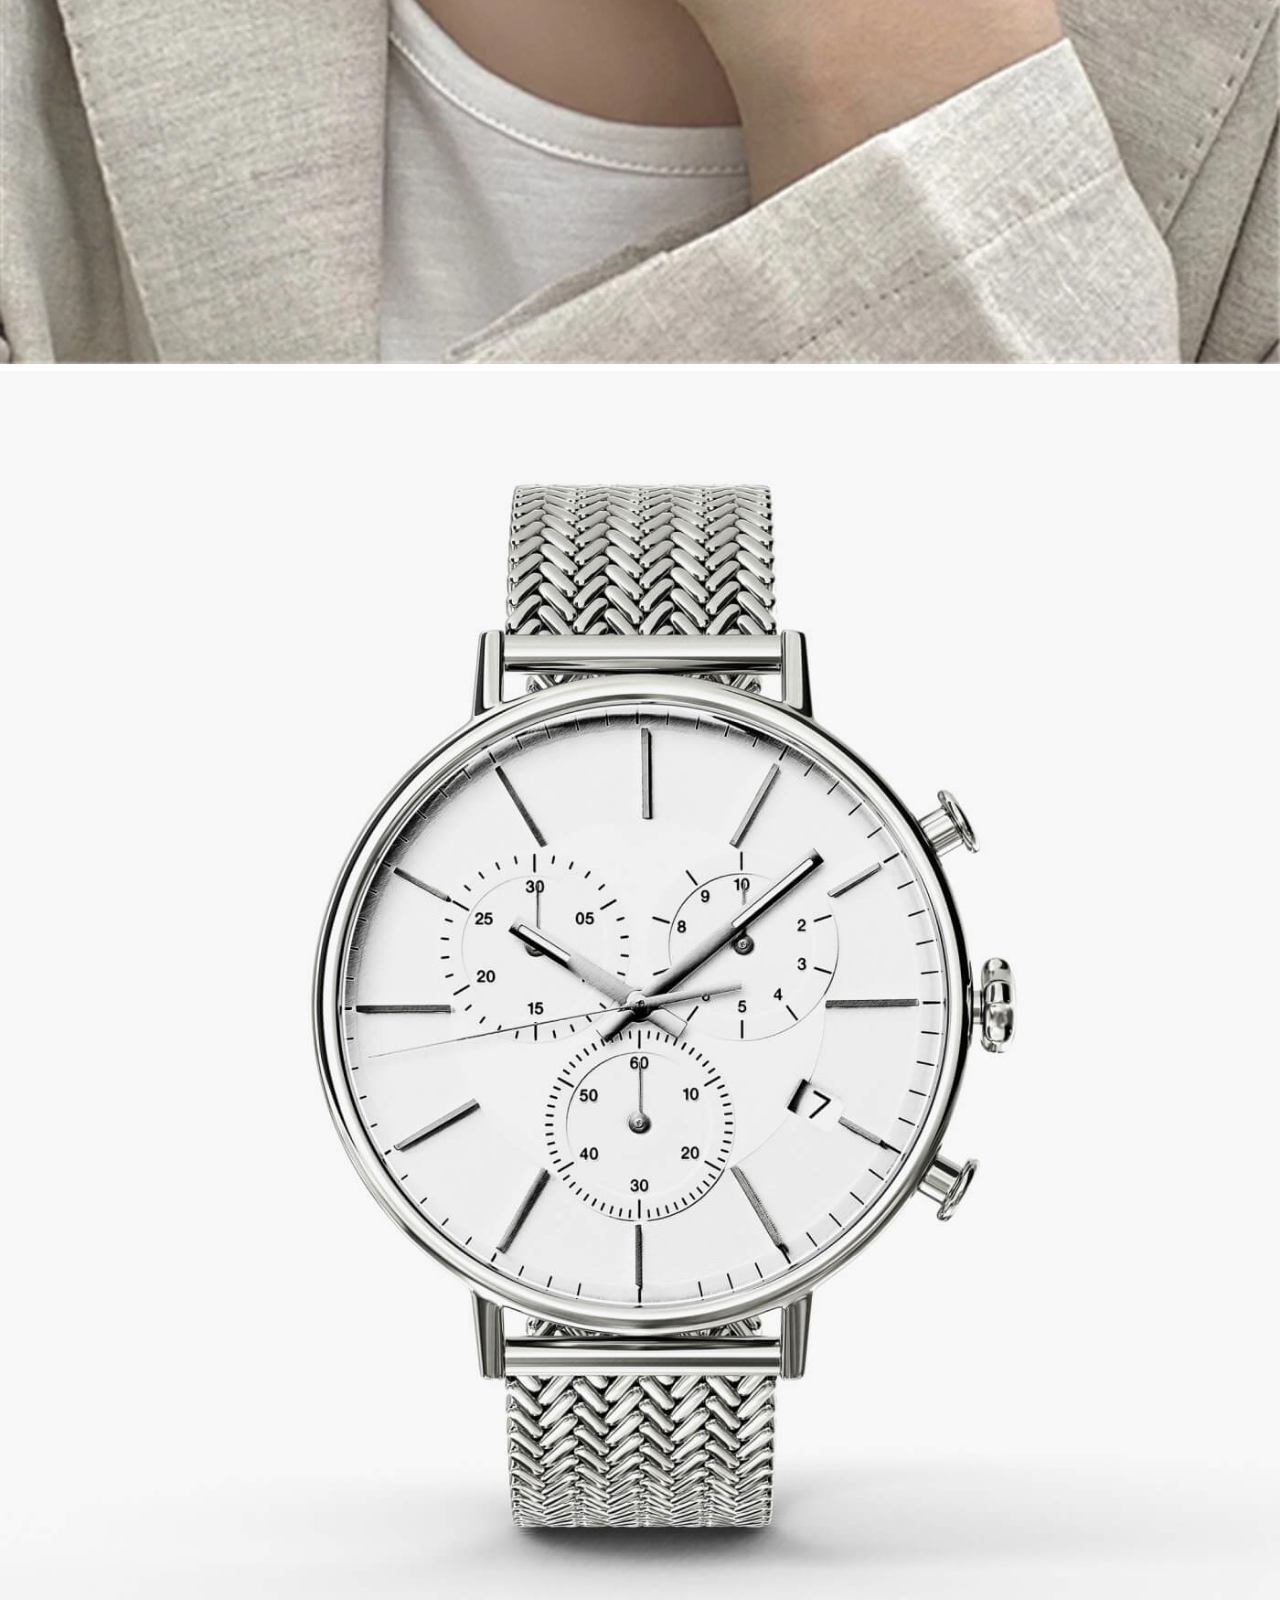
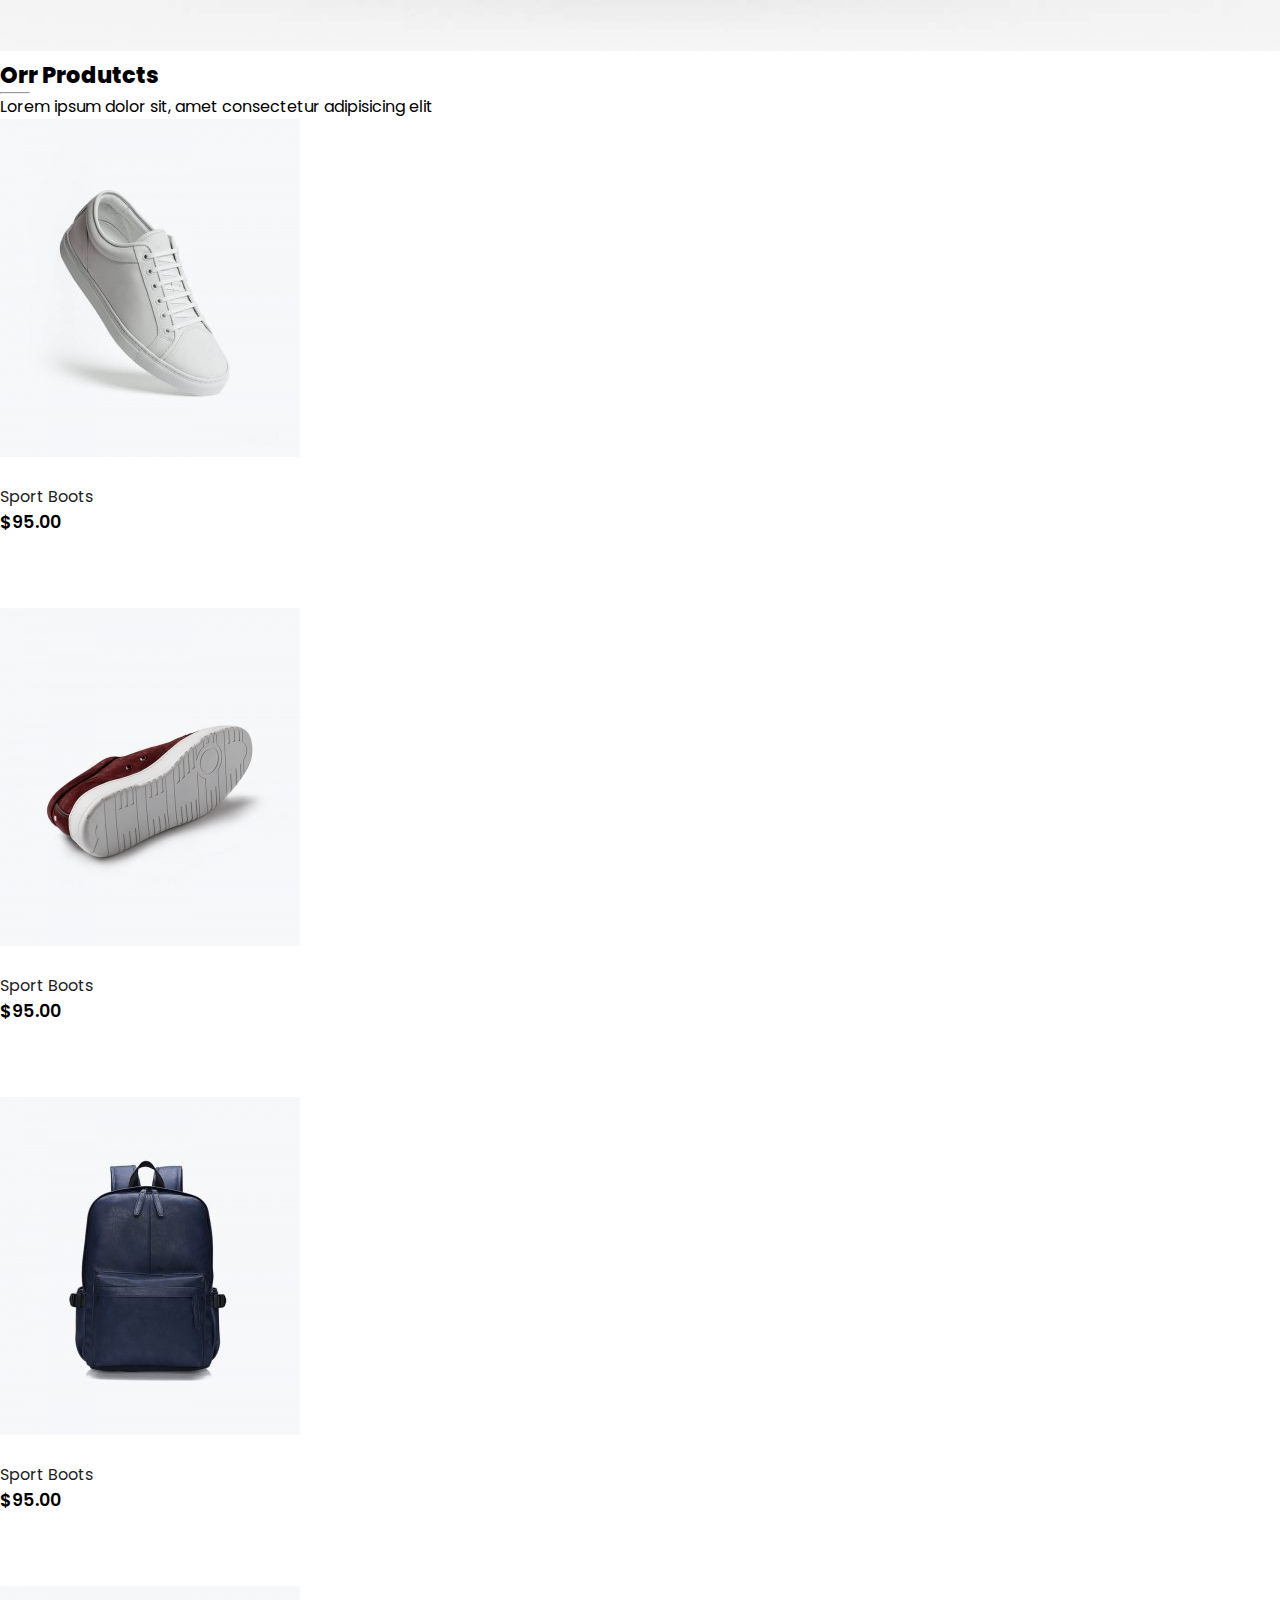
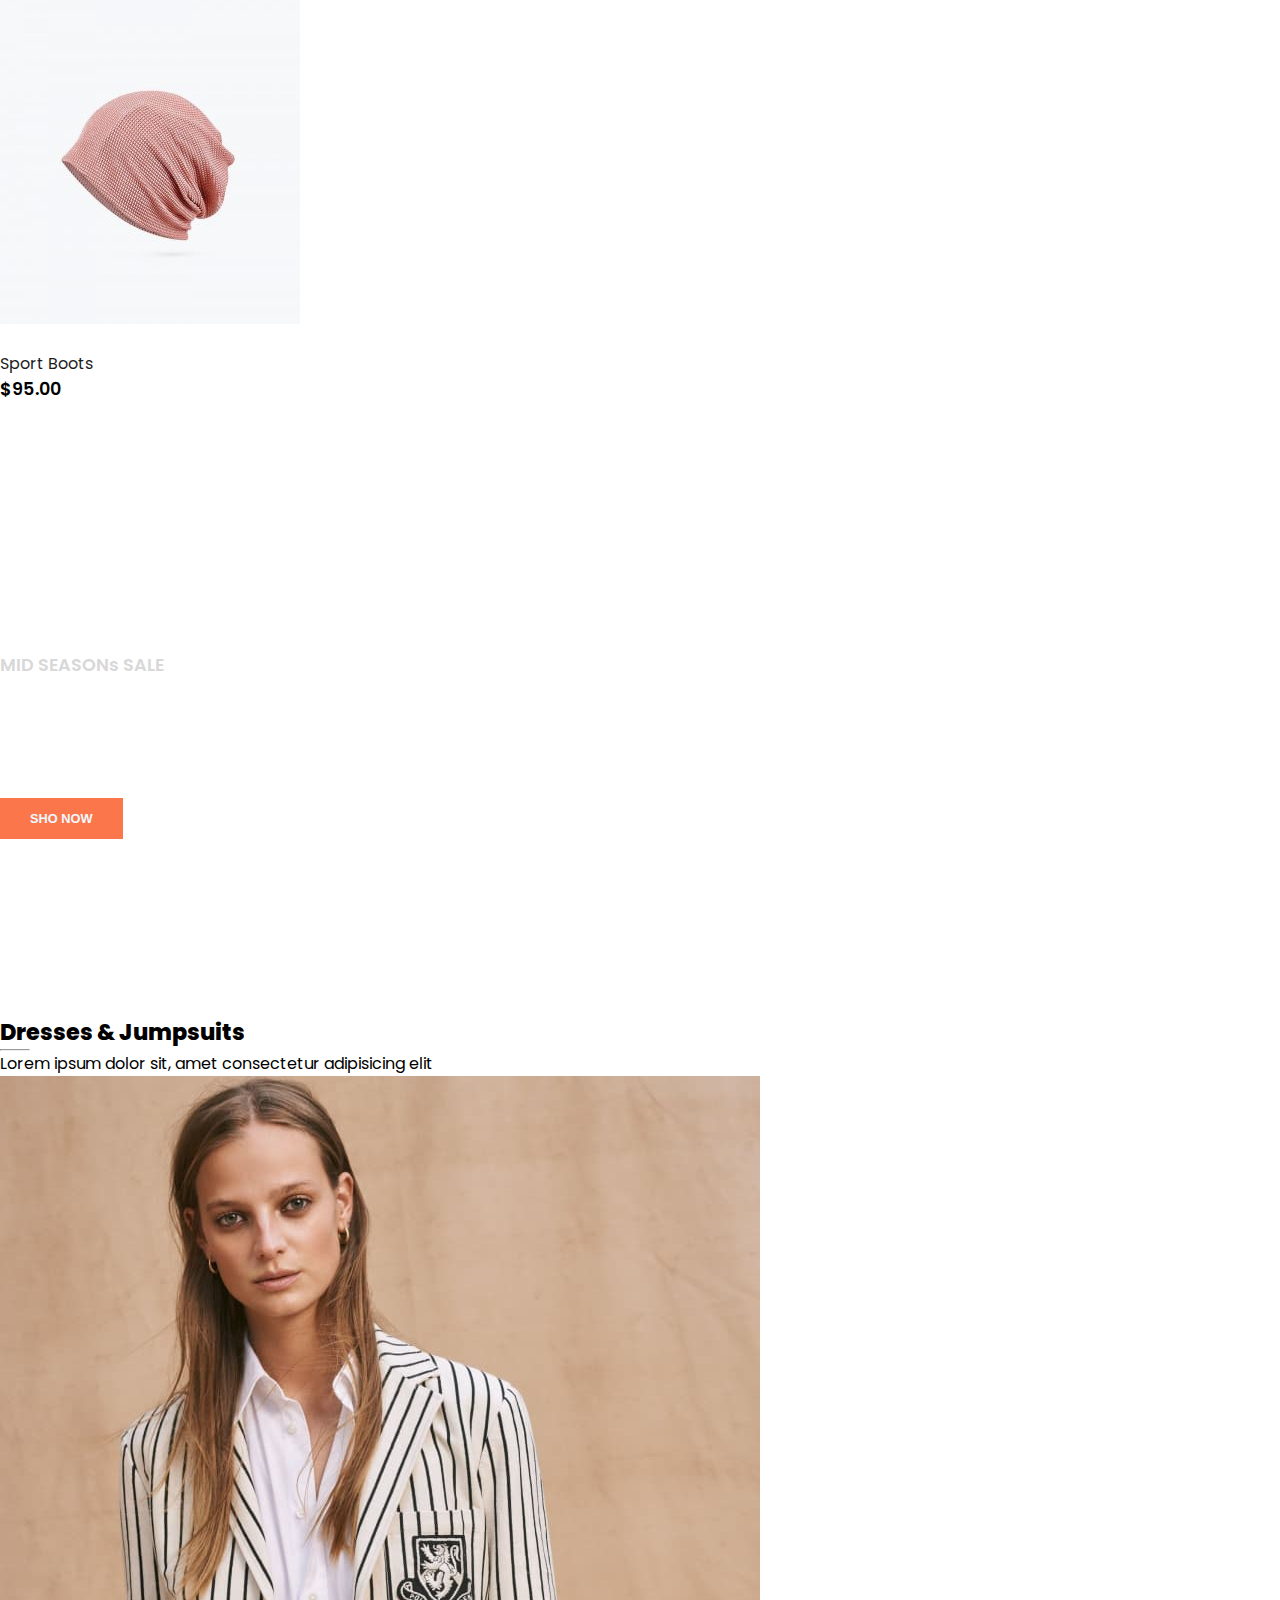
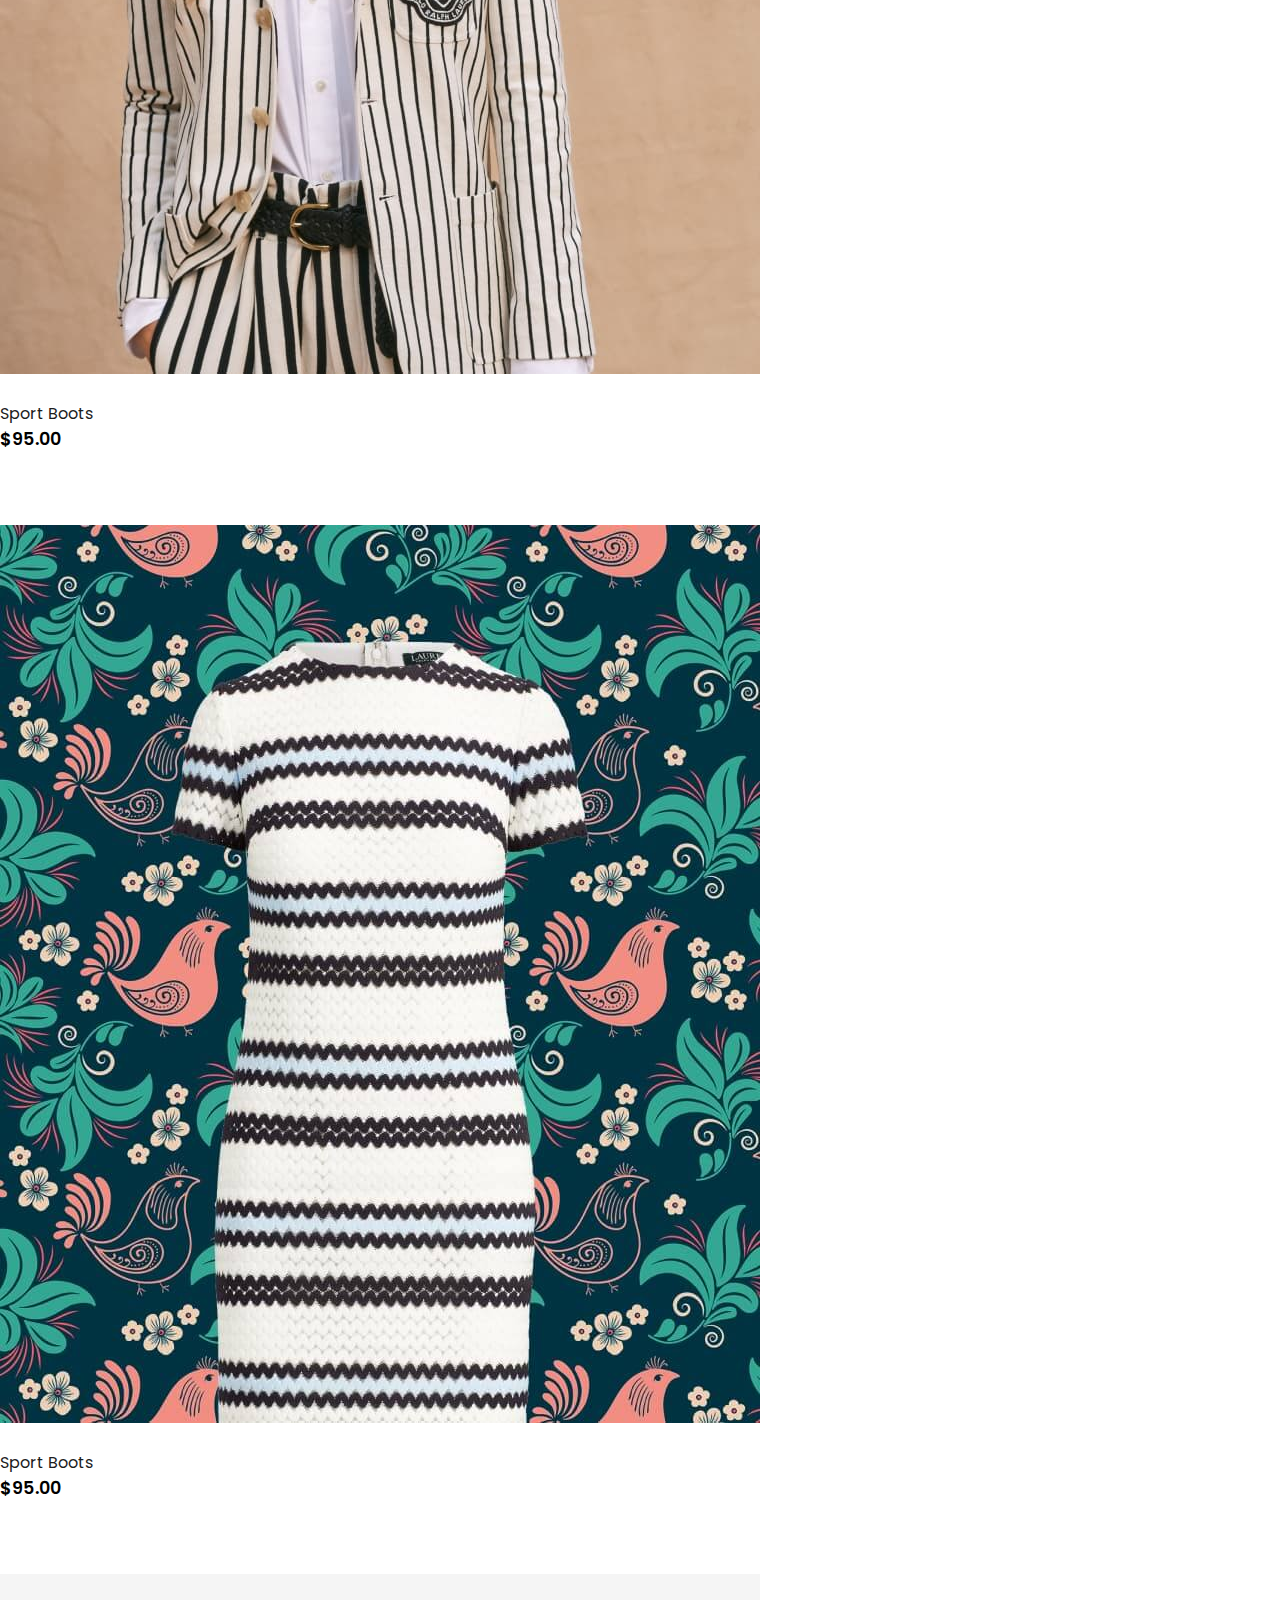
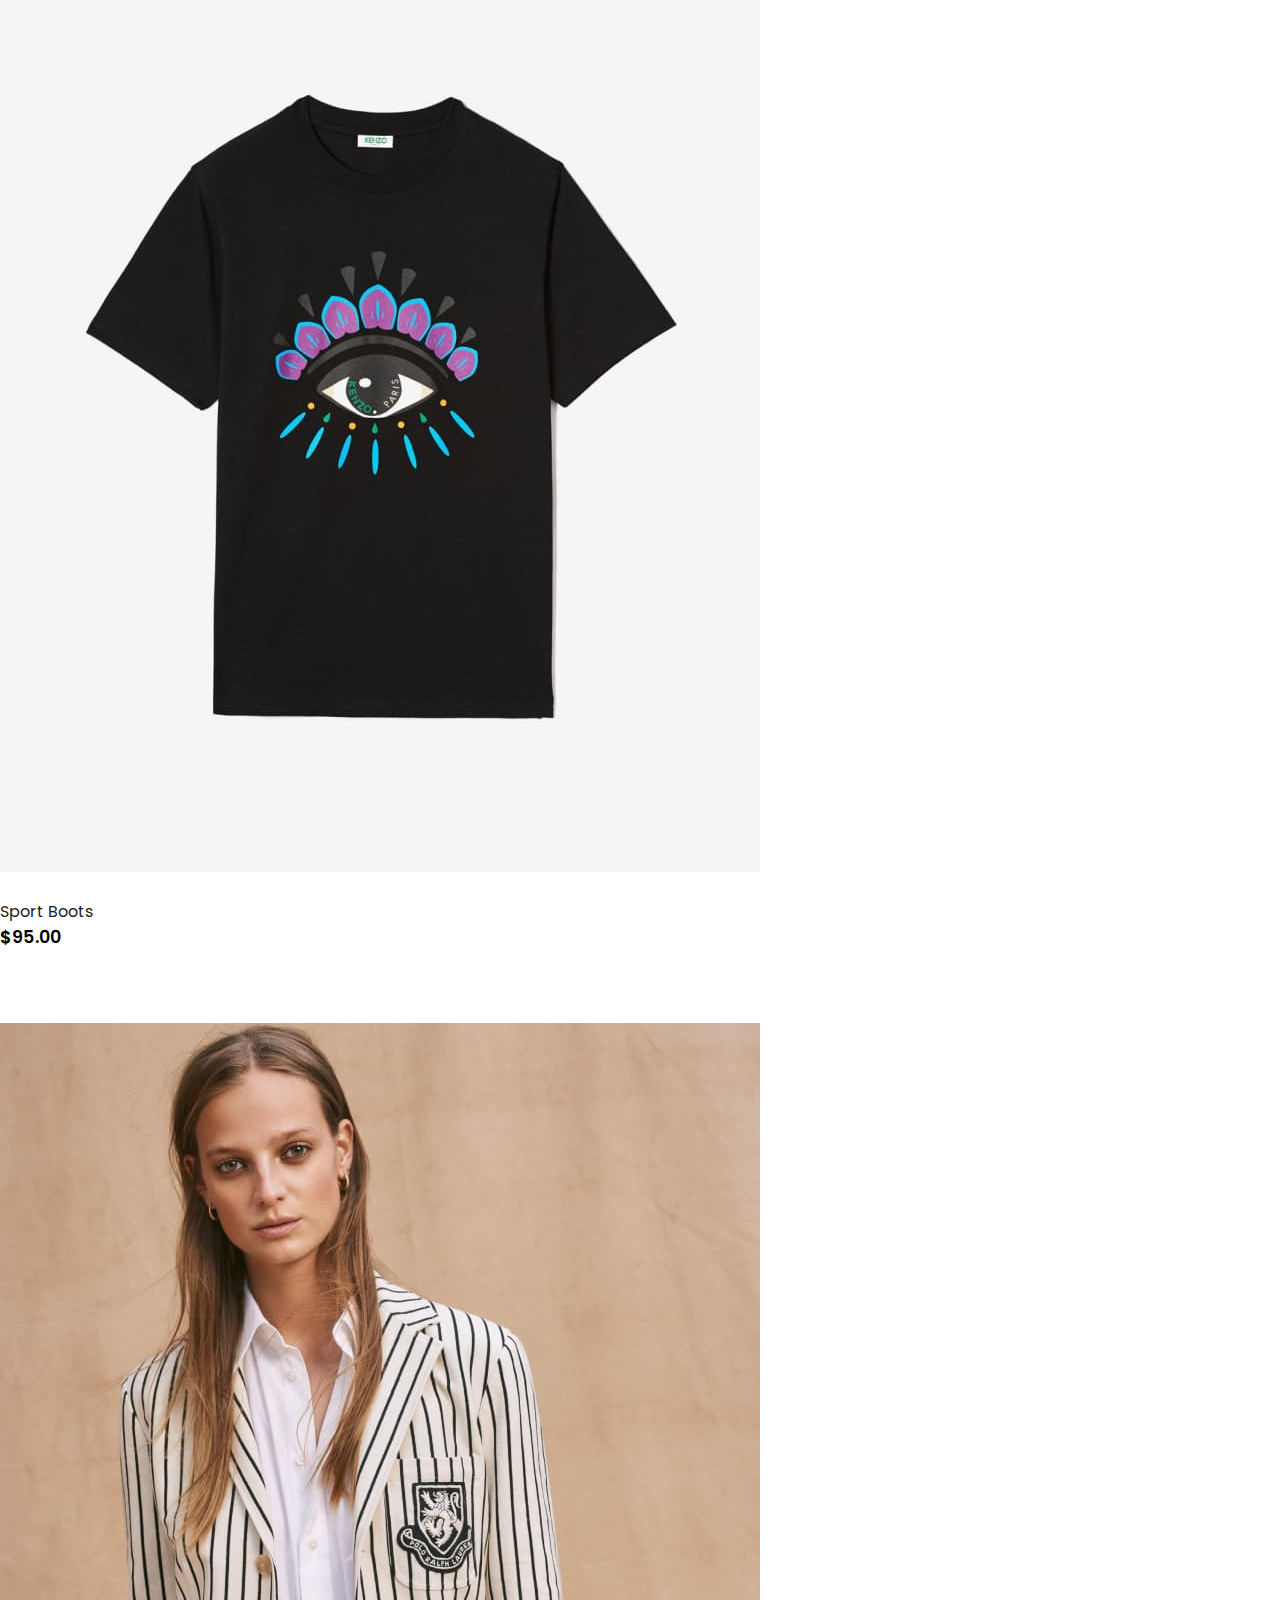
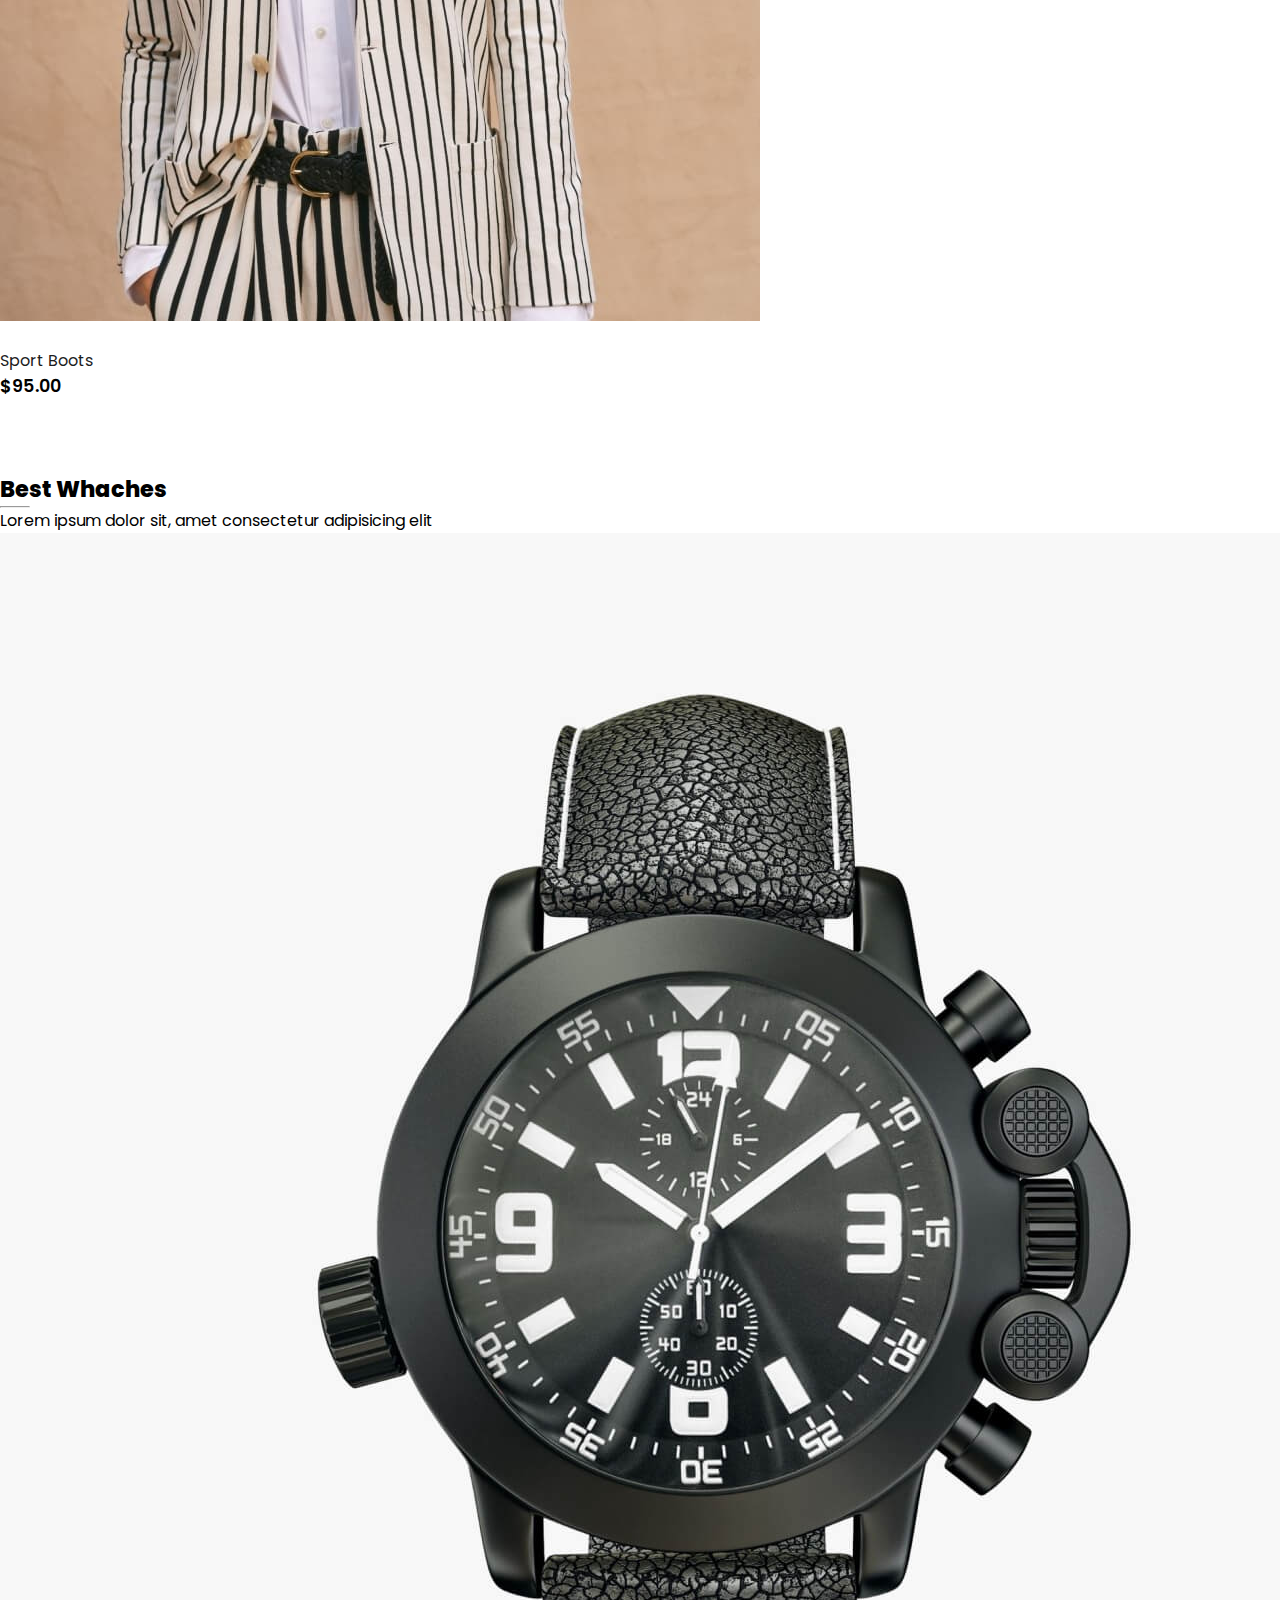
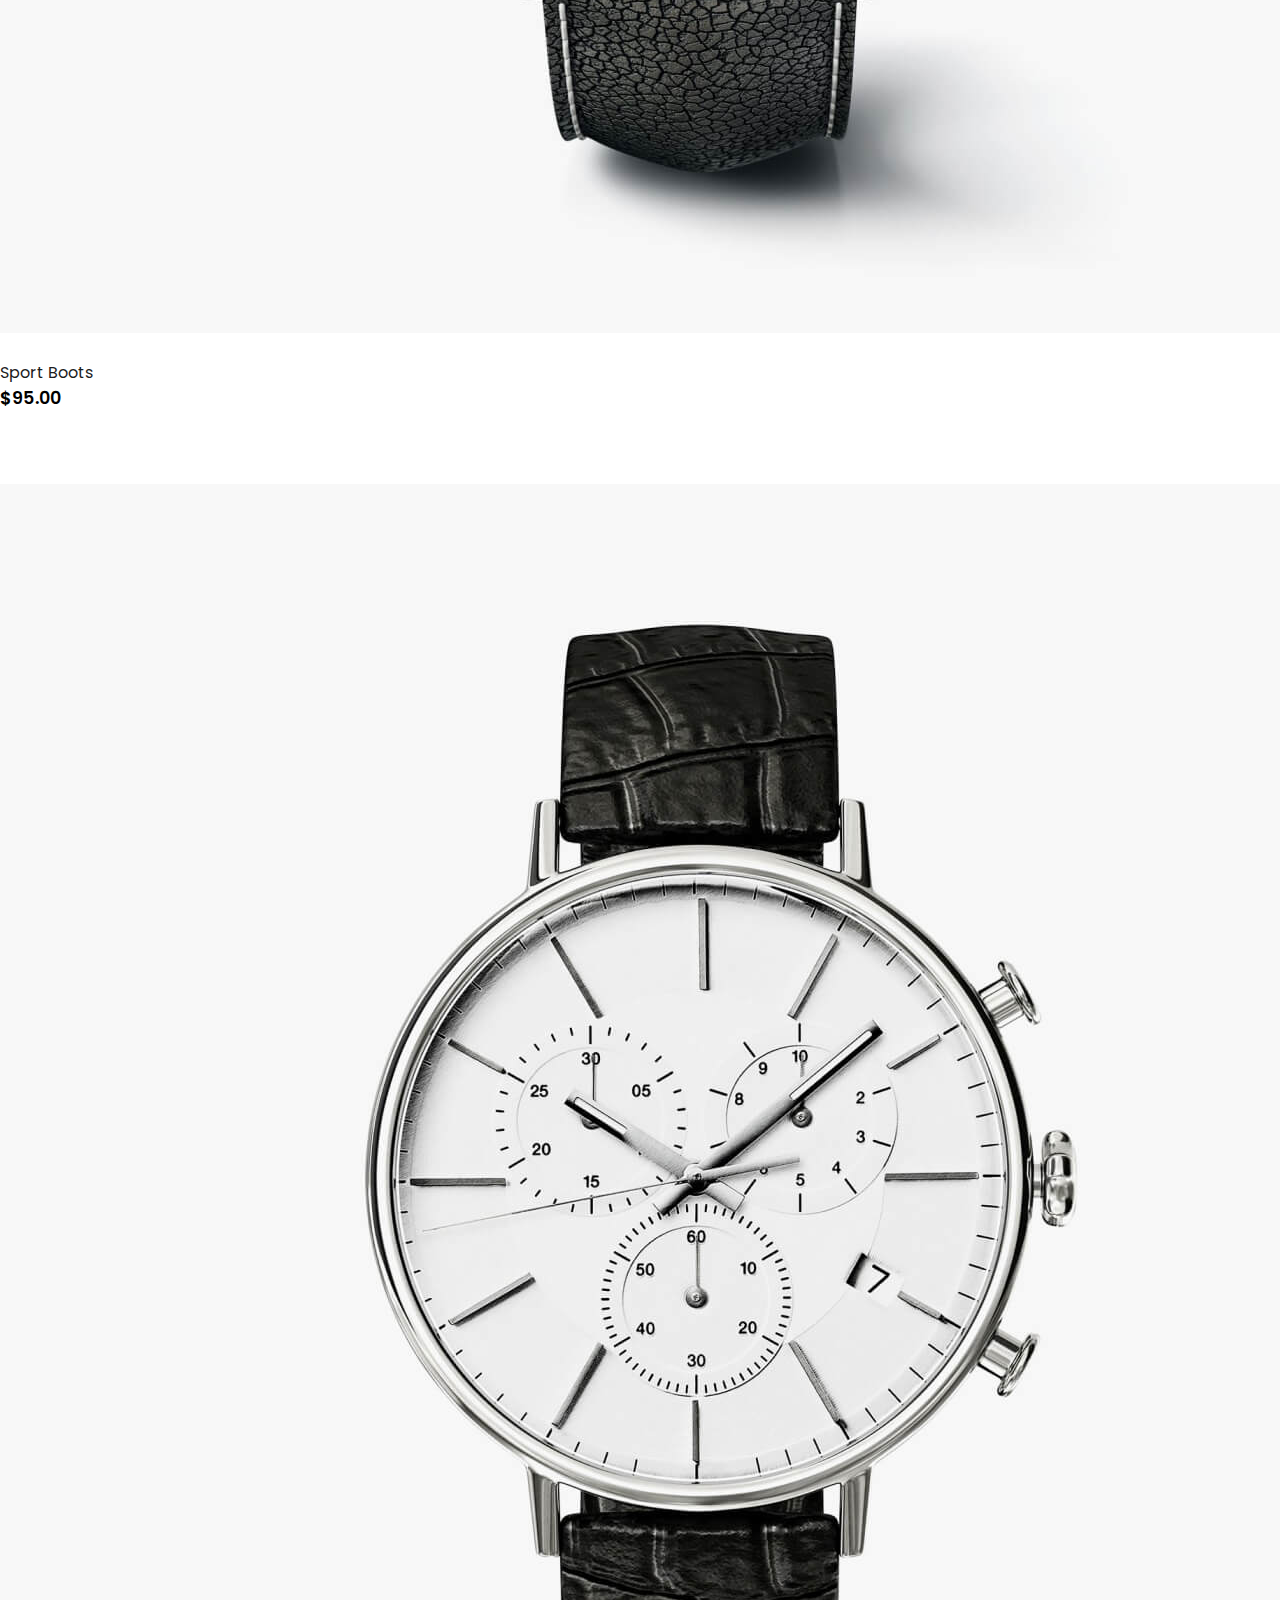
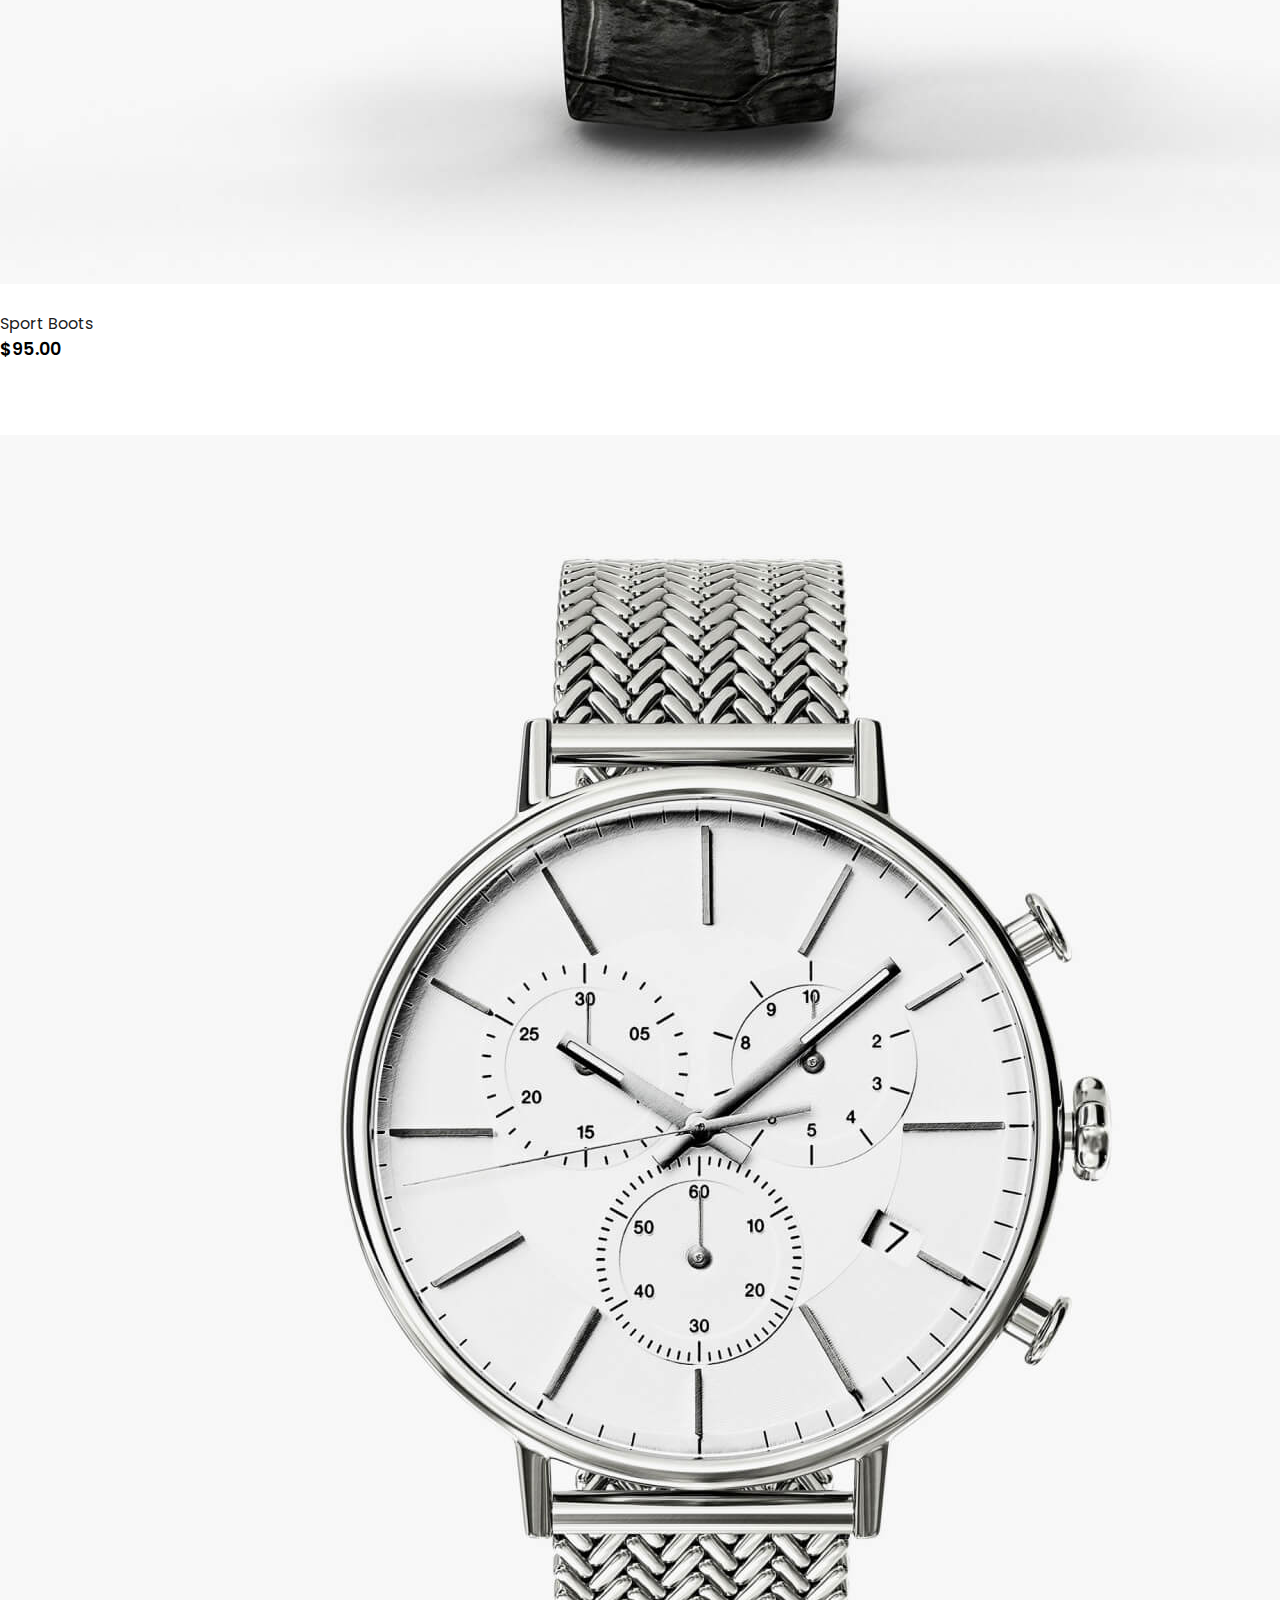
==== commit 8e45b491: "Teste" ====
--- a/index.html
+++ b/index.html
@@ -10,7 +10,9 @@
     integrity="sha384-MCw98/SFnGE8fJT3GXwEOngsV7Zt27NXFoaoApmYm81iuXoPkFOJwJ8ERdknLPMO" 
     crossorigin="anonymous">
 
-        <link rel="stylesheet" href="https://pro.fontawesome.com/releases/v5.10.0/css/all.css"/>
+    <link rel="stylesheet" href="https://pro.fontawesome.com/releases/v5.10.0/css/all.css"
+    integrity="sha384-AYmEC3Yw5cVb3ZcuHtQA93w35dyTsvhLPVnYs9eStHfGJvOvKxVfELGroGKvsg+p"
+    crossorigin="anonymous"/>
 
         <link rel="stylesheet" href="style.css">
 
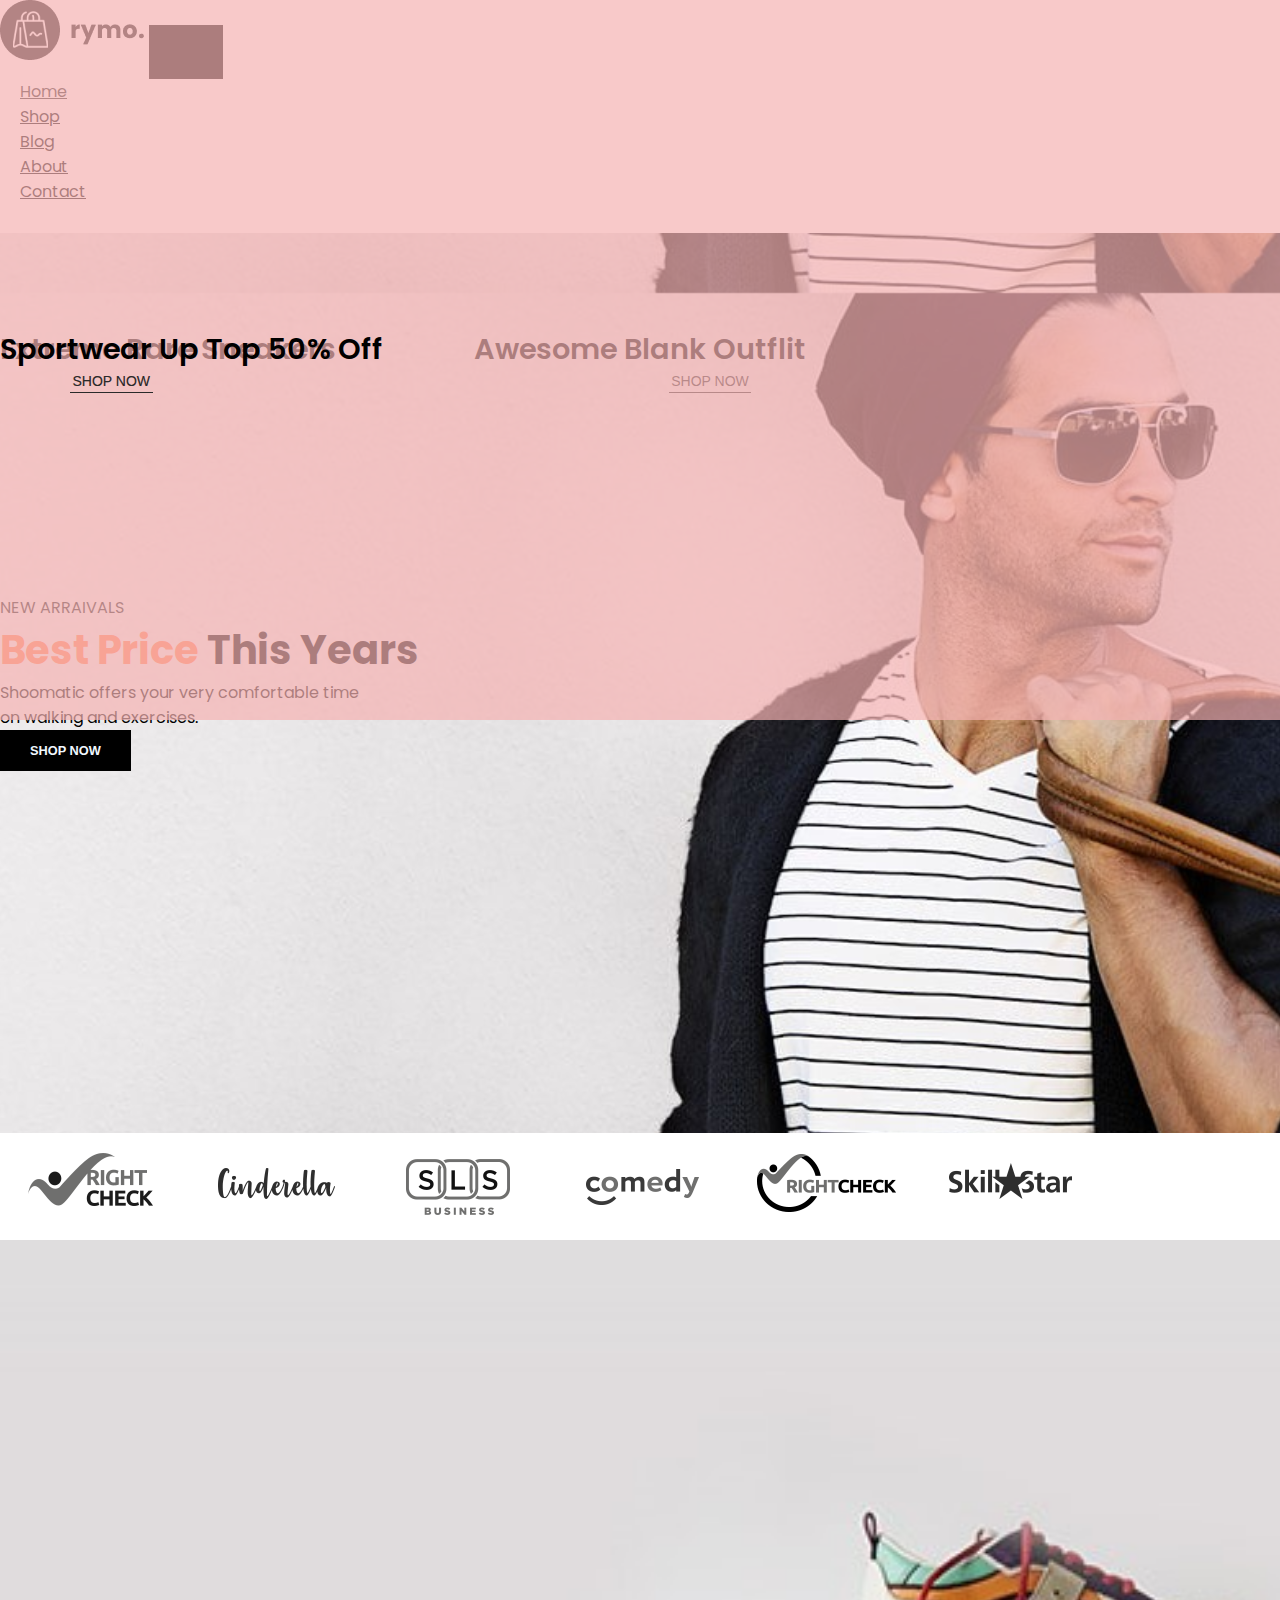
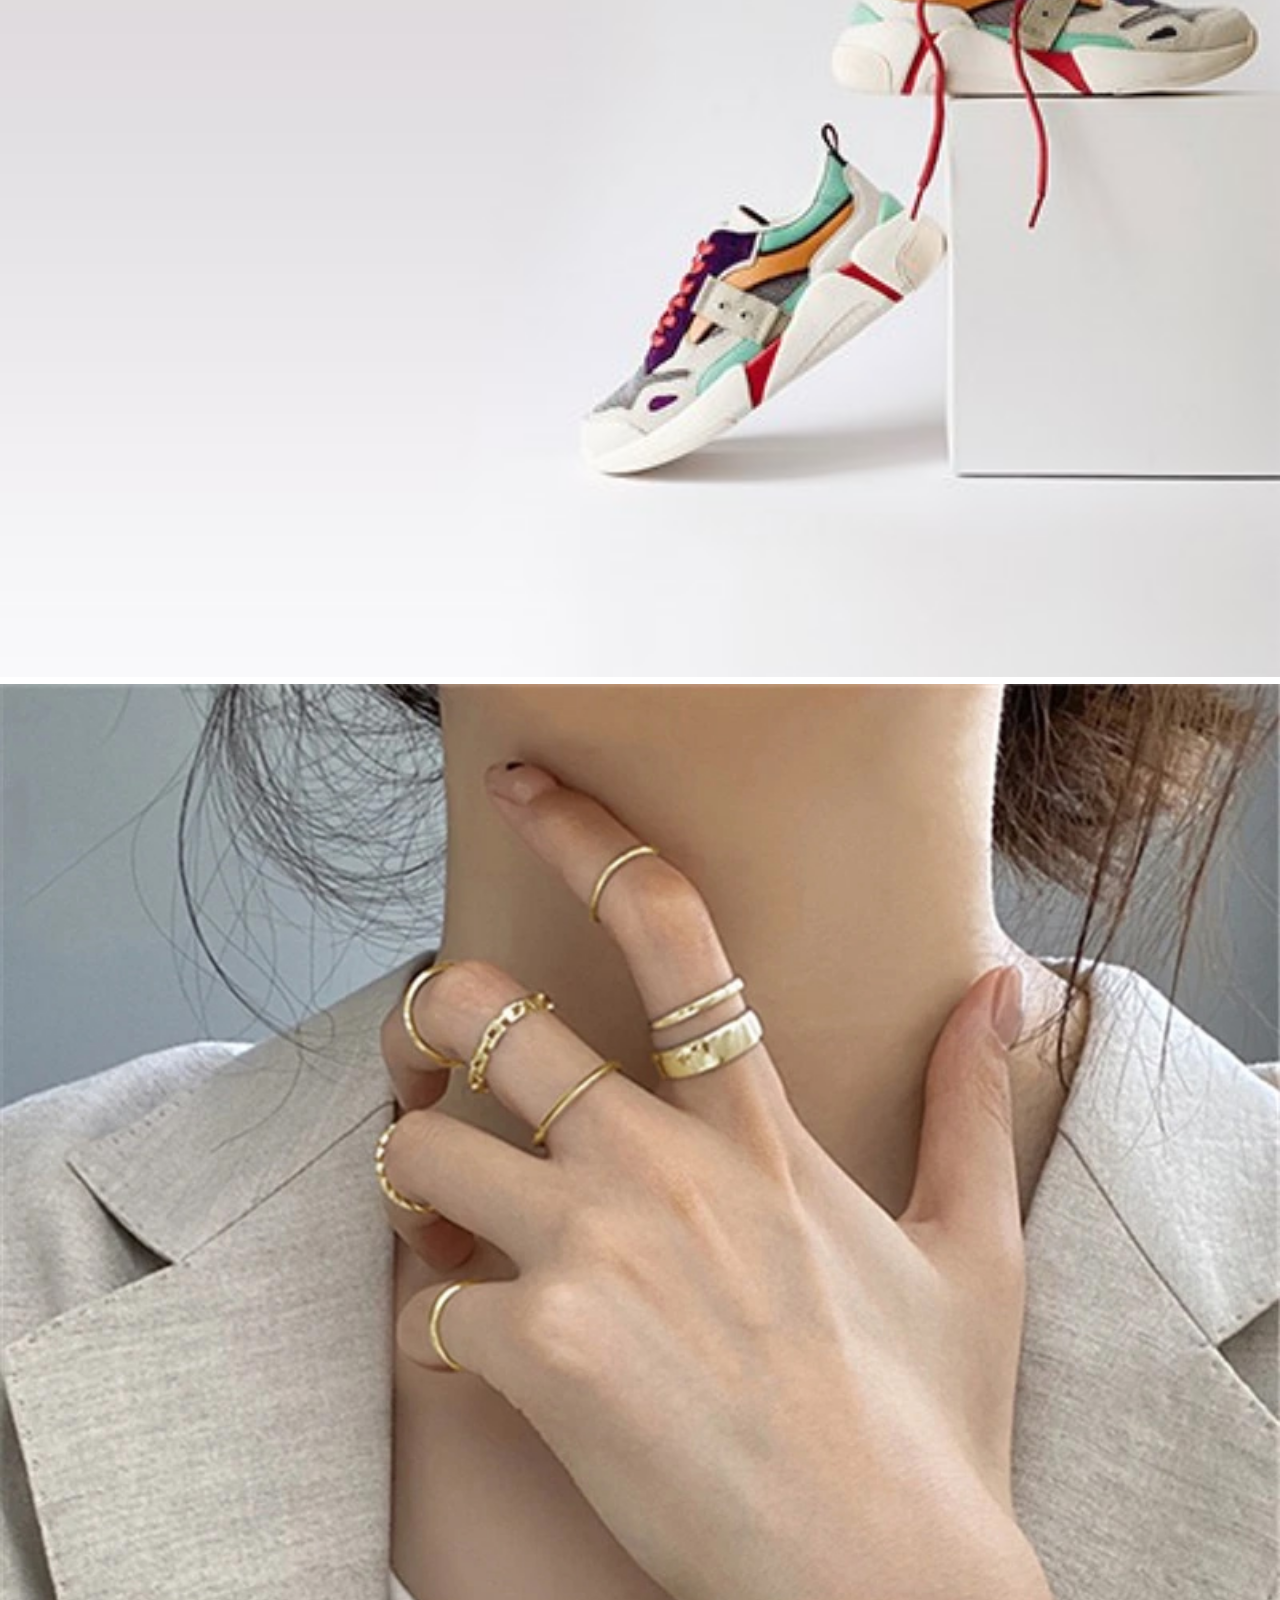
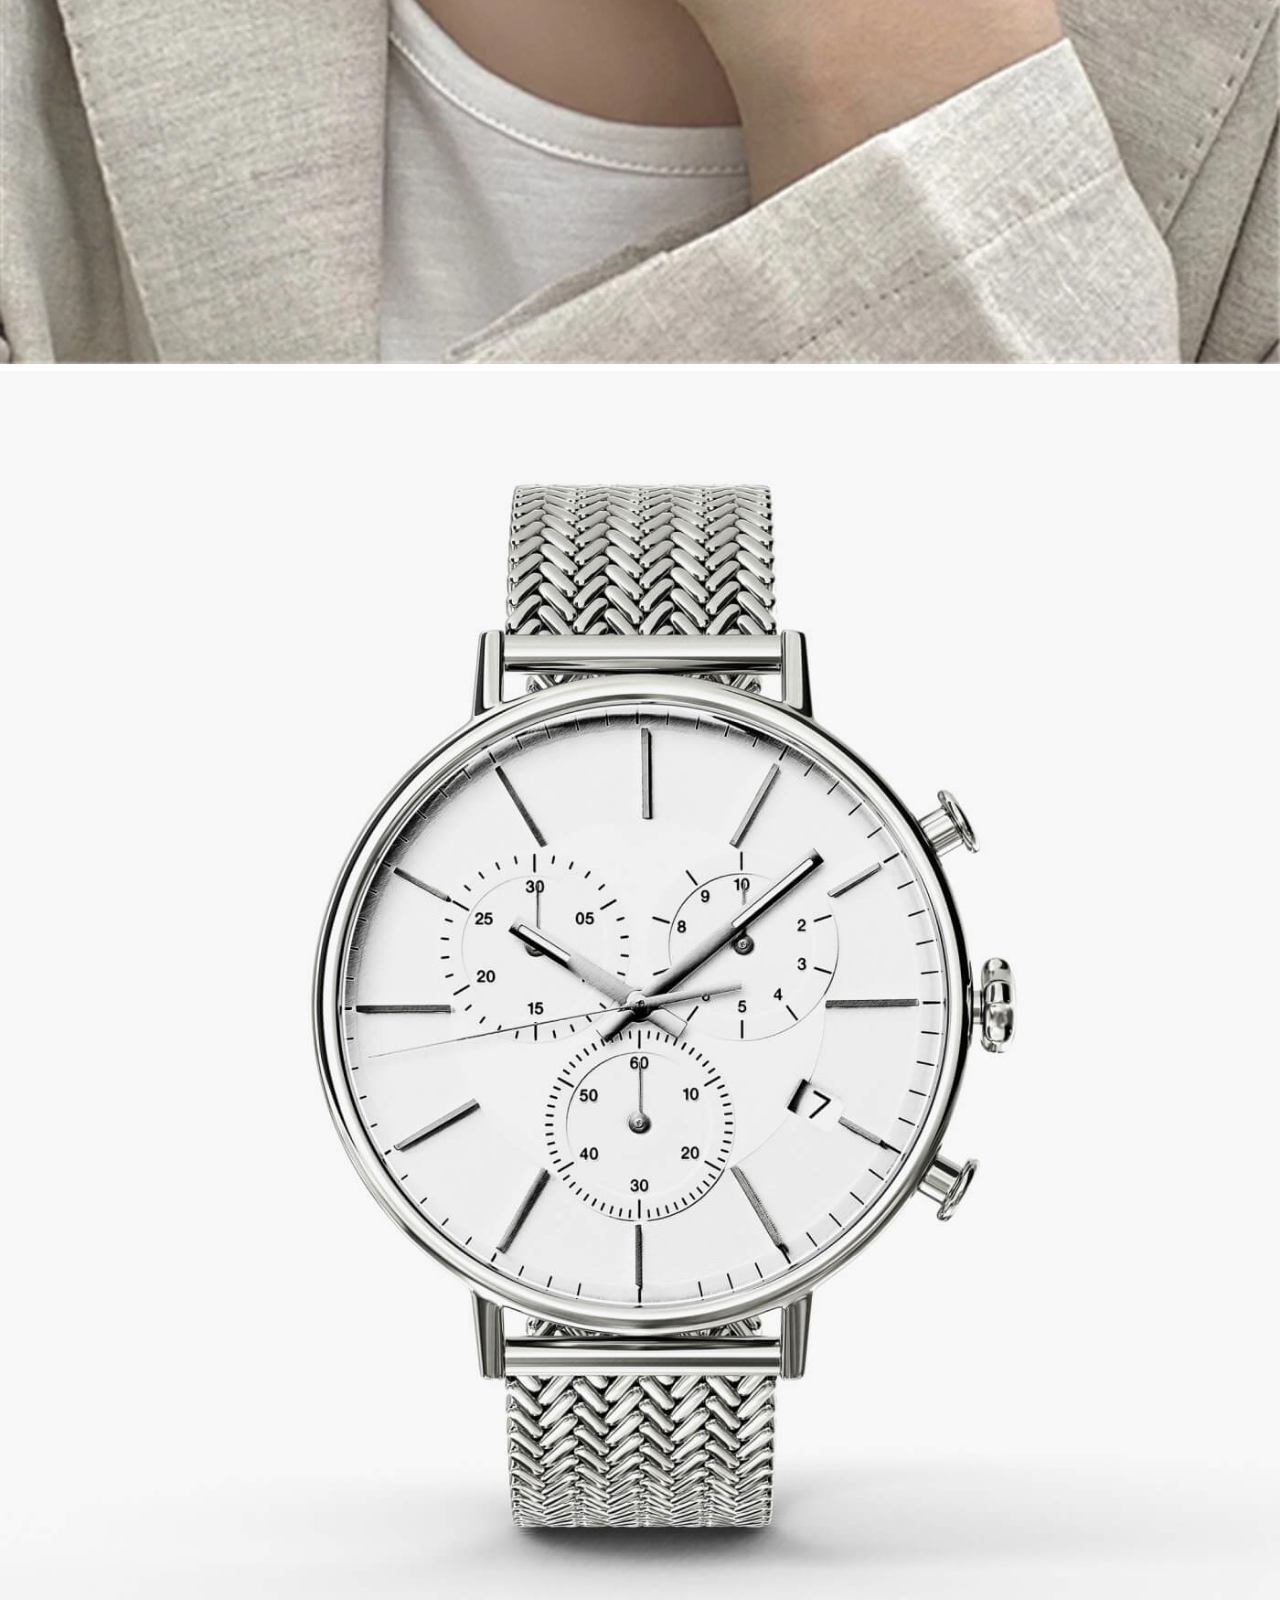
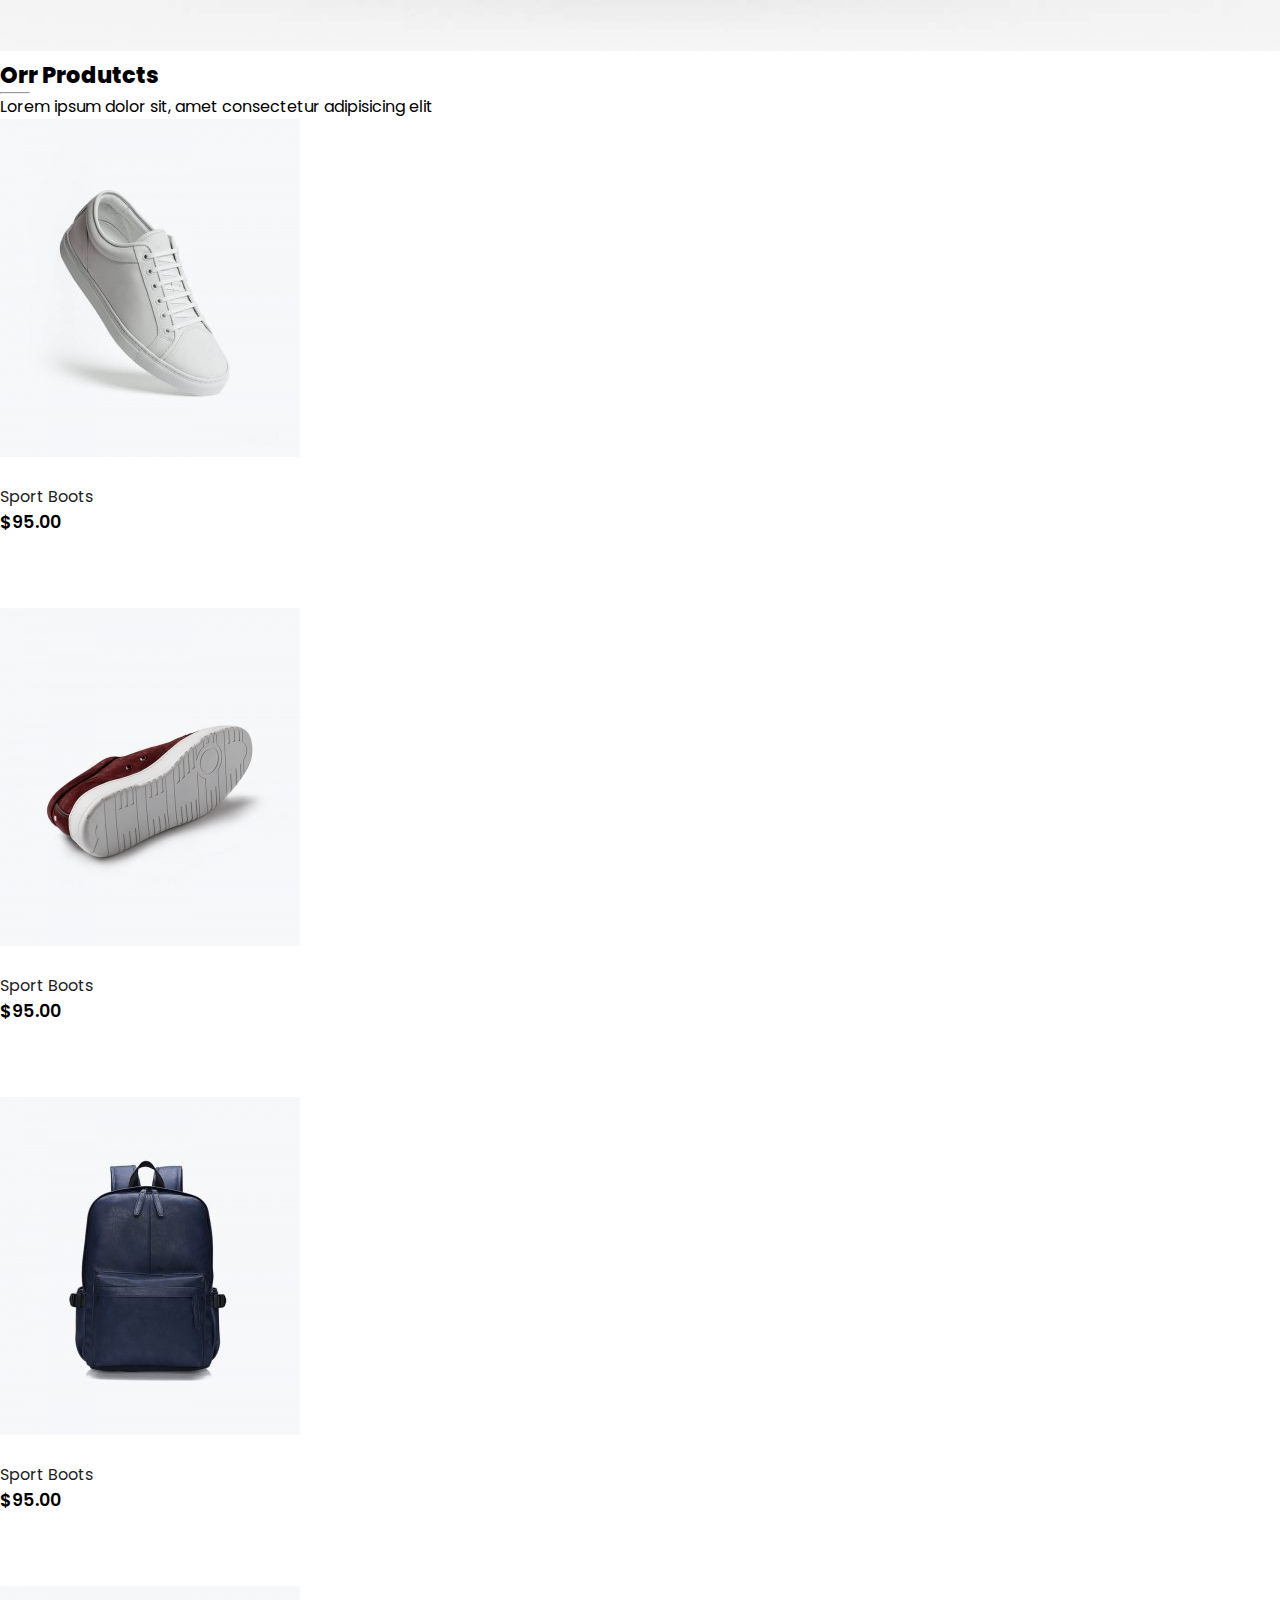
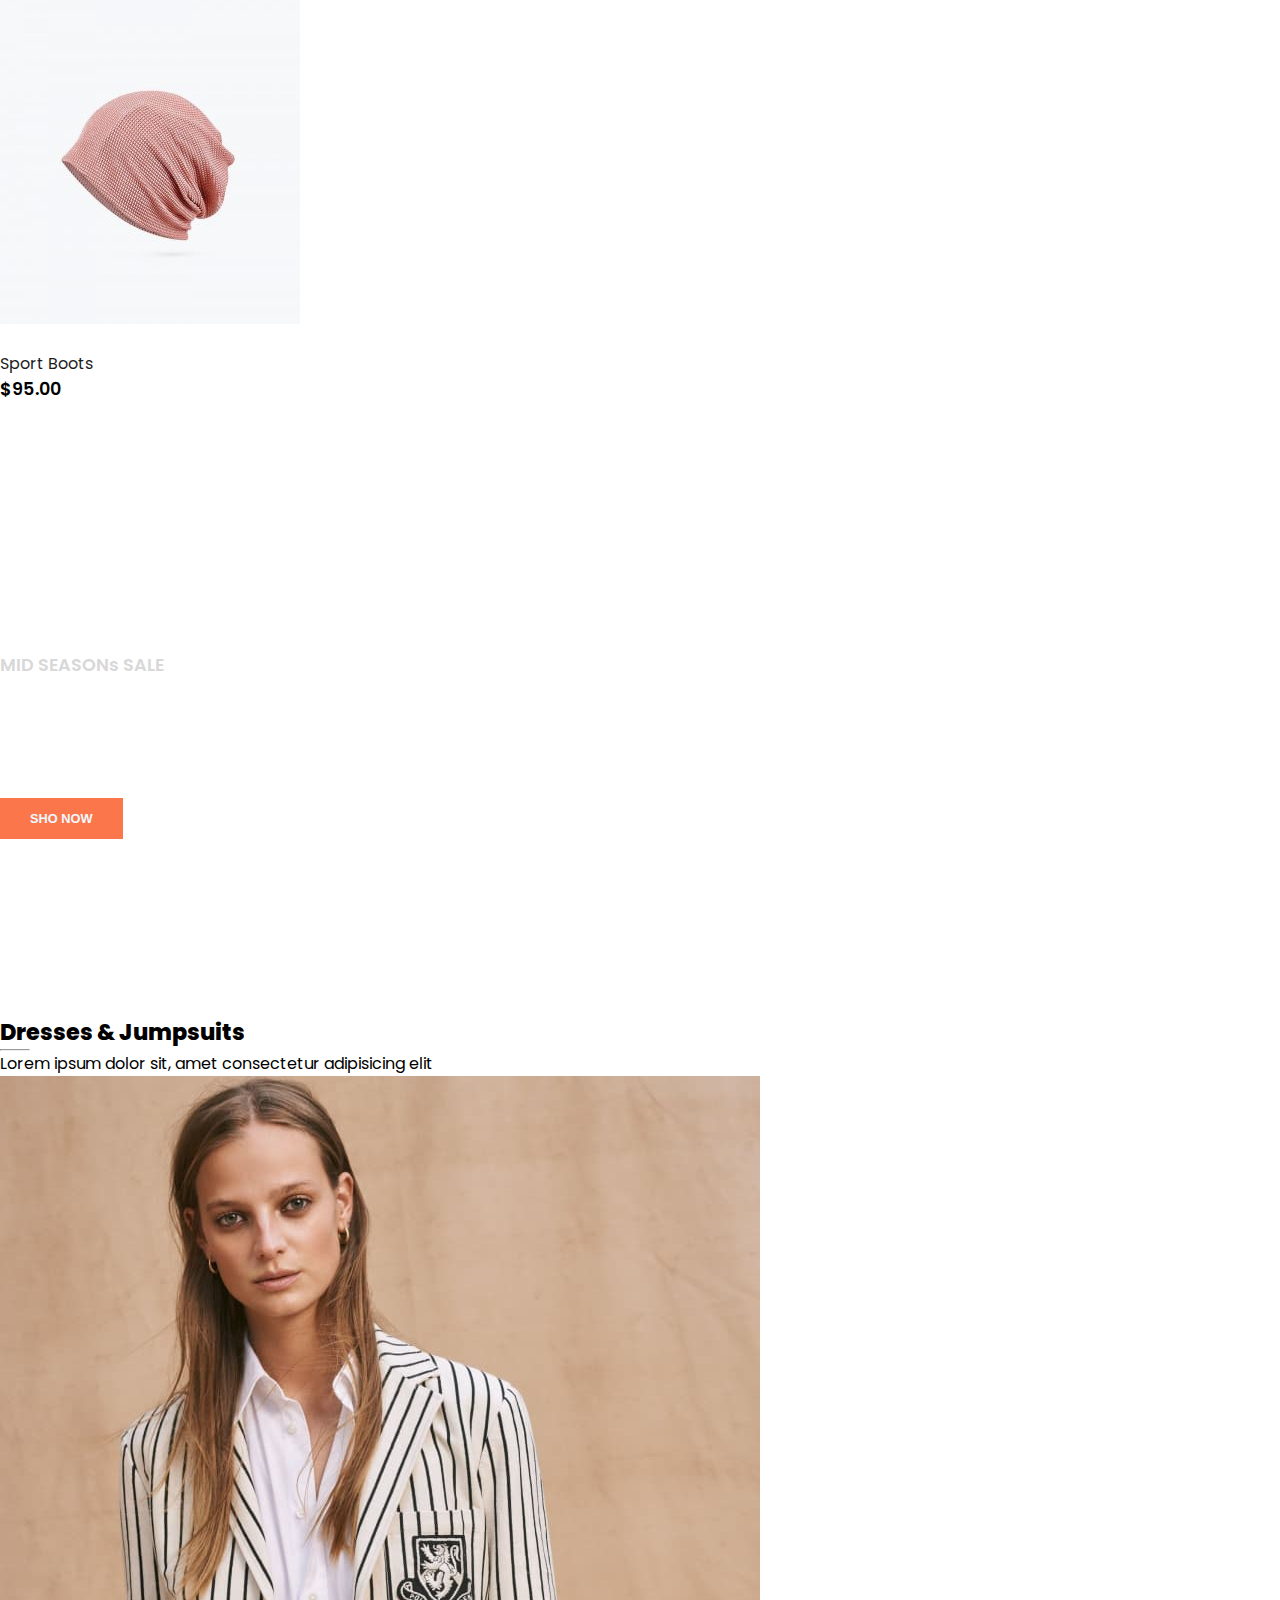
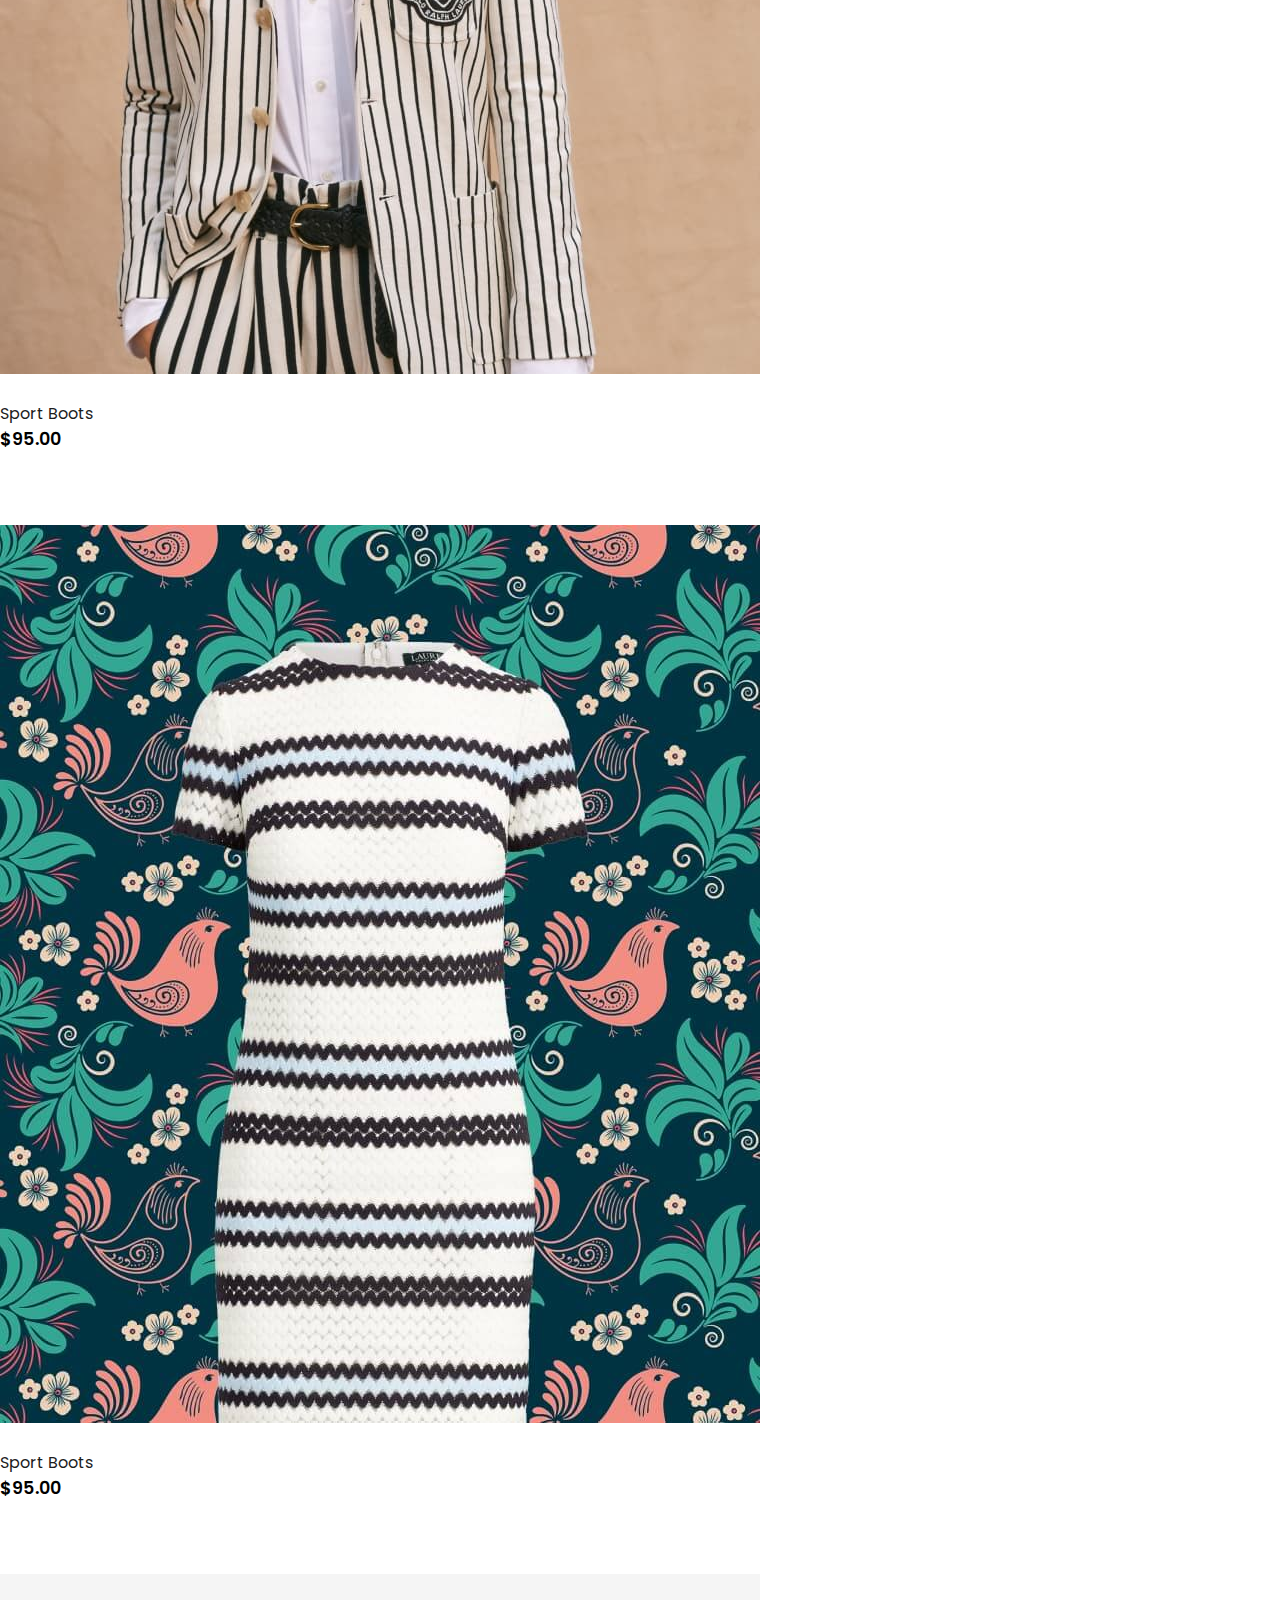
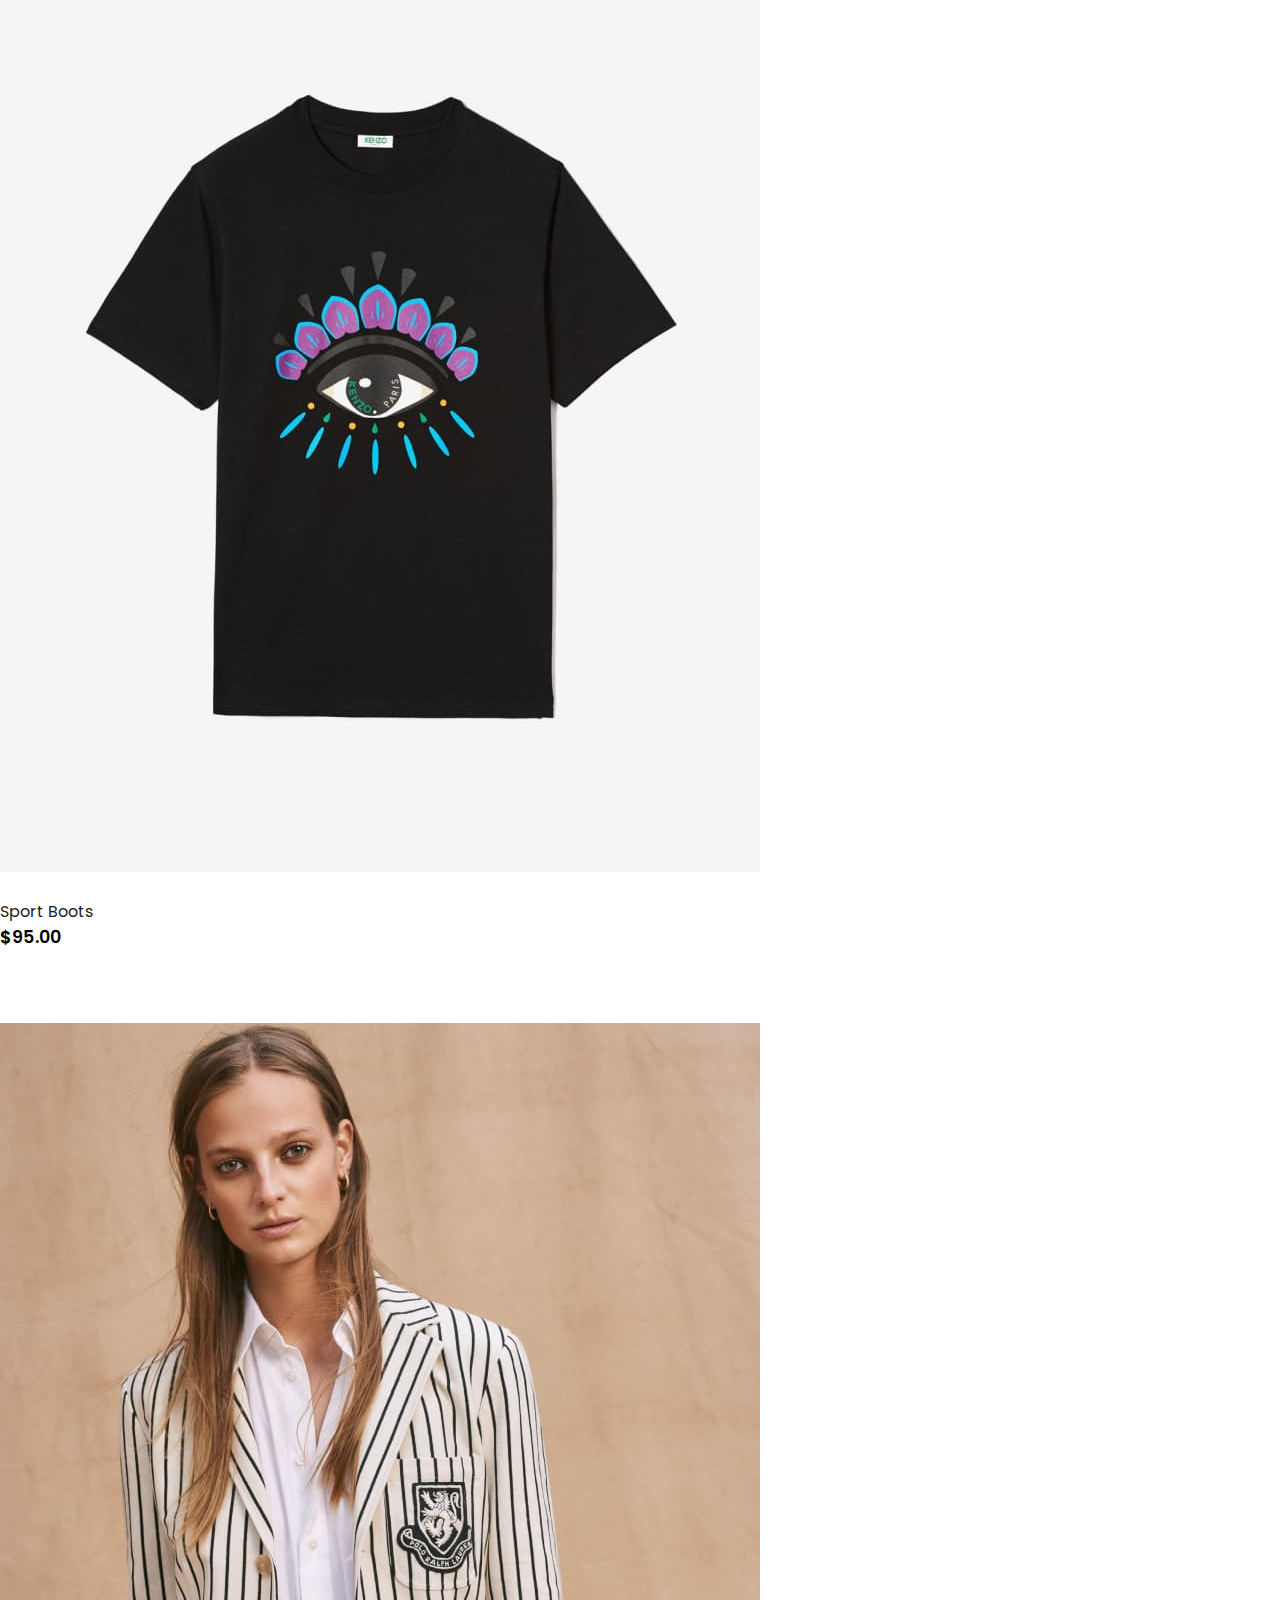
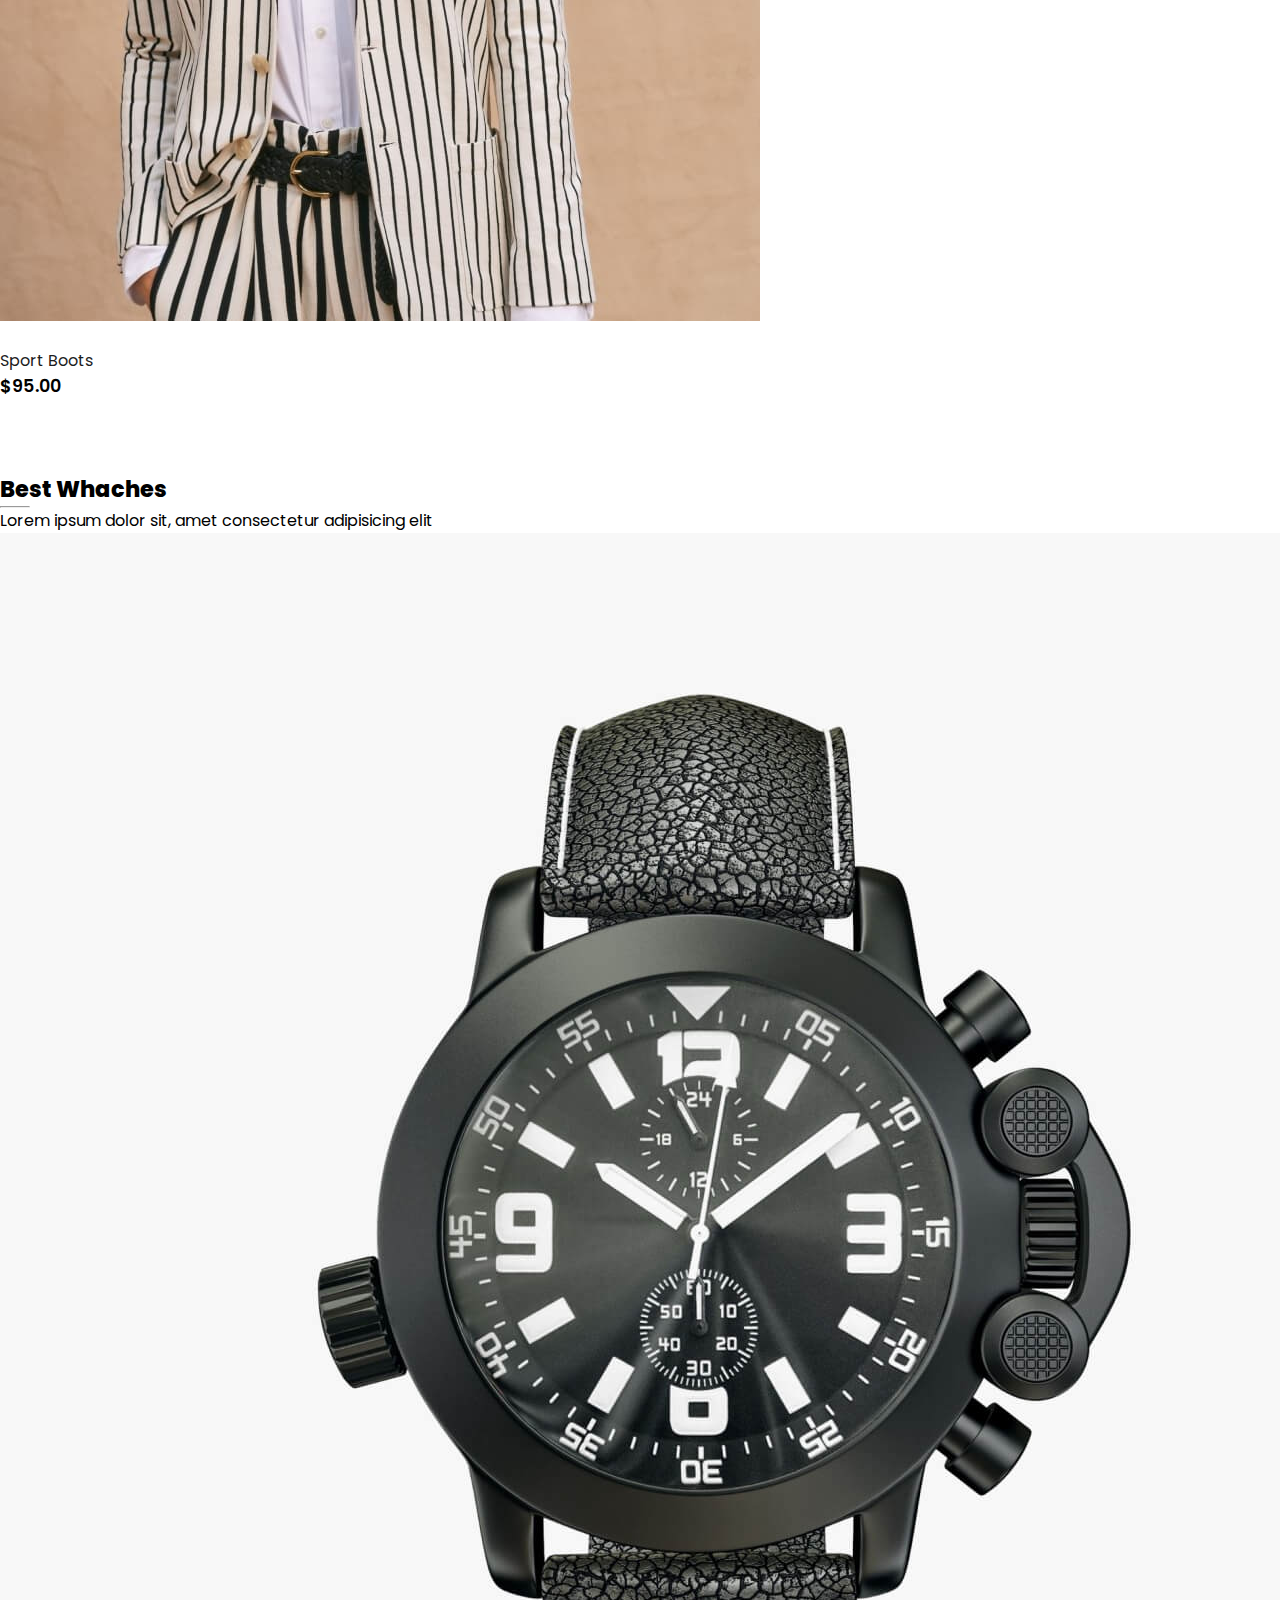
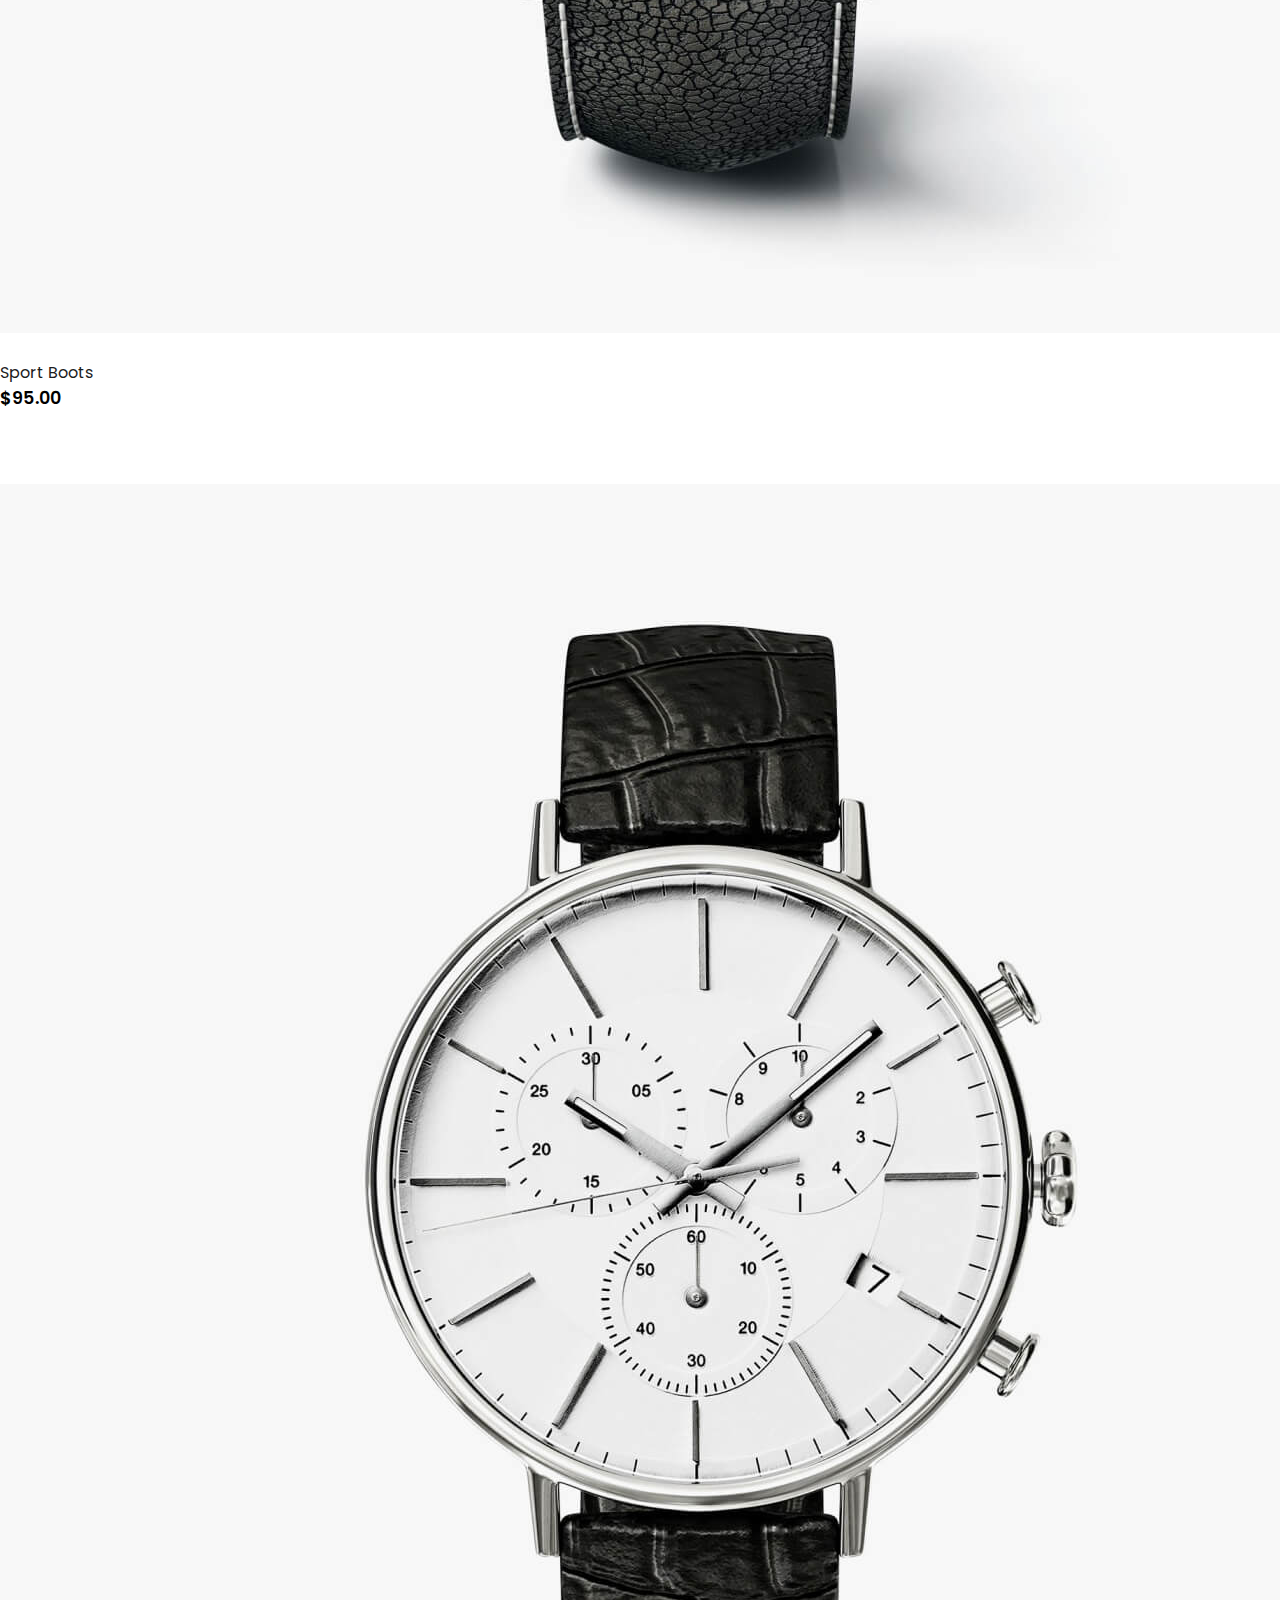
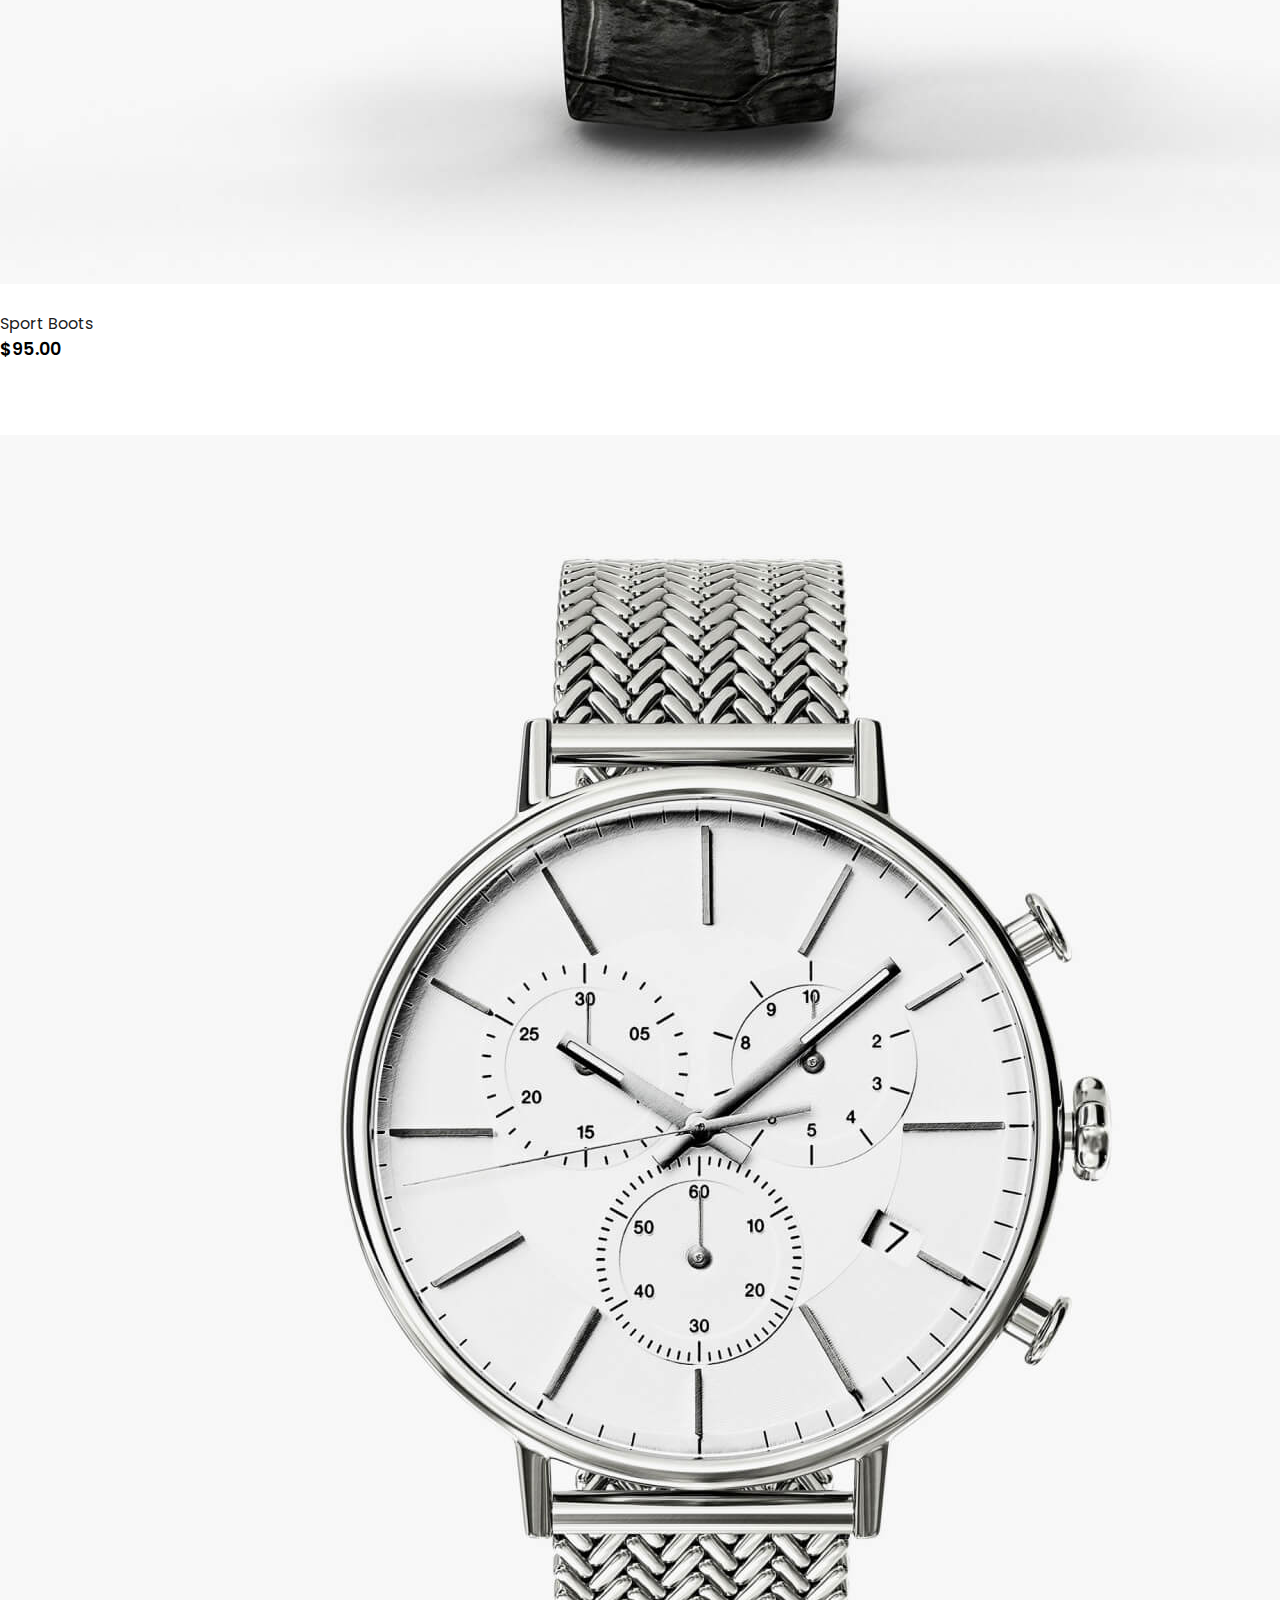
==== commit 7164a257: "dsd" ====
--- a/index.html
+++ b/index.html
@@ -7,7 +7,7 @@
     <title>Bluse</title>
 
     <link rel="stylesheet" href="https://cdn.jsdelivr.net/npm/bootstrap@4.1.3/dist/css/bootstrap.min.css" 
-    integrity="sha384-MCw98/SFnGE8fJT3GXwEOngsV7Zt27NXFoaoApmYm81iuXoPkFOJwJ8ERdknLPMO" 
+    rel="stylesheet" integrity="sha384-MCw98/SFnGE8fJT3GXwEOngsV7Zt27NXFoaoApmYm81iuXoPkFOJwJ8ERdknLPMO" 
     crossorigin="anonymous">
 
     <link rel="stylesheet" href="https://pro.fontawesome.com/releases/v5.10.0/css/all.css"
@@ -23,11 +23,14 @@
     <nav class="navbar navbar-expand-lg navbar-light bg-white py-3 fixed-top">
       <div class ="container">
         <img src="imagens/logo1.png" alt="">
-        <button class="navbar-toggler" type="button" 
+        <button class="navbar-toggler collapsed" type="button" 
          data-toggle="collapse"
          data-target="#navbarSupportedContent" aria-controls="navbarSupportedContent" 
          aria-expanded="false" aria-label="Toggle navigation">
-          <span><i id="bar" class="fa fa-bars"></i></span>
+          <span><i id="bar" class="fa-solid fa-bars"></i></span>
+
+
+         
         </button>
       
         <div class="collapse navbar-collapse"
@@ -54,7 +57,8 @@
                           <li class="nav-item">
                             <i class="fa fa-search"></i>
                             <i class="fa fa-shopping-bag"></i>
-                          </li>             
+                          </li>  
+
            </ul>
         </div>
       </div>
--- a/style.css
+++ b/style.css
@@ -99,7 +99,7 @@
 .navbar i:hover,
 .navbar-light .navbar-nav .nav-link.active,
  .navbar i.active{
-    color: #fb774b;
+    color: #272524;
 } 
 
 .navbar i {
@@ -119,9 +119,16 @@
   color: black;
 }
 
+/*Mobile */
+
+navbar-light .navbar-toggler {
+      border: none;
+      outline: none;
+}
+
 #bar:hover,
 #bar.active{
-  color: #fff;
+  color: #9b9595;
 }
 
 /* Mobile Now */
@@ -132,9 +139,10 @@
     background-color: #fb774b;
   }
 
+
   body > nav > div > button:hover #bar,
   body > nav > div > button:focus #bar{
-    color: #fff;
+    color: #f8f1f1;
   }
 
   #navbarSupportedContent > .navbar-light {
